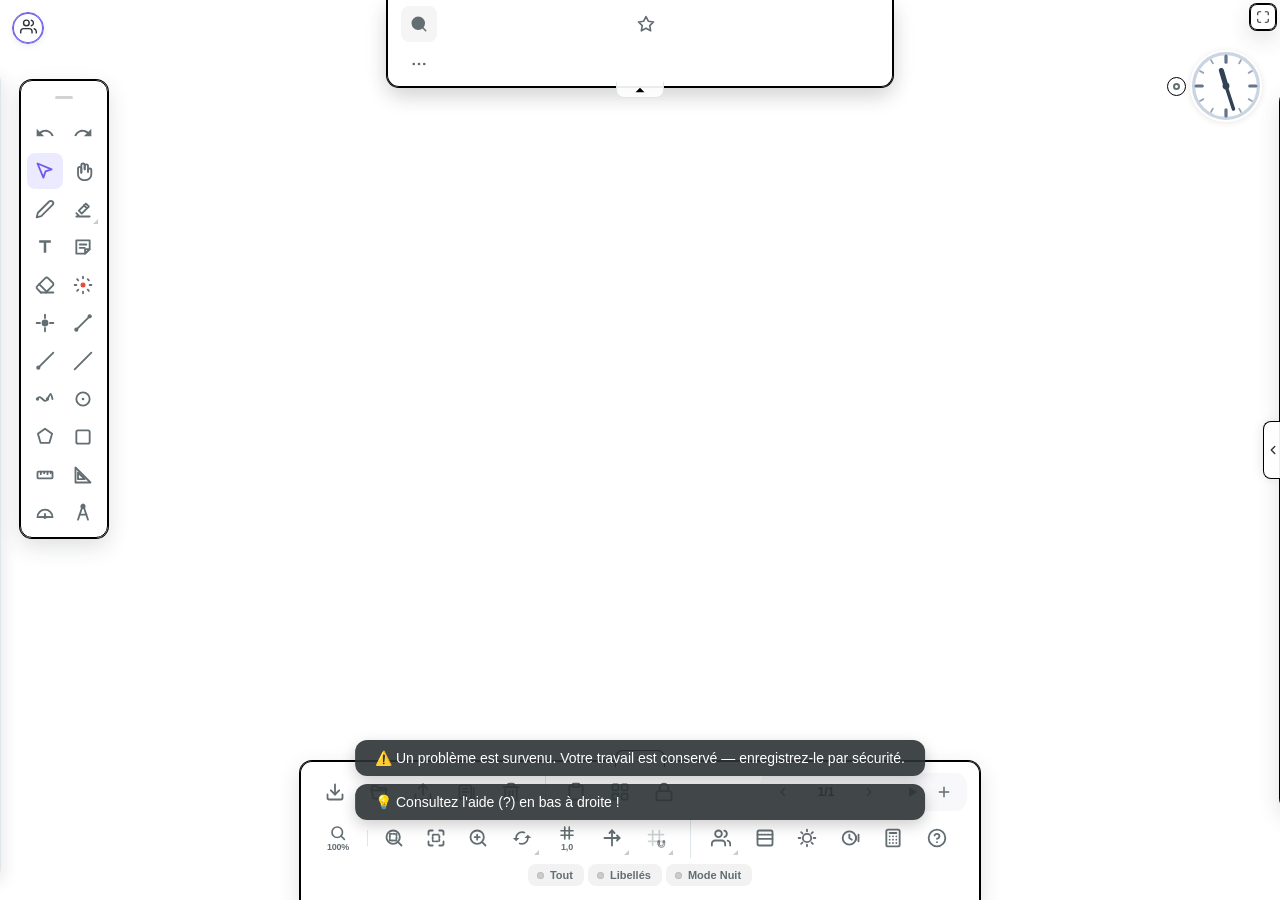
==== index.html @ c59e053b "Publier les séances par un relais, sans aucune clé Pour qu'un navigateur sans compte lise un fichier" ====
<!DOCTYPE html>
<html lang="fr">

<head>
    <meta charset="UTF-8">
    <meta name="viewport" content="width=device-width, initial-scale=1.0">
    <title>Au Tableau</title>

    <!-- MATHJAX N'EST PLUS CHARGÉ D'EMBLÉE. Il pèse 2,1 Mo à lui seul, sur les
         8,2 Mo du démarrage, et la plupart des séances ne composent jamais la
         moindre formule. Il se charge à la première formule rencontrée — voir
         `chargerMathJax()` dans script.js. Les polices, elles, restent
         déclarées ici : ouverte depuis un dossier, la page ne saurait pas les
         retrouver toute seule. -->
    <script src="./lib/jspdf/jspdf.umd.min.js?v=1"></script>
    <script src="./lib/pdf-lib/pdf-lib.min.js?v=1"></script>
    <script>window.jsPDF = window.jspdf.jsPDF;</script>
    <script src="./lib/pdfjs/pdf.min.js?v=1"></script>
    <script src="./lib/pdfjs/pdf.worker.embedded.js?v=1"></script>
    <script>
        window.getPdfWorkerUrl = function () {
            if (!window._pdfWorkerBlobUrl && window.PDF_WORKER_SOURCE) {
                const blob = new Blob([window.PDF_WORKER_SOURCE], { type: 'application/javascript' });
                window._pdfWorkerBlobUrl = URL.createObjectURL(blob);
            }
            return window._pdfWorkerBlobUrl;
        };
        pdfjsLib.GlobalWorkerOptions.workerSrc = window.getPdfWorkerUrl();
    </script>
    <script src="./lib/svg2pdf/svg2pdf.umd.min.js?v=1"></script>
    <script src="./lib/localforage/localforage.min.js?v=1"></script>
    <script src="./lib/qrcode/qrcode.min.js?v=1"></script>
    <script src="./lib/fonts/nunito-base64.js?v=1"></script>
    <link rel="stylesheet" href="style.css?v=172">
    <link rel="stylesheet" href="./lib/lecteur/montage.css?v=2">
</head>

<body>
    <!-- CONTENEUR DES POST-ITS HTML FLOTTANTS -->
    <div id="html-postits-container"></div>

    <canvas id="board" class="cursor-pointer"></canvas>
    <div id="evol-studio-ui" style="display:none; position:fixed; z-index:9999;">
        <div class="preset-bar">
            <button onclick="addPreset('simple')">Évol. Simple</button>
            <button onclick="addPreset('successive')">Successives</button>
            <button onclick="addPreset('reciproque')">+ Réciproque</button>
        </div>

        <div id="step-by-step-canvas" style="display:flex; align-items:center;">
        </div>
    </div>
    <div id="text-toolbar" class="toolbar" style="display: none;">

        <!-- Rangée principale : seulement l'essentiel, le reste est dans des tiroirs -->
        <button class="btn tt-tab" data-panel="para" title="Style de paragraphe">¶</button>

        <button class="btn btn-format" data-command="bold" title="Gras"><svg
                xmlns="http://www.w3.org/2000/svg" viewBox="0 0 24 24" width="16" height="16" stroke="currentColor"
                stroke-width="2" fill="none">
                <path d="M6 4h8a4 4 0 0 1 4 4 4 4 0 0 1-4 4H6z"></path>
                <path d="M6 12h9a4 4 0 0 1 4 4 4 4 0 0 1-4 4H6z"></path>
            </svg></button>
        <button class="btn btn-format" data-command="italic" title="Italique"><svg
                xmlns="http://www.w3.org/2000/svg" viewBox="0 0 24 24" width="18" height="18" stroke="currentColor"
                stroke-width="2" fill="none">
                <line x1="19" y1="4" x2="10" y2="4"></line>
                <line x1="14" y1="20" x2="5" y2="20"></line>
                <line x1="15" y1="4" x2="9" y2="20"></line>
            </svg></button>
        <button class="btn btn-format" data-command="underline" title="Souligné"><svg
                xmlns="http://www.w3.org/2000/svg" viewBox="0 0 24 24" width="18" height="18" stroke="currentColor"
                stroke-width="2" fill="none">
                <path d="M6 3v7a6 6 0 0 0 6 6 6 6 0 0 0 6-6V3"></path>
                <line x1="4" y1="21" x2="20" y2="21"></line>
            </svg></button>

        <button class="btn tt-tab" data-panel="list" title="Listes"><svg xmlns="http://www.w3.org/2000/svg"
                viewBox="0 0 24 24" width="16" height="16" stroke="currentColor" stroke-width="2" fill="none"
                stroke-linecap="round">
                <circle cx="4" cy="6" r="1.4" fill="currentColor" stroke="none"></circle>
                <circle cx="4" cy="12" r="1.4" fill="currentColor" stroke="none"></circle>
                <circle cx="4" cy="18" r="1.4" fill="currentColor" stroke="none"></circle>
                <line x1="9" y1="6" x2="21" y2="6"></line>
                <line x1="9" y1="12" x2="21" y2="12"></line>
                <line x1="9" y1="18" x2="21" y2="18"></line>
            </svg></button>

        <button class="btn tt-tab" data-panel="align" title="Alignement"><svg xmlns="http://www.w3.org/2000/svg"
                viewBox="0 0 24 24" width="16" height="16" stroke="currentColor" stroke-width="2" fill="none">
                <line x1="17" y1="10" x2="3" y2="10"></line>
                <line x1="21" y1="6" x2="3" y2="6"></line>
                <line x1="21" y1="14" x2="3" y2="14"></line>
                <line x1="17" y1="18" x2="3" y2="18"></line>
            </svg></button>

        <button class="btn tt-tab" data-panel="symb" title="Symboles : × ÷ ≠ ≤ « » …">Ω</button>

        <button class="btn tt-tab" data-panel="size" title="Taille, police, interligne">A<span
                class="tt-size-badge" id="text-size-display">24</span></button>

        <button class="btn tt-tab tt-tab-color" data-panel="color" title="Couleur"><span id="tt-color-dot"></span></button>

        <!-- OÙ VIT CETTE BARRE. « C'est super pénible d'avoir la barre de style
             qui suit le texte, et ça manque de cohérence avec le reste. » Elle
             se pose donc dans la barre du haut, avec tous les autres réglages,
             et ce bouton la rend au texte pour qui préférait l'avoir sous la
             main. Le choix est retenu d'une séance à l'autre. -->
        <button class="btn" id="tt-ancrer" title="Rendre la barre au texte : elle le suivra"><svg
                xmlns="http://www.w3.org/2000/svg" viewBox="0 0 24 24" width="17" height="17" fill="none"
                stroke="currentColor" stroke-width="2" stroke-linecap="round" stroke-linejoin="round"
                id="tt-ancrer-icone">
                <rect x="3" y="3" width="18" height="5" rx="1.5" />
                <path d="M12 12v8M9 17l3 3 3-3" />
            </svg></button>

        <!-- Tiroirs -->
        <div class="tt-panel" data-panel="para">
            <button class="btn tt-wide" data-block="p">Corps</button>
            <button class="btn tt-wide" data-block="h1" style="font-size:17px; font-weight:bold;">Titre</button>
            <button class="btn tt-wide" data-block="h2" style="font-size:14px; font-weight:bold;">Sous-titre</button>
        </div>

        <div class="tt-panel" data-panel="list">
            <button class="btn btn-list tt-wide" data-list="insertUnorderedList">• Puces</button>
            <button class="btn btn-list tt-wide" data-list="insertOrderedList">1. Numéros</button>
        </div>

        <div class="tt-panel" data-panel="align">
            <button class="btn btn-align" data-align="left" title="À gauche"><svg
                    xmlns="http://www.w3.org/2000/svg" viewBox="0 0 24 24" width="18" height="18" stroke="currentColor"
                    stroke-width="2" fill="none">
                    <line x1="17" y1="10" x2="3" y2="10"></line>
                    <line x1="21" y1="6" x2="3" y2="6"></line>
                    <line x1="21" y1="14" x2="3" y2="14"></line>
                    <line x1="17" y1="18" x2="3" y2="18"></line>
                </svg></button>
            <button class="btn btn-align" data-align="center" title="Centrer"><svg
                    xmlns="http://www.w3.org/2000/svg" viewBox="0 0 24 24" width="18" height="18" stroke="currentColor"
                    stroke-width="2" fill="none">
                    <line x1="18" y1="10" x2="6" y2="10"></line>
                    <line x1="21" y1="6" x2="3" y2="6"></line>
                    <line x1="21" y1="14" x2="3" y2="14"></line>
                    <line x1="18" y1="18" x2="6" y2="18"></line>
                </svg></button>
            <button class="btn btn-align" data-align="right" title="À droite"><svg
                    xmlns="http://www.w3.org/2000/svg" viewBox="0 0 24 24" width="18" height="18" stroke="currentColor"
                    stroke-width="2" fill="none">
                    <line x1="21" y1="10" x2="7" y2="10"></line>
                    <line x1="21" y1="6" x2="3" y2="6"></line>
                    <line x1="21" y1="14" x2="3" y2="14"></line>
                    <line x1="21" y1="18" x2="7" y2="18"></line>
                </svg></button>
            <!-- JUSTIFIER. « Il faut utiliser celle du haut, en rajoutant la
                 justification. » Les trois alignements existaient ; le
                 quatrième, celui qui donne un bloc à bords droits, manquait.
                 Il ne tire que les lignes qui se replient : la dernière ligne
                 d'un paragraphe reste ferrée à gauche, comme dans un livre. -->
            <button class="btn btn-align" data-align="justify" title="Justifier"><svg
                    xmlns="http://www.w3.org/2000/svg" viewBox="0 0 24 24" width="18" height="18" stroke="currentColor"
                    stroke-width="2" fill="none">
                    <line x1="21" y1="6" x2="3" y2="6"></line>
                    <line x1="21" y1="10" x2="3" y2="10"></line>
                    <line x1="21" y1="14" x2="3" y2="14"></line>
                    <line x1="15" y1="18" x2="3" y2="18"></line>
                </svg></button>
            <button class="btn" id="btn-text-snap" title="Aimant : aligner sur la grille">🧲</button>
        </div>

        <!-- Les caractères que le clavier ne donne pas : le vrai signe « fois »
             (×, et non la lettre x ni l'astérisque) et le vrai « divisé » (÷),
             puis ce qui revient tous les jours en français et en maths. -->
        <div class="tt-panel tt-symboles" data-panel="symb">
            <div class="tt-symb-titre">Calcul</div>
            <div class="tt-symb-grille">
                <button class="btn tt-symb" data-symbole="×" title="Multiplié">×</button>
                <button class="btn tt-symb" data-symbole="÷" title="Divisé">÷</button>
                <button class="btn tt-symb" data-symbole="±" title="Plus ou moins">±</button>
                <button class="btn tt-symb" data-symbole="≠" title="Différent de">≠</button>
                <button class="btn tt-symb" data-symbole="≈" title="Environ égal">≈</button>
                <button class="btn tt-symb" data-symbole="≤" title="Inférieur ou égal">≤</button>
                <button class="btn tt-symb" data-symbole="≥" title="Supérieur ou égal">≥</button>
                <button class="btn tt-symb" data-symbole="°" title="Degré">°</button>
                <button class="btn tt-symb" data-symbole="²" title="Au carré">²</button>
                <button class="btn tt-symb" data-symbole="³" title="Au cube">³</button>
                <button class="btn tt-symb" data-symbole="½" title="Un demi">½</button>
                <button class="btn tt-symb" data-symbole="¼" title="Un quart">¼</button>
                <button class="btn tt-symb" data-symbole="¾" title="Trois quarts">¾</button>
                <button class="btn tt-symb" data-symbole="√" title="Racine carrée">√</button>
                <button class="btn tt-symb" data-symbole="π" title="Pi">π</button>
                <button class="btn tt-symb" data-symbole="∞" title="Infini">∞</button>
                <button class="btn tt-symb" data-symbole="∈" title="Appartient à">∈</button>
                <button class="btn tt-symb" data-symbole="∅" title="Ensemble vide">∅</button>
                <button class="btn tt-symb" data-symbole="→" title="Flèche">→</button>
                <button class="btn tt-symb" data-symbole="⇒" title="Implique">⇒</button>
            </div>
            <div class="tt-symb-titre">Français</div>
            <div class="tt-symb-grille">
                <button class="btn tt-symb" data-symbole="«&nbsp;" title="Guillemet ouvrant">«</button>
                <button class="btn tt-symb" data-symbole="&nbsp;»" title="Guillemet fermant">»</button>
                <button class="btn tt-symb" data-symbole="…" title="Points de suspension">…</button>
                <button class="btn tt-symb" data-symbole="—" title="Tiret cadratin">—</button>
                <button class="btn tt-symb" data-symbole="’" title="Apostrophe courbe">’</button>
                <button class="btn tt-symb" data-symbole="œ" title="e dans l'o">œ</button>
                <button class="btn tt-symb" data-symbole="Œ" title="E dans l'O">Œ</button>
                <button class="btn tt-symb" data-symbole="æ" title="e dans l'a">æ</button>
                <button class="btn tt-symb" data-symbole="É" title="E accent aigu">É</button>
                <button class="btn tt-symb" data-symbole="È" title="E accent grave">È</button>
                <button class="btn tt-symb" data-symbole="Ê" title="E accent circonflexe">Ê</button>
                <button class="btn tt-symb" data-symbole="À" title="A accent grave">À</button>
                <button class="btn tt-symb" data-symbole="Ù" title="U accent grave">Ù</button>
                <button class="btn tt-symb" data-symbole="Ç" title="C cédille">Ç</button>
                <button class="btn tt-symb" data-symbole="€" title="Euro">€</button>
                <button class="btn tt-symb" data-symbole="✓" title="Juste">✓</button>
                <button class="btn tt-symb" data-symbole="✗" title="Faux">✗</button>
                <button class="btn tt-symb" data-symbole="•" title="Puce">•</button>
                <button class="btn tt-symb" data-symbole="★" title="Étoile">★</button>
                <button class="btn tt-symb" data-symbole="☞" title="Attention">☞</button>
            </div>
        </div>

        <div class="tt-panel" data-panel="size">
            <div class="tt-row"><span class="tt-label">Taille</span>
                <button class="btn" id="btn-size-down">−</button>
                <span class="tt-val" id="text-size-display-2">24</span>
                <button class="btn" id="btn-size-up">+</button>
            </div>
            <div class="tt-row"><span class="tt-label">Interligne</span>
                <button class="btn" id="btn-lh-down">−</button>
                <span class="tt-val" id="text-lh-display">29</span>
                <button class="btn" id="btn-lh-up">+</button>
            </div>
            <!-- LES POLICES SE MONTRENT. Un seul bouton « Aa » faisait défiler
                 les quatre à l'aveugle : rien ne disait qu'il y avait une
                 chasse fixe — celle qui aligne les chiffres en colonnes d'une
                 ligne à l'autre. Chaque police porte donc son nom, écrit dans
                 sa propre lettre, et celle qui sert est marquée. La famille
                 vit dans « data-police » et nulle part ailleurs : le script
                 en habille le bouton au démarrage. -->
            <div class="tt-row"><span class="tt-label">Police</span></div>
            <div class="tt-polices">
                <button class="btn tt-police" data-police="sans-serif">Bâton</button>
                <button class="btn tt-police" data-police="serif">Livre</button>
                <button class="btn tt-police" data-police="monospace"
                    data-tooltip="Chasse fixe : les chiffres s'alignent d'une ligne à l'autre">Chasse fixe</button>
                <button class="btn tt-police" data-police="'Comic Sans MS', cursive">Comic</button>
            </div>
        </div>

        <div class="tt-panel" data-panel="color">
            <input type="color" id="text-color-picker" title="Couleur" style="display:none;">
        </div>
    </div>
    </div>

    <!-- PAS DE « Tapez ici ». Le curseur qui clignote suffit a dire ou l'on
         ecrit, et sur un polycopie ce texte fantome se posait en travers de
         la page, parfois enorme quand on avait zoome. -->
    <div id="wysiwyg-text" contenteditable="true" spellcheck="false"></div>

    <!-- Barre du document : elle se pose SOUS le cadre de l'image ou du PDF
         sélectionné et le suit. Elle sépare les deux gestes qui se marchent
         dessus : régler le cadre, ou faire coulisser la page à l'intérieur.
         Les flèches n'apparaissent que pour un PDF feuilletable. -->
    <!-- La barre du document est un meuble à part : « bar-document », plus
         bas. Elle avait fusionné avec la barre de style, et choisir le crayon
         pendant qu'on tenait un polycopié y déversait tous les réglages du
         crayon par-dessus les pages, le plein écran et le découpage. Deux
         meubles, deux propos — et celui du document seul se met debout. -->

    <!-- Le volet du document : les pages en vignettes, et la recherche dans
         leur texte. Les deux répondent à la même question — « où est-ce ? » —
         alors ils partagent une liste : chercher ne fait que la filtrer. -->
    <div id="doc-volet">
        <div class="dv-tete">
            <strong id="dv-nom">Document</strong>
            <button id="dv-fermer" data-tooltip="Fermer le volet">✕</button>
        </div>
        <input type="search" id="dv-chercher" placeholder="Chercher dans le document…">
        <!-- LES REGLAGES DE LA PAGE VIVENT ICI, et non plus dans la barre.
             Ils s'y trouvaient tous en meme temps, sans un mot pour les
             nommer : dix-sept commandes pour un document, dont on n'en touche
             que quatre en cours. Ici ils ont leur nom, et la barre respire. -->
        <div id="dv-reglages">
            <div class="dv-titre">Réglages de la page</div>
            <button class="dv-reglage" id="dv-rogner">
                <svg viewBox="0 0 24 24" width="16" height="16" fill="none" stroke="currentColor" stroke-width="2"
                    stroke-linecap="round">
                    <path d="M6 2v14a2 2 0 0 0 2 2h14" />
                    <path d="M2 6h14a2 2 0 0 1 2 2v14" />
                </svg><span>Rogner la page</span></button>
            <button class="dv-reglage" id="dv-entiere">
                <svg viewBox="0 0 24 24" width="16" height="16" fill="none" stroke="currentColor" stroke-width="2"
                    stroke-linecap="round" stroke-linejoin="round">
                    <rect x="4" y="4" width="16" height="16" rx="2" />
                    <path d="M9 9L4 4M15 9l5-5M9 15l-5 5M15 15l5 5" />
                </svg><span>Montrer la page entière</span></button>
            <button class="dv-reglage" id="dv-proportions">
                <svg viewBox="0 0 24 24" width="16" height="16" fill="none" stroke="currentColor" stroke-width="2"
                    stroke-linecap="round" stroke-linejoin="round">
                    <rect x="3" y="5.5" width="18" height="13" rx="2" />
                    <path d="M8.5 15.5l7-5" />
                    <path d="M12.6 10.5h2.9v2.9" /><path d="M11.4 15.5H8.5v-2.9" />
                </svg><span>Garder les proportions</span></button>
            <button class="dv-reglage" id="dv-grille">
                <svg viewBox="0 0 24 24" width="16" height="16" fill="none" stroke="currentColor" stroke-width="1.6">
                    <path d="M2 8h20M2 16h20M8 2v20M16 2v20" opacity="0.55" />
                    <rect x="6.5" y="6.5" width="11" height="11" rx="1.5" fill="currentColor" fill-opacity="0.18"
                        stroke-width="1.8" />
                </svg><span>Passer sous le quadrillage</span></button>
            <!-- LA PILE ET L'OPACITÉ ARRIVENT DE LA BARRE DE STYLE. Un document
                 tenu faisait paraître TROIS barres empilées par-dessus la page :
                 la sienne, celle du style, et le menu de l'objet. Celle du style
                 ne portait plus, pour lui, que la pile, l'opacité et le
                 presse-papiers ; elle s'efface, et ce qui sert vraiment est ici,
                 avec un nom, dans la fiche de la page. -->
            <button class="dv-reglage" id="dv-devant">
                <svg viewBox="0 0 24 24" width="16" height="16" fill="none" stroke="currentColor" stroke-width="1.8"
                    stroke-linecap="round" stroke-linejoin="round">
                    <rect x="3" y="9" width="12" height="12" rx="2" opacity="0.45" />
                    <rect x="9" y="3" width="12" height="12" rx="2" fill="currentColor" fill-opacity="0.18" />
                </svg><span>Mettre devant</span></button>
            <button class="dv-reglage" id="dv-derriere">
                <svg viewBox="0 0 24 24" width="16" height="16" fill="none" stroke="currentColor" stroke-width="1.8"
                    stroke-linecap="round" stroke-linejoin="round">
                    <rect x="9" y="3" width="12" height="12" rx="2" opacity="0.45" />
                    <rect x="3" y="9" width="12" height="12" rx="2" fill="currentColor" fill-opacity="0.18" />
                </svg><span>Mettre derrière</span></button>
            <label class="dv-reglage dv-curseur" id="dv-opacite-boite">
                <svg viewBox="0 0 24 24" width="16" height="16" fill="none" stroke="currentColor" stroke-width="1.8">
                    <circle cx="12" cy="12" r="9" />
                    <path d="M12 3a9 9 0 0 0 0 18z" fill="currentColor" fill-opacity="0.35" stroke="none" />
                </svg><span>Opacité</span>
                <input type="range" id="dv-opacite" min="0.1" max="1" step="0.05" value="1"
                    data-tooltip="Rendre la page transparente pour écrire par-dessus">
            </label>
        </div>
        <div id="dv-etat"></div>
        <div id="dv-liste"></div>
    </div>

    <div id="quick-edit-menu">
        <!-- LES GESTES DE L'OUTIL QUI A FAIT L'OBJET. Une grille de Tableau
             Studio se règle ici — une ligne de plus, une colonne de moins, la
             couleur des traits — au lieu de rouvrir une fenêtre plein écran
             pour changer une seule chose, devant la classe. Rempli à la
             sélection, vide le reste du temps. -->
        <!-- Son pendant : voir la barre du document. Celle-ci agit sur l'objet
             en tant qu'objet, quel qu'il soit. -->
        <span class="barre-nom">L'objet</span>
        <div id="quick-plugin-actions"></div>
        <button class="btn-quick" id="btn-quick-lock" title="Verrouiller la position et l'édition">
            <svg xmlns="http://www.w3.org/2000/svg" id="icon-quick-lock" viewBox="0 0 24 24" fill="none"
                stroke="currentColor" stroke-width="2" stroke-linecap="round" stroke-linejoin="round">
                <rect x="3" y="11" width="18" height="11" rx="2" ry="2" />
                <path d="M7 11V7a5 5 0 0 1 9.9-1" />
            </svg>
        </button>



        <button class="btn-quick" id="btn-quick-duplicate" title="Dupliquer (Ctrl+D)">
            <svg xmlns="http://www.w3.org/2000/svg" viewBox="0 0 24 24" fill="none" stroke="currentColor"
                stroke-width="2" stroke-linecap="round" stroke-linejoin="round">
                <rect x="9" y="9" width="13" height="13" rx="2" ry="2" />
                <path d="M5 15H4a2 2 0 0 1-2-2V4a2 2 0 0 1 2-2h9a2 2 0 0 1 2 2v1" />
            </svg>
        </button>

        <div style="width: 1px; height: 16px; background: #dfe6e9; margin: 0 2px;"></div>

        <!-- TOURNER ET RETOURNER. Trois gestes qu'on refait vingt fois dans
             une séance : redresser une photo prise de travers, mettre une
             figure dans l'autre sens, et — en géométrie — construire le
             symétrique d'un tracé, qui est ici EXACT, puisque ce sont les
             points eux-mêmes qui se reflètent. -->
        <button class="btn-quick" id="btn-quick-rotate" title="Tourner d'un quart de tour (Maj : dans l'autre sens)">
            <svg xmlns="http://www.w3.org/2000/svg" viewBox="0 0 24 24" fill="none" stroke="currentColor"
                stroke-width="2" stroke-linecap="round" stroke-linejoin="round">
                <path d="M4 13a8 8 0 1 0 3-6.2" />
                <path d="M4 4v4h4" />
            </svg>
        </button>

        <button class="btn-quick" id="btn-quick-flip-h" title="Retourner de gauche à droite">
            <svg xmlns="http://www.w3.org/2000/svg" viewBox="0 0 24 24" fill="none" stroke="currentColor"
                stroke-width="2" stroke-linecap="round" stroke-linejoin="round">
                <path d="M12 3v18" stroke-dasharray="3 3" />
                <path d="M9 7L4 12l5 5z" />
                <path d="M15 7l5 5-5 5z" />
            </svg>
        </button>

        <button class="btn-quick" id="btn-quick-flip-v" title="Retourner de haut en bas">
            <svg xmlns="http://www.w3.org/2000/svg" viewBox="0 0 24 24" fill="none" stroke="currentColor"
                stroke-width="2" stroke-linecap="round" stroke-linejoin="round">
                <path d="M3 12h18" stroke-dasharray="3 3" />
                <path d="M7 9L12 4l5 5z" />
                <path d="M7 15l5 5 5-5z" />
            </svg>
        </button>

        <!-- UN LIEN SUR UNE FORME. « L'outil Texte ne permet pas de créer des
             liens cliquables. Pouvoir insérer un lien sur un texte ou sur une
             forme, ça pourrait être sympa. » Une adresse ÉCRITE se cliquait
             déjà ; un rectangle, une image, un tampon, non — et c'est
             pourtant ce qu'on entoure au tableau pour dire « allez voir là ».
             L'objet porte alors une petite chaîne à son coin. -->
        <button class="btn-quick" id="btn-quick-lien" title="Poser un lien sur cet objet">
            <svg xmlns="http://www.w3.org/2000/svg" viewBox="0 0 24 24" fill="none" stroke="currentColor"
                stroke-width="2" stroke-linecap="round" stroke-linejoin="round">
                <path d="M10 13a5 5 0 0 0 7.5.5l3-3a5 5 0 0 0-7-7l-1.7 1.7" />
                <path d="M14 11a5 5 0 0 0-7.5-.5l-3 3a5 5 0 0 0 7 7l1.7-1.7" />
            </svg>
        </button>

        <div style="width: 1px; height: 16px; background: #dfe6e9; margin: 0 2px;"></div>

        <button class="btn-quick danger" id="btn-quick-delete" title="Supprimer">
            <svg xmlns="http://www.w3.org/2000/svg" viewBox="0 0 24 24" fill="none" stroke="currentColor"
                stroke-width="2" stroke-linecap="round" stroke-linejoin="round">
                <path d="M3 6h18" />
                <path d="M19 6v14a2 2 0 0 1-2 2H7a2 2 0 0 1-2-2V6m3 0V4a2 2 0 0 1 2-2h4a2 2 0 0 1 2 2v2" />
            </svg>
        </button>
    </div>

    <!-- Rideau : masque une partie du tableau, on fait glisser les poignées
         pour révéler au fur et à mesure. Spot : éclaire une seule zone. -->
    <div id="rideau" hidden>
        <div class="rideau-poignee" data-bord="haut"></div>
        <div class="rideau-poignee" data-bord="bas"></div>
        <div class="rideau-poignee" data-bord="gauche"></div>
        <div class="rideau-poignee" data-bord="droite"></div>
    </div>
    <div id="spot-calque" hidden><div id="spot-trou"></div></div>
    <!-- SUIVRE LA PAGE, OU RESTER À L'ÉCRAN.
         « Une icône pour ne montrer qu'une partie du PDF, pratique pour un
         exercice. » Le rideau le faisait déjà — mais il masque l'ÉCRAN : dès
         qu'on déplace la page ou qu'on zoome, le cache est à côté de ce qu'il
         cachait. Ce n'était donc pas un bouton à ajouter aux barres, c'était
         cet outil-ci à rendre solidaire de la page.
         L'INTERRUPTEUR VIT AVEC LE RIDEAU, à côté de sa croix : il ne paraît
         que quand un cache est posé, et les barres ne gagnent pas un pixel. -->
    <button id="masque-accrocher" data-tooltip="Le cache reste à l'écran : le tableau glisse dessous">
        <svg xmlns="http://www.w3.org/2000/svg" viewBox="0 0 24 24" width="20" height="20" fill="none"
            stroke="currentColor" stroke-width="2.2" stroke-linecap="round" stroke-linejoin="round">
            <path d="M5 4h14v16H5z" opacity="0.45" />
            <path d="M9 9h6v6H9z" fill="currentColor" stroke="none" opacity="0.85" />
            <path d="M12 2v2M12 20v2" />
        </svg>
    </button>
    <button id="masque-fermer" title="Fermer le rideau / le projecteur (Échap)">
        <svg xmlns="http://www.w3.org/2000/svg" viewBox="0 0 24 24" width="22" height="22" fill="none"
            stroke="currentColor" stroke-width="2.4" stroke-linecap="round">
            <path d="M18 6L6 18M6 6l12 12" />
        </svg>
    </button>

    <!-- Astuce du jour : une par jour au démarrage, retrouvable dans l'aide -->
    <div id="astuce-modal" class="modal-backdrop" style="display:none;">
        <div class="modal-box" style="max-width: 460px;">
            <h3 class="modal-title" style="color:#6c5ce7;">💡 <span id="astuce-titre"></span></h3>
            <div class="modal-text" id="astuce-texte" style="line-height:1.6;"></div>
            <div style="display:flex; align-items:center; justify-content:space-between; gap:10px; margin-top:18px;">
                <span id="astuce-compte" style="font-size:12px; color:#b2bec3;"></span>
                <div style="display:flex; gap:8px;">
                    <button class="btn-action secondary" onclick="montrerAstuce(false, 1)">Astuce suivante</button>
                    <button class="btn-action primary" style="background:#6c5ce7;" onclick="fermerAstuce()">J'ai compris</button>
                </div>
            </div>
            <div style="margin-top:12px; text-align:center;">
                <button class="rp-choix" style="display:inline-block; width:auto; font-size:12px; color:#b2bec3;"
                    onclick="basculerAstuces(); fermerAstuce();">Ne plus afficher au démarrage</button>
            </div>
        </div>
    </div>

    <div id="toast-container"></div>
    <!-- LA DATE, RÉDUITE À ELLE-MÊME. Elle traînait cinq boutons derrière elle
         (poignée, couleur, deux tailles, roue) pour un simple bandeau de date :
         c'était lourd, et la couleur comme la taille se règlent déjà dans la
         barre de style dès qu'on clique dans le titre. Il ne reste que la
         pastille. On la déplace en la tirant, on ouvre ses réglages d'un
         double-clic — et au doigt, où le double-clic est incommode, une roue
         apparaît. -->
    <!-- LA BANDE DU LECTEUR. Elle ne s'ouvre que sur demande, et elle rend le
         tableau exactement comme elle l'a trouvé quand on la referme. -->
    <!-- LE TIROIR À MORCEAUX. Un bout découpé se posait aussitôt sur le
         tableau, à côté du document : sur une page pleine, il tombait sur ce
         qui s'y trouvait déjà. On les range ici en découpant, et on les sort
         un par un là où on les veut — découper et placer sont deux gestes,
         qui n'ont pas à se faire en même temps. -->
    <div id="bande-morceaux" role="group" aria-label="Morceaux découpés" hidden>
        <button class="bm-poignee" id="bm-poignee"
            data-tooltip="Déplacer le tiroir — double-clic pour le remettre en place">⠿</button>
        <!-- LE TIROIR DIT CE QU'IL ATTEND. « ✂ 3 » ne disait rien : on
             découpait, les vignettes arrivaient, et l'on restait devant sans
             savoir quoi en faire. Il porte maintenant le mot, et la phrase du
             geste qu'on ne devine pas — glisser une vignette. -->
        <span class="bm-titre">✂ <b id="bm-compte">0</b> <span id="bm-mot">morceaux</span>
            <i>glissez-en un où vous le voulez</i></span>
        <div class="bm-rail" id="bm-rail"></div>
        <!-- LA PAGE DU TABLEAU, DEPUIS LE TIROIR. On découpe un poly sur la
             page 1 et l'on veut coller les exercices sur la page 2 : sans
             cela il fallait aller chercher la pagination dans le tiroir du
             bas, en espérant que les morceaux survivent au voyage. Ils le
             font — le tiroir n'appartient à aucune page — mais encore
             fallait-il oser. -->
        <span class="bm-pages" role="group" aria-label="Page du tableau">
            <button class="bm-btn bm-mini" id="bm-page-prec" data-tooltip="Page précédente du tableau">◀</button>
            <b id="bm-page">1/1</b>
            <button class="bm-btn bm-mini" id="bm-page-suiv" data-tooltip="Page suivante du tableau">▶</button>
            <button class="bm-btn bm-mini" id="bm-page-plus" data-tooltip="Nouvelle page de tableau, vierge">＋</button>
        </span>
        <!-- Le libellé suit la page : « Poser à côté » là où il y a déjà
             quelque chose, « Poser » sur une page vierge. Son infobulle aussi,
             et c'est « majLeBoutonPoser » qui la pose : rien d'écrit ici, qui
             serait effacé au chargement sans avoir jamais paru. -->
        <button class="bm-btn" id="bm-ranger">⇥ Poser</button>
        <button class="bm-btn bm-vider" id="bm-vider" data-tooltip="Vider le tiroir — les morceaux déjà posés restent">✕</button>
    </div>

    <div id="bande-lecture" role="group" aria-label="Lecteur : rejouer le tableau">
        <!-- LA POIGNÉE. On déplace la bande où l'on veut ; un double-clic la
             remet à sa place, au-dessus du tiroir du bas. -->
        <button class="lec-btn lec-poignee" id="lecture-poignee"
            data-tooltip="Déplacer la bande — double-clic pour la remettre en place"><svg viewBox="0 0 24 24"
                width="16" height="16" fill="currentColor" aria-hidden="true">
                <circle cx="9" cy="6" r="1.6" /><circle cx="15" cy="6" r="1.6" />
                <circle cx="9" cy="12" r="1.6" /><circle cx="15" cy="12" r="1.6" />
                <circle cx="9" cy="18" r="1.6" /><circle cx="15" cy="18" r="1.6" />
            </svg></button>
        <button class="lec-btn" id="lecture-debut" data-tooltip="Revenir au début"><svg viewBox="0 0 24 24"
                width="18" height="18" fill="currentColor">
                <path d="M6 5.5h2.2v13H6v-13zm12 0v13l-8.5-6.5L18 5.5z" />
            </svg></button>
        <button class="lec-btn" id="lecture-prec" data-tooltip="Étape précédente (Maj + Espace)"><svg
                viewBox="0 0 24 24" width="18" height="18" fill="currentColor">
                <path d="M15 5.5v13L6.5 12 15 5.5z" />
            </svg></button>
        <button class="lec-btn lec-jouer" id="lecture-jouer" data-tooltip="Lire ou mettre en pause"
            aria-label="Lire"><svg viewBox="0 0 24 24" width="20" height="20" fill="currentColor">
                <path class="ico-lire" d="M8 5.5v13l11-6.5-11-6.5z" />
                <path class="ico-pause" d="M7 5.5h3.4v13H7v-13zm6.6 0H17v13h-3.4v-13z" />
            </svg></button>
        <button class="lec-btn" id="lecture-suiv" data-tooltip="Étape suivante (Espace)"><svg viewBox="0 0 24 24"
                width="18" height="18" fill="currentColor">
                <path d="M9 5.5L17.5 12 9 18.5v-13z" />
            </svg></button>
        <button class="lec-btn" id="lecture-boucle" aria-pressed="false"
            data-tooltip="Rejouer en boucle, tant que la classe recopie"><svg viewBox="0 0 24 24" width="17"
                height="17" fill="none" stroke="currentColor" stroke-width="2" stroke-linecap="round"
                stroke-linejoin="round">
                <path d="M17 2l4 4-4 4" />
                <path d="M3 12v-2a4 4 0 0 1 4-4h14" />
                <path d="M7 22l-4-4 4-4" />
                <path d="M21 12v2a4 4 0 0 1-4 4H3" />
            </svg></button>
        <input type="range" id="lecture-curseur" min="0" max="0" value="0" step="1"
            aria-label="Position dans la séance">
        <span id="lecture-compte" class="mono-lec">1 / 1</span>
        <span id="lecture-duree" class="lec-duree">fin</span>
        <!-- LE CURSEUR DE VITESSE EST LOGARITHMIQUE : ses cent crans donnent
             autant de place au très lent qu'au très vif. C'est le facteur ET
             la durée d'une étape qui s'affichent, parce que c'est la durée
             qu'on choisit vraiment. -->
        <span class="lec-vit-boite" title="Vitesse de lecture">
            <svg viewBox="0 0 24 24" width="15" height="15" fill="none" stroke="currentColor" stroke-width="2"
                stroke-linecap="round" stroke-linejoin="round" aria-hidden="true">
                <path d="M12 20a8 8 0 1 1 8-8" />
                <path d="M12 12l4.5-3" />
            </svg>
            <input type="range" id="lecture-vitesse" min="0" max="100" step="1" value="59"
                aria-label="Vitesse de lecture">
            <span id="lecture-vitesse-lue" class="mono-lec">×1 · 700 ms</span>
        </span>
        <!-- LE PASSAGE D'UNE ÉTAPE À L'AUTRE. Sec, le saut se lit mal quand un
             seul trait change : un fondu ou un balayage montrent QUE quelque
             chose vient de se passer. -->
        <select id="lecture-transition" class="lec-choix" aria-label="Passage d'une étape à l'autre"
            title="Passage d'une étape à l'autre">
            <option value="aucune">Net</option>
            <option value="fondu">Fondu</option>
            <option value="balayage">Balayage</option>
        </select>
        <span class="lec-note">Espace : une étape</span>
        <button class="lec-btn" id="lecture-reduire" aria-pressed="false"
            data-tooltip="Réduire la bande : ne garder que la lecture"><svg viewBox="0 0 24 24" width="16"
                height="16" fill="none" stroke="currentColor" stroke-width="2" stroke-linecap="round">
                <path class="ico-reduire" d="M5 12h14" />
                <path class="ico-etendre" d="M5 12h14M12 5v14" />
            </svg></button>
        <button class="lec-btn lec-fermer" id="lecture-fermer" data-tooltip="Fermer le lecteur et revenir au tableau"><svg
                viewBox="0 0 24 24" width="17" height="17" fill="none" stroke="currentColor" stroke-width="2"
                stroke-linecap="round">
                <path d="M6 6l12 12M18 6L6 18" />
            </svg></button>
    </div>

    <div class="project-name-wrapper" id="project-name-wrapper">
        <input type="text" id="project-name-input" class="project-name-input" placeholder="Titre du tableau..."
            data-tooltip="Glissez pour la déplacer — double-clic pour ses réglages ; un clic sur l'horloge permet de l'agrandir" />
        <!-- L'ENREGISTREMENT SE VOIT, IL NE SE DEVINE PAS. Le tableau se sauve
             tout seul depuis toujours, mais rien ne le disait : on cliquait le
             disque du tiroir par précaution, sans savoir si c'était utile. Un
             état, pas un bouton — et un clic dessus ouvre la liste. -->
        <!-- Sans « title » écrit ici : « updateUnsavedIndicator » dit où en est
             vraiment l'enregistrement, et l'écrase dès le chargement. -->
        <button id="etat-enregistrement" type="button">
            <!-- Le mot vient de « updateUnsavedIndicator » — « Enregistré »,
                 « Enregistré il y a 3 min », « Enregistrement… » — et il n'est
                 plus montré : il vit dans l'infobulle. Écrit ici, il serait une
                 phrase que personne ne lit. -->
            <span class="etat-point"></span><span class="etat-mot" id="etat-mot"></span>
        </button>
        <!-- L'HORLOGE À AIGUILLES, à la place de la pastille rouge qui occupait
             ce coin. Celle-ci s'allumait au premier geste et ne s'éteignait
             qu'en enregistrant un tableau nommé : allumée en permanence, elle
             ne signalait plus rien. Un cadran, lui, se lit de loin — et une
             classe de sixième a encore à apprendre à lire l'heure dessus. -->
        <!-- La boîte porte la poignée : un <svg> ne peut pas contenir de
             bouton HTML, et la poignée doit rester cliquable. -->
        <div id="titre-horloge-boite">
        <svg id="titre-horloge" viewBox="0 0 40 40" width="72" height="72" aria-hidden="true">
            <circle class="th-cadran" cx="20" cy="20" r="18" />
            <!-- Douze repères, les quatre quarts plus marqués : une horloge de
                 classe sert à APPRENDRE à lire l'heure, il lui faut ses heures. -->
            <g class="th-reperes">
                <line class="th-quart" x1="20.0" y1="3.4" x2="20.0" y2="6.8" />
                <line x1="28.3" y1="5.6" x2="27.3" y2="7.4" />
                <line x1="34.4" y1="11.7" x2="32.6" y2="12.7" />
                <line class="th-quart" x1="36.6" y1="20.0" x2="33.2" y2="20.0" />
                <line x1="34.4" y1="28.3" x2="32.6" y2="27.3" />
                <line x1="28.3" y1="34.4" x2="27.3" y2="32.6" />
                <line class="th-quart" x1="20.0" y1="36.6" x2="20.0" y2="33.2" />
                <line x1="11.7" y1="34.4" x2="12.7" y2="32.6" />
                <line x1="5.6" y1="28.3" x2="7.4" y2="27.3" />
                <line class="th-quart" x1="3.4" y1="20.0" x2="6.8" y2="20.0" />
                <line x1="5.6" y1="11.7" x2="7.4" y2="12.7" />
                <line x1="11.7" y1="5.6" x2="12.7" y2="7.4" />
            </g>
            <line class="th-heure" id="th-heure" x1="20" y1="20" x2="20" y2="11" />
            <line class="th-minute" id="th-minute" x1="20" y1="20" x2="20" y2="6.5" />
            <circle class="th-axe" cx="20" cy="20" r="1.9" />
        </svg>
        <!-- UN CLIC pose un cadre autour du cadran et fait paraître cette
             poignée : on tire, l'horloge grandit. Sans clic, elle reste
             invisible — une poignée qui traîne en permanence sur une horloge
             de classe n'aurait rien à faire là. -->
        <button type="button" id="th-poignee" tabindex="-1"
            aria-label="Tirez pour agrandir ou réduire l'horloge"></button>
        </div>
        <div id="project-title-controls-right" class="title-controls title-controls-right">
            <button id="btn-reglages-date" class="title-btn" title="Réglages de la date"
                onclick="basculerReglagesDate(event)">
                <svg xmlns="http://www.w3.org/2000/svg" viewBox="0 0 24 24" width="13" height="13" fill="none"
                    stroke="currentColor" stroke-width="2" stroke-linecap="round" stroke-linejoin="round">
                    <circle cx="12" cy="12" r="2.9"></circle>
                    <path d="M9.64 6.16L9.77 2.35L14.23 2.35L14.36 6.16A6.3 6.3 0 0 1 15.88 7.04L19.24 5.25L21.47 9.11L18.24 11.12A6.3 6.3 0 0 1 18.24 12.88L21.47 14.89L19.24 18.75L15.88 16.96A6.3 6.3 0 0 1 14.36 17.84L14.23 21.65L9.77 21.65L9.64 17.84A6.3 6.3 0 0 1 8.12 16.96L4.76 18.75L2.53 14.89L5.76 12.88A6.3 6.3 0 0 1 5.76 11.12L2.53 9.11L4.76 5.25L8.12 7.04A6.3 6.3 0 0 1 9.64 6.16Z"></path>
                </svg>
            </button>
            <div id="reglages-date" class="reglages-popup">
                <div class="rp-titre">Format de la date</div>
                <button class="rp-choix" data-format="long">Mardi 26 août 2026</button>
                <button class="rp-choix" data-format="moyen">26 août 2026</button>
                <button class="rp-choix" data-format="court">Mardi 26 août</button>
                <button class="rp-choix" data-format="chiffres">26/08/2026</button>
                <!-- « On pourrait avoir la date au-dessus, 02/06/26. » L'année
                     sur deux chiffres : c'est le format qu'on écrit au tableau
                     quand la place manque, et celui qui tient au-dessus d'un
                     cadran sans l'élargir. -->
                <button class="rp-choix" data-format="bref">26/08/26</button>
                <!-- Les deux vont chacune de leur côté : l'horloge seule, sans
                     la date, est une demande courante en fin d'heure. -->
                <div class="rp-titre">Afficher</div>
                <button class="rp-choix" id="rd-date">Afficher la date</button>
                <button class="rp-choix" id="rd-heure">Afficher l'heure</button>
                <!-- Le cadran REMPLACE les chiffres, il ne s'y ajoute pas. Et le
                     choix se voit toujours : caché tant que l'heure était
                     éteinte, personne ne le trouvait. -->
                <div id="rd-forme-heure">
                    <button class="rp-choix rp-sous" data-horloge="chiffres">En chiffres</button>
                    <button class="rp-choix rp-sous" data-horloge="aiguilles">À aiguilles</button>
                    <!-- ELLE NE PARAÎT QU'AVEC LE CADRAN, et c'est voulu : sans
                         cadran, « au-dessus du cadran » promettrait un geste qui
                         n'arrive pas — ce que ce tableau tient pour pire que de
                         se taire. Son voisin « chiffres / aiguilles », lui, reste
                         visible même l'heure éteinte : c'est un choix qu'on fait
                         AVANT d'allumer, et caché, personne ne le trouvait. -->
                    <button class="rp-choix rp-sous" id="rd-date-dessus"
                        style="display:none;">Date au-dessus du cadran</button>
                </div>
                <div class="rp-titre">&nbsp;</div>
                <button class="rp-choix" id="rd-remettre">Remettre la date du jour</button>
                <button class="rp-choix" id="rd-replacer">Remettre en haut à droite</button>
            </div>
        </div>
    </div>

    <!-- LA CLASSE DU MOMENT. On fait cours à une classe à la fois, et rien sur
         le tableau ne disait laquelle : il fallait ouvrir « Mes classes » pour
         s'en souvenir, et re-choisir la classe dans chacun des outils. La
         pastille la nomme, et son menu mène droit au geste voulu — l'appel,
         les points, le bilan.
         SOUS LA DATE, à gauche : dans la barre du titre, elle passait sous le
         tiroir des plugins dès que l'écran se resserre — sur 1100 px, ce
         tiroir commence à 225 px et mange déjà la fin du titre. -->
    <div id="classe-boite">
        <!-- Sans infobulle écrite ici : « majPastilleDeClasse » y nomme la
             classe du moment, ou dit qu'aucune n'est choisie. -->
        <button type="button" id="classe-pastille">
            <!-- UN DESSIN, ET NON UN EMOJI. « Les petits bonhommes ne sont pas
                 centrés. » L'encre d'un emoji ne s'assied pas au centre de sa
                 boîte de ligne, et le décalage change avec la police système :
                 aucune marge ne le rattrape partout. Il ignorait aussi la
                 couleur, si bien que le survol annoncé par cette pastille
                 n'arrivait jamais. Ce tracé-ci est centré sur (12, 12) dans sa
                 boîte, et il prend « currentColor ». -->
            <span class="cp-ico"><svg viewBox="0 0 24 24" width="17" height="17" fill="none"
                    stroke="currentColor" stroke-width="2" stroke-linecap="round" stroke-linejoin="round">
                    <path d="M17 21v-2a4 4 0 0 0-4-4H5a4 4 0 0 0-4 4v2" />
                    <circle cx="9" cy="7" r="4" />
                    <path d="M23 21v-2a4 4 0 0 0-3-3.87" />
                    <path d="M16 3.13a4 4 0 0 1 0 7.75" />
                </svg></span><span class="cp-nom">Classe</span><span class="cp-chevron">▾</span>
        </button>
        <div id="classe-menu" hidden></div>
    </div>

    <div id="canvas-container"></div>
    <div id="drop-overlay">Relâchez l'image ou le PDF ici</div>
    <div id="custom-bars-container"></div>
    <div id="drag-ghost"><svg xmlns="http://www.w3.org/2000/svg" class="ico sm" viewBox="0 0 24 24"></svg></div>
    <!-- CE QU'ON VOIT DE L'ÉCRAN, quand les barres sont rangées. Sans ces
         boutons-là, l'affichage réduit était un cul-de-sac : la seule
         commande qui le règle vit dans le tiroir du bas, lequel est
         justement caché. Trois temps — tout, les barres seules, le tableau
         nu — et le plein écran du navigateur à côté. -->
    <!-- =========================================================
         LES QUATRE DU COIN, RANGÉS PAR FAMILLE
         « Je ne comprends pas le fonctionnement des 4. » Ils
         répondaient à deux questions sans rapport, et l'ordre les
         mélangeait : affichage, projection, fenêtre, affichage.
         Deux familles, dans cet ordre, séparées par un trait :

           CE QU'ON VOIT DE L'APPLICATION — le cycle d'affichage,
           et la croix qui ramène tout d'un coup ;
           CE QUI PASSE EN GRAND — la page projetée, et la fenêtre
           du navigateur.

         L'ordre a une seconde raison, mesurable : les deux
         dernières sont les seules à paraître sur l'écran
         ordinaire. Rangées à droite, contre le coin, elles ne
         bougent pas d'un pixel quand les deux autres arrivent.
         ========================================================= -->
    <div id="barre-ecran">
        <!-- Son nom vient de « majLePointDAffichage », qui le change avec l'état :
             écrit ici, il serait une seconde source de vérité, effacée au
             chargement. -->
        <button id="btn-ecran-suite">
            <svg xmlns="http://www.w3.org/2000/svg" class="ico sm" viewBox="0 0 24 24" fill="none"
                stroke="currentColor" stroke-width="2" stroke-linecap="round" stroke-linejoin="round"
                id="icone-ecran-suite">
                <rect x="3" y="4" width="18" height="16" rx="2" />
                <line x1="3" y1="9" x2="21" y2="9" />
            </svg>
        </button>
        <button id="exit-focus-cross" onclick="poserLAffichage(0)" data-tooltip="Tout remettre (Échap)">
            <svg xmlns="http://www.w3.org/2000/svg" class="ico sm" viewBox="0 0 24 24" fill="none" stroke="currentColor"
                stroke-width="2" stroke-linecap="round">
                <line x1="18" y1="6" x2="6" y2="18" />
                <line x1="6" y1="6" x2="18" y2="18" />
            </svg>
        </button>
        <!-- Le trait ne paraît qu'avec la famille de gauche : seul, il
             ne séparerait rien. -->
        <span id="ecran-sep"></span>
        <!-- PRÉSENTER, TOUJOURS AU MÊME PIXEL. « Ce qui me sert le plus, c'est
             quand même le bouton plein écran. » Il vivait dans la barre du
             document, qui paraît et disparaît avec la sélection : on prenait
             le crayon, la barre s'en allait, et il fallait recliquer la page
             pour retrouver le bouton le plus utilisé de l'application. Ici, il
             ne bouge plus — et il agit sur la page qu'on a sous les yeux,
             qu'on la tienne ou non.
             SON ICÔNE N'EST PLUS « QUATRE COINS » : lui et son voisin
             portaient tous deux les quatre coins de l'agrandi, et à quatorze
             pixels rien ne les séparait. Celui-ci projette LA PAGE — une page
             sur un écran ; les quatre coins restent au geste qui agrandit
             vraiment la fenêtre. -->
        <!-- LES PAGES DU TABLEAU, QUAND IL N'Y A PLUS DE BARRE.
             « Quand aucune barre d'outils, si j'ai bien compris, juste les
             touches des pages ; c'est bien ça ? Tu veux le mettre où ? »
             Les touches suffisent au clavier — mais un tableau de classe se
             touche du doigt, et un doigt n'a pas de Page↑. Sans ces deux
             flèches, poser les exercices sur une page neuve devient un
             cul-de-sac sur l'écran même où l'on s'en sert.
             Elles ne paraissent QUE là où rien d'autre ne mène aux pages :
             tableau nu, et plus d'une page. Le reste du temps, ce coin
             n'a pas trois boutons de plus. -->
        <span id="ecran-pages" style="display:none;">
            <button id="btn-ecran-page-prec" data-tooltip="Page précédente du tableau">◀</button>
            <!-- Vide : « majLesPagesDeLEcran » y met le rang. -->
            <span id="ecran-page-rang"></span>
            <button id="btn-ecran-page-suiv" data-tooltip="Page suivante du tableau">▶</button>
        </span>
        <!-- LE CHEMIN DU RETOUR, ET IL MONTRE OÙ IL MÈNE.
             « On pourrait mettre aussi une petite vignette à côté du plein
             écran pour revenir au document d'avant. »
             Il avait d'abord été posé dans la barre du document — et c'était
             l'erreur que son voisin « Projeter » avait déjà faite : cette
             barre paraît et disparaît avec la sélection, donc elle n'est plus
             là au moment précis où l'on veut revenir, quand on vient de ranger
             ses morceaux et qu'on ne tient plus rien. Ici, il ne bouge pas.
             Il ne paraît que s'il y a où revenir, et il ne dit pas le nom du
             document : il le MONTRE. Une vignette n'a pas besoin d'infobulle
             pour dire où elle va, mais elle en porte une quand même — les
             icônes muettes sont des rébus, et celle-ci reste une image de
             quelques pixels. Sa touche vient de « RACCOURCIS_PARTOUT », pas
             d'ici : une seule vérité par raccourci. -->
        <button id="btn-ecran-retour" style="display:none;"
            data-tooltip="Revenir au document d'avant, là où on l'a laissé">
            <canvas id="vignette-retour" width="60" height="44"></canvas>
        </button>
        <!-- Son nom vient de « majBoutonPresenterDeLEcran », pour la même raison. -->
        <button id="btn-ecran-presenter">
            <!-- Vide : c'est « ICONES_PLEIN_ECRAN » qui le remplit, et qui
                 l'échange quand on projette. Un dessin écrit ici serait une
                 seconde source de vérité, effacée dès le chargement. -->
            <svg xmlns="http://www.w3.org/2000/svg" class="ico sm" viewBox="0 0 24 24" fill="none"
                stroke="currentColor" stroke-width="2" stroke-linecap="round" stroke-linejoin="round"
                id="icone-ecran-presenter"></svg>
        </button>
        <button id="btn-ecran-plein" data-tooltip="Plein écran du navigateur">
            <svg xmlns="http://www.w3.org/2000/svg" class="ico sm" viewBox="0 0 24 24" fill="none"
                stroke="currentColor" stroke-width="2" stroke-linecap="round" stroke-linejoin="round"
                id="icone-ecran-plein">
                <path d="M8 3H5a2 2 0 0 0-2 2v3m18 0V5a2 2 0 0 0-2-2h-3m0 18h3a2 2 0 0 0 2-2v-3M3 16v3a2 2 0 0 0 2 2h3" />
            </svg>
        </button>
    </div>

    <div id="help-modal" class="modal-backdrop" style="display: none;">
        <div class="modal-box help-content" style="max-height: 80vh; overflow-y: auto; max-width: 600px;">
            <div style="display: flex; justify-content: space-between; align-items: center; margin-bottom: 20px;">
                <h2 class="modal-title" style="margin: 0;"><svg xmlns="http://www.w3.org/2000/svg" viewBox="0 0 24 24" width="24" height="24" class="stroke-icon"><circle cx="12" cy="12" r="10" /><path d="M9.09 9a3 3 0 0 1 5.83 1c0 2-3 3-3 3" /><path d="M12 17h.01" /></svg> Aide Complète</h2>
                <button id="btn-start-tour" class="btn-action primary" style="font-size: 13px; padding: 6px 12px;">▶ Démonstration</button>
            </div>

            <!-- On cherche, on ne navigue pas : un seul champ filtre toute
                 l'aide à la frappe, et les rubriques défilent d'une traite,
                 leur titre restant collé en haut tant qu'on les parcourt. -->
            <div class="aide-chercher">
                <svg viewBox="0 0 24 24" width="16" height="16" fill="none" stroke="currentColor"
                     stroke-width="2" stroke-linecap="round"><circle cx="11" cy="11" r="7" /><path d="M20 20l-3.5-3.5" /></svg>
                <input type="search" id="aide-recherche" placeholder="Chercher : « post-it », « Ctrl », « PDF »…"
                       autocomplete="off" spellcheck="false">
                <button type="button" id="aide-vider" title="Effacer">✕</button>
            </div>
            <div id="aide-rien" class="aide-rien" hidden>Rien ne correspond à cette recherche.</div>

            <!-- Ce que vous savez déjà : la barre monte à mesure que les
                 raccourcis passent dans les doigts. -->
            <div class="aide-progres" id="aide-progres"></div>

            <div class="aide-pages" id="aide-pages">
                <div class="aide-section">
                    <h3 style="color: var(--accent); margin-top: 0;">▶ La démonstration</h3>
                    <p style="font-size: 13px; line-height: 1.6; margin-top: 0;">
                        Elle se joue <b>sur ce tableau</b>, en quatre minutes environ. <b>Rien n'est
                        simulé</b> : ni image, ni film, ni faux bouton. Une main va jusqu'à la vraie
                        icône, appuie — et le tableau fait vraiment ce qu'elle raconte. Elle se
                        déroule sur <b>une page à elle</b>, retirée en sortant : votre travail n'est
                        pas touché, et vos classes ne sont ni lues ni modifiées.
                    </p>
                    <!-- LE SOMMAIRE EST ÉCRIT À PARTIR DES CHAPITRES, jamais recopié à
                         côté : une ligne ajoutée au programme s'ajoute ici toute seule,
                         et ne peut pas mentir sur ce que la démonstration montre. -->
                    <ol id="demo-sommaire" style="font-size: 13px; line-height: 1.7; margin: 8px 0 10px 18px;"></ol>
                    <p style="font-size: 13px; line-height: 1.6;">
                        <b>☰</b> ouvre la liste des chapitres pour aller droit à celui qu'on veut ;
                        le <b>curseur</b> de la barre porte un jalon par chapitre ; <b>⏮ ⏸ ⏭</b> et
                        <b>✕</b> pour sortir. La <b>vitesse</b> se règle du demi au double pendant
                        qu'on regarde. La pause <b>suspend</b> : on repart où l'on s'était arrêté.
                        Au clavier : <b>←</b> <b>→</b>, <b>espace</b>, <b>Échap</b>.
                    </p>
                    <p style="font-size: 13px; line-height: 1.6;">
                        Pendant la démonstration, la souris ne touche plus le tableau — seule la
                        barre répond. Sans cela, un geste de la vraie main se mêlerait à celui de
                        la visite.
                    </p>
                </div>
                <div class="aide-section">
                    <h3 style="color: var(--accent); margin-top: 0;">📐 Navigation</h3>
                    <ul style="font-size: 13px; line-height: 1.6;">
                        <li><strong>Deux barres, deux propos :</strong> celle du <b>document</b>
                            ne parle que du PDF ou de l'image qu'on tient — pages, plein écran,
                            découpage, annotation — et c'est la <b>seule</b> qui se met <b>debout</b>,
                            au bord droit : une page est haute et étroite, là où le tableau est large.
                            Celle du <b>style</b> règle l'outil ou l'objet du moment (couleur,
                            épaisseur, taille du texte) et revient toujours à sa place, juste en
                            dessous. Prendre le crayon pendant qu'on tient un polycopié ne déverse
                            donc plus les réglages du crayon dans la barre du document.</li>
                        <li><strong>Écrire à la suite :</strong> avec l'outil <b>Texte</b> en main, un clic
                            ailleurs <b>pose la ligne écrite et en rouvre une</b> à l'endroit désigné : on
                            tape aussitôt. Il n'y a plus à sortir de l'outil, le reprendre, puis
                            re-cliquer. Et un clic <b>sur une ligne déjà écrite la rouvre</b> : on corrige
                            le mot tout de suite, sans double-clic ni changement d'outil. Pour la déplacer,
                            c'est la <b>flèche</b>. <b>Échap</b> referme pour de bon.</li>
                        <li><strong>Rejouer la séance :</strong> le bouton <b>▶</b>, à côté du numéro de page en
                            bas, rouvre ce qui a été fait au tableau depuis l'ouverture. Une bande apparaît :
                            <b>lecture automatique</b> (trois vitesses), <b>barre d'espace</b> pour avancer d'une
                            étape à la fois — <b>Maj+Espace</b> pour reculer — et un curseur pour aller droit à un
                            moment. Rejouer <b>n'abîme rien</b> : rien n'est écrit, et fermer la bande rend le
                            tableau exactement comme vous l'aviez laissé. Attention : le lecteur ne montre que la
                            <b>séance en cours</b> — fermer l'application efface ce qu'il rejoue.</li>
                        <li><strong>Panoramique :</strong> Espace + gliss, ou 2 doigts</li>
                        <li><strong>Zoom :</strong> Molette souris, ou pincer 2 doigts</li>
                        <li><strong>Sélection :</strong> Clic, ou glisser une boîte. <b>Ctrl+clic</b> (Cmd sur Mac)
                            ajoute ou retire un objet de la sélection sans repartir de zéro.</li>
                        <li><strong>Agrandir une fenêtre :</strong> chaque fenêtre d'outil — « Mes classes », les
                            points, le tableur, les générateurs… — porte deux commandes dans son coin bas-droit :
                            le <b>plein écran</b> et une <b>poignée</b> à tirer. Un <b>double-clic sur la barre de
                            titre</b> fait aussi le plein écran, <b>Échap</b> en sort. La taille choisie est retenue :
                            la fenêtre rouvrira comme vous l'avez laissée.</li>
                    </ul>
                </div>
                <div class="aide-section">
                    <h3 style="color: var(--accent); margin-top: 0;">✏️ Dessiner</h3>
                    <ul style="font-size: 13px; line-height: 1.6;">
                        <li><strong>Tracé Libre :</strong> Cliquer & dessiner</li>
                        <li><strong>Surligneur :</strong> Même que tracé, effet transparent</li>
                        <li><strong>Le zoom va de 20 % à 4000 %,</strong> et il y glisse au lieu d'y sauter : le
                            point du tableau qui est sous le pointeur y reste pendant tout le mouvement. La course du
                            curseur est <b>logarithmique</b> — un même déplacement multiplie toujours par le même
                            facteur, en haut comme en bas de l'échelle.</li>
                        <li><strong>L'épaisseur est celle du tableau :</strong> un trait grossit et maigrit avec le
                            zoom, comme le texte et comme le document — on s'approche, le trait s'épaissit, comme
                            sur du papier. Zoomé, votre crayon écrit donc plus gras qu'à l'échelle 1 : c'est la
                            même épaisseur <em>sur la page</em>. Seuls les repères de l'interface — cadres de
                            sélection, poignées, guides — gardent une taille fixe à l'écran.</li>
                        <li><strong>Reconnaissance :</strong> Dessinez + maintenez 1s à la fin</li>
                        <li><strong>Post-it (N) :</strong> glissez un cadre, il devient un papier où l'on écrit.
                            Son en-tête règle la couleur, la police et la taille.</li>
                        <li><strong>Copier, couper, dupliquer :</strong> trois boutons dans la barre qui apparaît
                            quand un objet est sélectionné — c'est le seul moment où ces gestes ont un sens.
                            Raccourcis <b>Ctrl+C / Ctrl+X / Ctrl+D</b>. La copie garde sa géométrie : un segment
                            collé s'appuie sur ses propres points.</li>
                        <li><strong>Coller :</strong> son bouton est dans la <b>barre du bas</b>, à côté de « Mes
                            classes » — on colle justement quand rien n'est sélectionné, et la barre de sélection
                            n'est pas là à ce moment. Raccourci <b>Ctrl+V</b>.</li>
                        <li><strong>Réordonner les pages :</strong> cliquez sur « 1/3 » en bas pour ouvrir le trieur
                            de diapositives, puis <b>tirez une vignette</b> pour la déplacer — au doigt comme à la
                            souris. Un repère bleu montre où la page atterrira ; relâcher loin du trieur annule.</li>
                        <li><strong>Ancre d'un post-it :</strong> l'épingle de sa barre choisit à quoi il tient.
                            <b>📌 attaché au tableau</b> — il suit quand vous vous déplacez et grandit avec le zoom :
                            c'est ce qu'il faut pour une consigne posée à côté d'un exercice. <b>📍 fixé à l'écran</b>
                            — il ne bouge plus d'un pixel : c'est ce qu'il faut pour le plan de l'heure, qui doit
                            rester sous les yeux. Un liséré bleu distingue le second.</li>
                        <li><strong>Titre d'un post-it :</strong> <b>double-cliquez sur sa barre</b> pour le nommer —
                            trois papiers jaunes se ressemblent tous. Videz le champ pour le rendre anonyme.</li>
                        <li><strong>Copier / coller dans un post-it :</strong> les deux boutons de la barre copient
                            tout le contenu et collent à la suite. Un texte venu d'un traitement de texte arrive
                            souvent avec une ligne vide entre chaque ligne : elles sont retirées, et les puces de
                            début de ligne aussi. En mode liste, chaque ligne collée devient une tâche.</li>
                        <li><strong>Post-it en liste à cocher :</strong> le bouton ☑ de l'en-tête transforme la note
                            en <b>liste de tâches</b> — chaque ligne écrite devient une case à cocher, et l'en-tête
                            compte ce qui est fait. <b>Entrée</b> ouvre la ligne suivante, <b>Retour arrière</b> sur
                            une ligne vide la referme. Le même bouton ramène à la note libre, sans rien perdre :
                            les tâches redeviennent des lignes, celles qui étaient faites gardent un ✔.</li>
                    </ul>
                </div>
                <div class="aide-section">
                    <h3 style="color: var(--accent); margin-top: 0;">🔷 Formes</h3>
                    <ul style="font-size: 13px; line-height: 1.6;">
                        <li><strong>Cercle, Rectangle :</strong> Cliquer & glisser</li>
                        <li><strong>Polygone :</strong> Clic multiple, double-clic pour finir</li>
                        <li><strong>Courbe :</strong> Clic multiple + lisse automatique</li>
                    </ul>
                </div>
                <div class="aide-section">
                    <h3 style="color: var(--accent); margin-top: 0;">🗺️ Atelier cartes</h3>
                    <ul style="font-size: 13px; line-height: 1.6;">
                        <li><strong>Le fond de carte est fourni avec l'application</strong> — 220 pays, noms
                            français, six continents. Rien n'est demandé à un serveur : la géographie marche
                            sans connexion. (Contours : Natural Earth, domaine public.)</li>
                        <li><strong>Choisir, colorier :</strong> le monde ou un continent, puis on clique les pays.
                            Chaque <b>légende</b> a sa couleur et son intitulé ; un pays n'appartient qu'à une
                            légende, et recliquer l'enlève. Le champ de recherche trouve un pays par son nom,
                            accents ou pas.</li>
                        <li><strong>Une note par pays :</strong> ce que vous écrivez ne se dessine pas sur la
                            carte — la classe le voit en <b>passant dessus</b> (ou en y posant le doigt sur
                            tablette), avec le nom du pays et sa légende.</li>
                        <li><strong>Deux projections :</strong> Robinson, celle des atlas scolaires, ou la
                            projection plate. Un <b>double-clic</b> sur la carte posée rouvre l'atelier ;
                            elle garde sa place et sa taille.</li>
                    </ul>
                </div>
                <div class="aide-section">
                    <h3 style="color: var(--accent); margin-top: 0;">📅 La date du tableau</h3>
                    <ul style="font-size: 13px; line-height: 1.6;">
                        <li><strong>Elle n'est qu'une pastille</strong>, en haut à droite, avec son cadran à
                            aiguilles. Plus de boutons
                            autour : deux gestes suffisent. <b>Glissez-la</b> pour la poser où vous voulez — la
                            place est retenue d'une séance à l'autre — et <b>double-cliquez dessus</b> pour ouvrir
                            ses réglages. Sur tablette, où la double-tape est incommode, une <b>roue ⚙</b>
                            apparaît à côté et fait la même chose.</li>
                        <li><strong>Dans ses réglages :</strong> quatre formats de date (« Mardi 26 août 2026 »,
                            « 26 août 2026 », « Mardi 26 août », « 26/08/2026 »), <b>afficher la date</b>,
                            <b>afficher l'heure</b> — les deux sont indépendantes, on peut avoir
                            <b>l'horloge seule</b> pendant un devoir — « remettre la date du jour » si l'on a
                            écrit un titre à la main, et « remettre en haut à droite » si on l'a posée trop loin.
                            Tout se retient, et l'heure se met à jour toute seule.</li>
                        <li><strong>L'horloge à aiguilles s'agrandit.</strong> Elle s'ouvre assez grande pour se
                            lire du fond de la classe ; <b>un clic dessus</b> pose un cadre et une poignée, qu'on
                            <b>tire</b> pour la grossir jusqu'à remplir un coin du tableau. La taille est retenue.
                            <b>Maintenir et bouger</b> déplace toujours le bloc entier, comme avant.</li>
                        <li><strong>Un titre écrit à la main n'est jamais remplacé</strong> par la date. Sa
                            couleur et sa taille se règlent dans la <b>barre de style</b>, qui apparaît dès que
                            l'on clique dans le titre.</li>
                    </ul>
                </div>
                <div class="aide-section">
                    <h3 style="color: var(--accent); margin-top: 0;">📜 Atelier frises</h3>
                    <ul style="font-size: 13px; line-height: 1.6;">
                        <li><b>On écrit sur la frise :</b> un clic sur une période ouvre un champ posé
                            <b>dessus</b> — le nom se tape là où on le lit. Il se tapait dans une case large de
                            six caractères, à droite, coincée entre la couleur et deux années.</li>
                        <li><b>On tire les frontières :</b> à l'échelle du temps, la limite entre deux périodes
                            se prend à la souris ou au doigt et se déplace. Les deux dates qui se touchaient
                            suivent ensemble — deux périodes contiguës le restent. Le panneau de droite montre
                            les dates atteintes, et permet toujours d'en poser une exacte au clavier.
                            En <b>cases égales</b>, il n'y a rien à tirer : la largeur ne dit plus la durée.</li>
                        <li><b>La hauteur des bandes se règle</b> (rubrique Affichage) : 46 pixels conviennent à
                            deux mots, mais au vidéoprojecteur une bande plus épaisse se lit du fond de la
                            classe — et le nom grossit avec elle.</li>
                        <li><strong>Des modèles prêts à poser :</strong> les grandes périodes de l'histoire, le
                            XXe siècle, la Révolution française, l'Antiquité, le Moyen Âge, les régimes politiques
                            français depuis 1789, la Seconde Guerre mondiale — et une frise vide. Les dates sont
                            celles de l'usage scolaire ; elles se corrigent d'un clic.</li>
                        <li><strong>Une frise dit d'abord une durée :</strong> par défaut la largeur d'une période
                            est <b>à l'échelle du temps</b> — la Grande Guerre est un mince trait à côté de la
                            guerre froide. « Cases de largeur égale » est là pour les frises dont les durées sont
                            incomparables (le Moyen Âge à côté de la Révolution).</li>
                        <li><strong>Ce qui coexiste se voit :</strong> l'Égypte, la Grèce et Rome ne se suivent pas.
                            Les périodes qui se recouvrent dans le temps sont réparties sur des <b>voies
                            superposées</b>, automatiquement.</li>
                        <li><strong>Quatre styles :</strong> flèche du temps, bandeau, ruban arrondi, axe et jalons.
                            Des <b>événements</b> datés se posent sous la frise, chacun sur le premier rang libre
                            pour qu'aucune étiquette n'en recouvre une autre. Un double-clic rouvre l'atelier.</li>
                        <li><strong>Les années avant notre ère</strong> se tapent en négatif (−3300) et s'écrivent
                            en clair : « 3300 av. J.-C. ».</li>
                    </ul>
                </div>
                <div class="aide-section">
                    <h3 style="color: var(--accent); margin-top: 0;">🛠️ Outils</h3>
                    <ul style="font-size: 13px; line-height: 1.6;">
                        <li><strong>Le trait autour des barres et des fenêtres :</strong> il est <b>noir</b>
                            parce que c'est la couleur choisie, pas parce qu'il est écrit en dur — la
                            <b>couleur des contours</b>, dans les réglages d'apparence, la change pour tout :
                            les barres, les tiroirs, les modales, et les <b>fenêtres des outils</b>, qui
                            portent désormais le même trait que le reste. « Contours francs » l'adoucit pour
                            qui travaille le nez sur l'écran.</li>
                        <li><strong>Règle/Équerre :</strong> Glisser pour positionner</li>
                        <li><strong>Rapporteur :</strong> on l'attrape par son disque, on le tourne par les
                            pastilles ↻ de ses deux bouts. Le crayon <b>longe sa jupe</b> pour tracer la ligne
                            de base, et son <b>bord arrondi</b> pour suivre l'arc. Le <b>cadenas 🔒 le cloue</b> :
                            il ne bouge plus, et un glissement <b>depuis son centre</b> trace la demi-droite,
                            l'angle s'affichant pendant le geste. Les deux autres boutons retournent les
                            graduations et affichent la <b>double lecture</b>.</li>
                        <li><strong>Compas :</strong> deux pastilles disent où le prendre — ↻ au-dessus de la tête
                            pour le tourner, <b>↔ à côté de la molette pour l'ouvrir</b>. Pendant qu'on ouvre,
                            l'écartement s'affiche en centimètres. Revenir sur ses pas n'efface pas l'arc
                            déjà tracé.</li>
                    <li><b>Un point SUR une figure :</b> prenez l'outil Point et approchez le curseur d'un
                        cercle ou d'une droite — un <b>fantôme</b> montre où il va tomber, et le clic le pose
                        exactement dessus. Cela marche <b>même quand l'aimant est éteint</b> : ce n'est pas une
                        commodité de placement, c'est le geste lui-même. La figure passe avant le quadrillage —
                        un trait qu'on a dessiné est plus précis qu'un carreau du papier.</li>
                    <li><b>Aimant :</b> il commande le <b>quadrillage</b> et les <b>instruments</b> ; l'accroche
                        aux points, aux intersections et aux figures, elle, n'a pas besoin de lui (on la coupe par
                        sa troisième source si l'on veut vraiment placer à main libre). L'équerre presque parallèle
                        à une droite s'y colle et glisse dessus ; la pointe du compas se pose sur le zéro de la
                        règle et son écartement se lit sur les graduations.</li>
                    <li><b>Déplacer un instrument :</b> même en plein tracé — l'outil en cours n'est pas perdu.</li>
                    <li><b>Rideau :</b> masquer le tableau, glisser les poignées pour dévoiler</li>
                        <li><b>Projecteur :</b> n'éclairer qu'une zone (molette ou pincement pour la taille)</li>
                        <li><b>Raccourcis de dossier :</b> dans l'explorateur, l'étoile ☆ de la barre garde le
                            dossier où vous êtes. Une bande de raccourcis apparaît sous la barre : un clic y ramène,
                            source et chemin complets compris. La croix d'une puce la retire. Ils restent dans ce
                            navigateur.</li>
                        </ul>
                </div>

                <!-- MES CLASSES. Ces rubriques vivaient au milieu de la règle
                     et du compas : on cherchait « mes classes » dans les
                     outils de dessin. Elles ont maintenant leur place. -->
                <div class="aide-section">
                    <h3 style="color: var(--accent); margin-top: 0;">👥 Mes classes</h3>
                    <ul style="font-size: 13px; line-height: 1.6;">
                        <li><b>La classe du moment :</b> la pastille <b>👥</b> dans le coin du tableau dit à
                            quelle classe vous faites cours. Un clic ouvre la liste : le nom mène aux points, et
                            trois raccourcis mènent droit au geste — <b>✓</b> l'appel, <b>🏅</b> les points,
                            <b>📊</b> le bilan. La classe choisie est retenue d'une séance à l'autre, dans tous
                            les outils. <b>Aucune n'est choisie d'office</b> : on prépare un cours le dimanche
                            soir sans avoir de classe devant soi, et « — Aucune classe pour le moment — » rend
                            la pastille au repos.</li>
                        <li><b>L'appel au tableau, sans rien ouvrir :</b> le <b>✓</b> d'une classe déroule ses
                            élèves dans la pastille elle-même. Un clic sur un nom le note absent, un autre le
                            rend présent, « Tous présents » efface l'appel — et le tableau reste visible
                            derrière. C'est le geste de début d'heure, en trois secondes.</li>
                        <li><b>Une fenêtre, des onglets :</b> « Mes classes » tient dans une seule fenêtre.
                            En haut, un onglet par classe ; en dessous, quatre vues de la classe choisie, dans
                            l'ordre où l'on s'en sert — <b>🏅 Points</b> et <b>📊 Bilan</b>, qui servent à chaque
                            heure, puis <b>🪑 Plan de classe</b>, qu'on fait une fois dans l'année, et
                            <b>👥 Élèves</b>, qu'on remplit à la rentrée. La fenêtre s'ouvre sur les points ; une
                            classe qui n'a pas encore d'élèves s'ouvre sur sa liste.</li>
                        <li><b>Pour essayer sans rien saisir :</b> tant qu'aucune classe n'existe, un bouton
                            propose une <b>classe de démonstration</b> — 24 élèves et six semaines de points,
                            avec des cas exprès : des oublis à répétition, des soldes négatifs, un élève souvent
                            absent, trois qui n'ont rien. De quoi voir à quoi ressemble un bilan avant d'y passer
                            sa soirée.</li>
                        <li><b>Ranger et gérer les classes :</b> <b>A→Z</b> remet les élèves dans l'ordre
                            alphabétique (une liste collée depuis un logiciel de vie scolaire arrive en désordre).
                            <b>⧉</b> duplique la classe avec ses élèves, ses avatars et ses mémos, mais sans les
                            points ni les badges de l'an dernier. <b>📦</b> l'archive plutôt que de la supprimer.
                            <b>📝</b> sur une ligne note ce qu'il faut avoir en tête pour un élève — tiers-temps,
                            placement, PAP. <b>Copier une classe demande son nom</b> : il propose
                            « 4A — groupe 2 », pour que cinq copies ne s'appellent pas toutes « 4A (copie) ».</li>
                        <li><b>La fiche d'un élève :</b> dans la vue Points, <b>quand aucun bouton n'est armé</b>,
                            un clic sur une carte ouvre sa fiche — points, badges, oublis et récompenses avec
                            leurs dates. Ce qui est plus personnel — absences et mémo — se trouve derrière
                            <b>🔒 Autres informations</b>, replié : la fiche s'ouvre souvent devant l'élève, et
                            parfois devant toute la classe au vidéoprojecteur. Le bouton <b>PDF</b> de la fiche
                            en sort le bilan d'un seul élève, dates comprises.</li>
                        <li><b>Points de classe :</b> choisissez d'abord ce que vous donnez — <b>bonus</b>,
                            <b>malus</b>, un badge, un oubli — puis désignez les élèves. <b>Rien n'est armé par
                            défaut</b> : sans cela, un clic pour regarder une fiche donnait un point.
                            <b>« ➖ Retirer »</b> corrige une erreur : les compteurs de chaque carte deviennent
                            cliquables, et l'on ôte un point vert, un point rouge ou une étoile sans toucher au
                            reste. La flèche <b>↶</b> annule le dernier geste, points et badges compris.</li>
                        <li><b>Un point à toute la classe :</b> le bouton <b>« 👥 +1 à tous »</b> donne le point
                            courant à tous les élèves présents d'un coup — les absents ne reçoivent rien, et un
                            seul <b>↶</b> défait toute la fournée.</li>
                        <li><b>Badges :</b> la bande du haut en propose une dizaine, prêts à l'emploi. On en prend
                            un d'un clic puis on désigne les élèves ; ou on le <b>fait glisser sur un avatar</b>,
                            au doigt comme à la souris. Une pastille posée se reprend de la même façon : sur un
                            autre élève pour la déplacer, hors des cartes pour l'ôter — un clic dessus suffit
                            aussi. <b>« ＋ Nouveau »</b> crée le vôtre (nom, symbole, couleur) ; les réglages ⚙️
                            permettent de modifier ceux qui existent ou de les écarter de la bande.</li>
                        <li><b>Noter un oubli depuis le bilan :</b> chaque nature a sa colonne, et
                            <b>un clic sur une case ajoute un oubli</b> de cette nature, daté du jour. C'est le
                            geste qu'on faisait sur un cahier : on relit le bilan, on se souvient d'un oubli, on
                            le note là où on le lit. Le sélecteur <b>＋ Ajouter / － Retirer</b> de l'en-tête
                            change ce que le clic fait — de quoi reprendre un oubli posé sur la mauvaise ligne —
                            et le <b>↶</b> défait le dernier geste.</li>
                        <li><b>Ce qui s'est passé aujourd'hui :</b> au-dessus des cartes, une ligne compte les
                            absents, les bonus, les malus, les badges et les oublis <b>du jour</b>. Elle ne
                            paraît que s'il s'est passé quelque chose.</li>
                        <li><b>La répétition se dit tout de suite :</b> en notant un oubli qui en suit d'autres
                            sur les cours précédents, le message le dit — « 3 cours de suite ». On l'apprenait
                            au bilan, en fin de trimestre ; c'est au moment de le noter que cela sert.</li>
                        <li><b>Exporter le bilan :</b> <b>PDF</b> pour la feuille qu'on pose sur une table —
                            un vrai tableau, colonnes bordées, en-tête sur fond gris et une ligne sur deux
                            teintée, l'en-tête étant repris en haut de chaque page — ou <b>CSV</b> pour le
                            tableur du conseil de classe, une ligne par élève, les dates comprises, avec les
                            points-virgules et les accents qu'attend un tableur français. La fiche d'un élève
                            s'imprime de la même façon, ses relevés en colonnes datées.</li>
                        <li><b>Le bilan :</b> chaque oubli est écrit en toutes lettres avec son décompte, et un
                            <b>↻</b> signale les récidives sur des cours qui se suivent — une signature oubliée
                            deux fois d'affilée ne se lit pas comme deux oublis épars. Un <b>liseré rouge</b>
                            marque les séries <b>encore en cours</b>. Les dates sont au survol de chaque nombre,
                            et un clic sur la ligne ouvre la fiche de l'élève.</li>
                        <li><b>L'appel :</b> le ✓ de chaque ligne note un élève absent pour la journée — ou, plus
                            vite, un clic sur sa chaise dans le <b>plan de classe en mode « En classe »</b>.
                            Il n'est pas supprimé : il garde ses points, ses badges et sa place, sa ligne est
                            simplement barrée. Le <b>tirage au sort</b> ne le désigne plus et les <b>groupes</b>
                            ne comptent plus sur lui. L'appel ne vaut que pour la journée : <b>il s'efface tout
                            seul le lendemain</b> — mais la date, elle, reste au bilan.</li>
                        <li><b>À ne pas mettre ensemble :</b> sous la liste, désignez deux élèves et cliquez
                            « Séparer ». L'<b>atelier groupes</b> les tiendra à l'écart à chaque tirage, y compris
                            quand vous relancez, sans déséquilibrer les îlots. S'il n'y a pas assez d'îlots pour y
                            arriver, il le dit.</li>
                        <li><b>Sauvegarder ses classes :</b> « Mes classes » a deux boutons, <b>💾 Sauvegarder</b>
                            et <b>📂 Restaurer</b>. Le fichier emporte tout : élèves, avatars et photos, points,
                            étoiles, badges portés et badges que vous avez créés, places du premier rang. À la
                            relecture, <b>« Compléter »</b> n'ajoute que ce qui manque et ne touche à rien de ce
                            que vous avez déjà ; <b>« Tout remplacer »</b> écrase. La sauvegarde complète de
                            l'application emporte désormais les classes elle aussi.</li>
                    </ul>
                </div>

                <div class="aide-section">
                    <h3 style="color: var(--accent); margin-top: 0;">🪑 Le plan de classe</h3>
                    <ul style="font-size: 13px; line-height: 1.6;">
                        <li><b>Deux moments, deux modes.</b> <b>🛠️ Organiser</b>, c'est préparer la salle, au
                            calme : poser les tables et les îlots, placer les élèves. <b>👋 En classe</b>, c'est
                            s'en servir pendant l'heure. Le mode choisi est retenu avec la classe.</li>
                        <li><b>Organiser :</b> ajoutez des tables (simple, double, îlot de 4 ou 6) et le bureau du
                            professeur, ou partez d'un <b>modèle de salle</b>. Les élèves se glissent de la
                            colonne de droite vers une place, et d'une place à l'autre ; les déposer à droite les
                            retire. La poignée d'une table la déplace, le <b>−</b> et le <b>+</b> changent son
                            nombre de places.</li>
                        <li><b>Remplir automatiquement :</b> par ordre alphabétique, dans l'ordre de la liste ou
                            au hasard, puis dans le sens qui correspond à votre salle — <b>par rangée</b> ou
                            <b>par colonne</b>, de <b>gauche à droite</b> ou de <b>droite à gauche</b> : la porte
                            n'est pas du même côté partout. <b>Priorité 1er rang ⭐</b> place d'abord les élèves
                            que vous avez marqués comme tels.</li>
                        <li><b>En classe — l'appel sur les chaises :</b> un clic sur une place marque l'élève
                            absent, un second le rend présent. C'est le geste du début d'heure : on regarde la
                            salle et on tape les chaises vides, au lieu de chercher un nom dans une liste
                            alphabétique. Le compte « 22 présents, 3 absents » se met à jour, et la colonne de
                            droite donne la liste des absents, à recopier dans le logiciel de vie scolaire.</li>
                        <li><b>En classe — interroger :</b> <b>🎲 Au hasard</b> désigne une place, pas une ligne
                            d'une liste. <b>Chacun son tour</b> : personne n'est repris tant que tout le monde
                            n'est pas passé, et les absents ne sortent jamais du chapeau. Le bouton <b>↺</b>
                            remet tout le monde dedans.</li>
                        <li><b>En classe — donner un point depuis la place :</b> sous <b>Donner</b>, armez
                            <b>➕ Bonus</b>, <b>➖ Malus</b> ou l'un des quatre oublis ; le clic sur une place le
                            donne alors à cet élève, au lieu de faire l'appel. Une ligne en haut de la colonne
                            dit toujours <b>ce que le clic fera</b>. <b>Rien n'est armé au départ</b>, et un
                            second clic sur le bouton désarme. Ce sont les mêmes points que la feuille de points
                            — mêmes compteurs, mêmes dates, même <b>↶</b> pour annuler — et un élève noté absent
                            ne reçoit rien.</li>
                        <li><b>En classe — où en est chacun :</b> le solde de points de l'élève s'affiche sur sa
                            place, en vert ou en rouge. Et <b>rien ne bouge</b> : ni les tables, ni les élèves,
                            ni les corbeilles — on montre le plan sans risquer de le défaire.</li>
                        <li><b>Voir la salle en entier :</b> le curseur de zoom flotte en bas à droite du plan ;
                            <b>⤢</b> fait entrer la salle entière dans le cadre. À la <b>molette</b>, on zoome
                            sous le pointeur ; sur un écran tactile, <b>deux doigts</b> pincent pour la taille et
                            glissent pour se déplacer. <b>Glisser à côté des tables</b> pousse le plan, sans
                            avoir à prendre d'outil — l'outil <b>Main</b> permet en plus de le pousser en
                            passant par-dessus les tables.</li>
                        <li><b>Sortir le plan :</b> <b>📄 Export PDF</b> pour la version papier — celle qu'on
                            pose sur le bureau au premier cours — et <b>🖼️ Tamponner sur le tableau</b> pour le
                            poser comme image sur le tableau et écrire dessus.</li>
                    </ul>
                </div>

                <!-- LA SÉANCE. Le même cours, plusieurs classes : c'est la
                     question qu'on se pose le lundi soir, et la réponse tenait
                     dans deux boutons que rien n'expliquait. -->
                <div class="aide-section">
                    <h3 style="color: var(--accent); margin-top: 0;">🎬 La séance : un cours, plusieurs classes</h3>
                    <ul style="font-size: 13px; line-height: 1.6;">
                        <li><b>Le problème :</b> vous faites le même cours à quatre classes. Un tableau porte deux
                            choses mêlées — la <b>préparation</b> (l'énoncé, le document, la figure posée avant
                            l'heure) et la <b>trace du cours</b> (ce qui a été écrit devant les élèves). Pour
                            recommencer avec la classe suivante, il fallait rouvrir la précédente et effacer à la
                            main, en espérant ne pas effacer l'énoncé au passage.</li>
                        <li><b>1. Avant le cours :</b> préparez votre tableau, puis menu <b>Exporter</b> →
                            <b>« Garder ce tableau comme préparation »</b>. Rien ne change à l'écran : on retient
                            simplement l'état d'avant les élèves.</li>
                        <li><b>2. Pendant le cours :</b> faites cours normalement. Tout ce que vous écrivez
                            s'ajoute par-dessus et <b>ne touche pas</b> à la préparation.</li>
                        <li><b>3. Pour la classe suivante :</b> menu <b>Exporter</b> →
                            <b>« Refaire cette séance avec une autre classe »</b>, ou le bouton <b>👥</b> de la
                            séance dans l'explorateur à droite. Choisissez la classe : la séance en cours est
                            enregistrée, puis <b>un nouveau tableau s'ouvre</b>, reparti de la préparation seule,
                            nommé « Thalès — 4e 2 ». La séance de la première classe ne bouge pas.</li>
                        <li><b>Reconnaître une séance prête :</b> dans l'explorateur, elle porte un <b>📌</b> et
                            son bouton 👥 est en couleur. Sans préparation gardée, il n'y a rien à rappeler et
                            l'application le dit.</li>
                        <li><b>Les séances d'une même famille</b> restent liées entre elles, quelle que soit celle
                            dont vous repartez : la liste des classes indique celles où le cours a
                            <b>déjà été fait</b>.</li>
                        <li><b>Ce que la nouvelle séance n'emporte pas :</b> ni l'historique d'annulation, ni le
                            <b>film</b> de la précédente. Rejouer devant la 4e 2 la construction faite devant la
                            4e 1 n'aurait pas de sens ; le film de la nouvelle séance se remplit tout seul en la
                            faisant.</li>
                    </ul>
                </div>

                <div class="aide-section">
                    <h3 style="color: var(--accent); margin-top: 0;">📄 Fichiers</h3>
                    <ul style="font-size: 13px; line-height: 1.6;">
                        <li><strong>Les liens se cliquent :</strong> écrivez ou collez une adresse dans un
                            bloc de texte — <b>https://…</b> ou <b>www.…</b> — elle se colore et se souligne
                            toute seule, et un clic l'ouvre dans un nouvel onglet. C'est <b>l'adresse</b> qui
                            se clique, pas le bloc : le reste de la phrase se sélectionne comme d'habitude,
                            et <b>glisser un bloc qui contient une adresse ne l'ouvre pas</b> — on déplace,
                            on n'ouvre pas.<br>
                            On ne devine rien : sans <b>http</b> ni <b>www</b>, ce n'est pas une adresse —
                            sinon « 1.5 » et « M.Dupont » en deviendraient. Et un lien n'ouvre <b>que le
                            web</b> : un tableau se partage par un fichier, et une adresse d'un autre genre
                            qui s'y serait glissée s'exécuterait chez celui qui clique.</li>
                        <li><strong>Tableau de numération :</strong> quatre cases — <b>milliards</b>,
                            millions, milliers, et la <b>partie décimale</b> d'un seul tenant (dixièmes,
                            centièmes, millièmes). Les <b>unités</b> ne se retirent pas : c'est autour
                            d'elles que le tableau se construit, et la virgule se place à leur droite.<br>
                            Un tableau de numération n'a pas de trou : ses colonnes sont des puissances de
                            dix <b>consécutives</b>. Cocher les milliards sans les millions ferait lire un
                            nombre faux — les chiffres resteraient côte à côte sans valoir ce qu'ils
                            semblent valoir. Ce qui manque entre une classe cochée et la virgule est donc
                            <b>comblé</b>.<br>
                            Quatre <b>modèles</b> pour le même tableau : <i>Couleurs</i> pour projeter,
                            <i>Pastel</i> où chaque classe a sa teinte sur toute la hauteur,
                            <i>Sobre</i> en noir et blanc pour photocopier, <i>Ardoise</i> sur fond
                            sombre. Le modèle reste avec le tableau : « Modifier » rouvre sur celui
                            qu'on avait choisi.</li>
                        <li><strong>Audio et vidéo :</strong> glissez un MP3 ou une vidéo sur le tableau, un
                            lecteur s'ouvre. Sa rangée du milieu ne porte que ce qu'on cherche en direct :
                            piste précédente, <b>saut en arrière</b>, lecture, saut en avant, piste
                            suivante. Le saut vaut <b>5 secondes</b> — le nombre est écrit sur le bouton,
                            et un <b>appui long</b> le fait passer à 10, 15, 30, puis 3 : aucune fenêtre à
                            ouvrir, aucun clavier, et le réglage est retenu.<br>
                            Les <b>repères A et B</b>, pour rejouer un passage en boucle, ne paraissent que
                            si on les demande — le bouton <b>A-B</b> les montre et les range. En dessous :
                            le volume, la <b>vitesse</b> — un bouton qui tourne sur 1×, 0,75×, 1,25×,
                            1,5×, parce que personne ne vise 1,3× — et le mode de boucle.<br>
                            <b>Renommez la piste d'un double-clic sur son titre :</b> un nom de fichier
                            comme « 2021_06_09_15_14_42 » n'apprend rien à personne, et c'est là qu'on
                            écrit « Dictée n°3 ». Entrée valide, Échap renonce, et la liste suit — le nom
                            appartient à la piste.<br>
                            <b>La liste ne paraît qu'à partir de deux pistes</b> : seule, elle ne ferait
                            que redire le titre. Le chevron de l'en-tête, qui les compte, la replie et la
                            rouvre. Dedans, un <b>double-clic</b> lit une piste, un <b>glisser</b> la
                            réordonne, la <b>croix</b> la retire — et la <b>tirer hors du lecteur</b> lui
                            ouvre un <b>second lecteur</b>, posé là où on l'a lâchée. C'est ce qu'il faut
                            pour comparer deux extraits : deux lecteurs, deux boutons, sous les yeux.<br>
                            <b>Cinq habillages</b>, par le bouton <b>⊟</b> de l'en-tête du lecteur — le
                            même lecteur, les mêmes boutons, une autre mise en page, et le changement se
                            voit aussitôt sur tous les lecteurs ouverts. <b>Tableau blanc</b> (par défaut) :
                            grandes cibles et un mot sous chaque icône, pour un écran qu'on touche du
                            doigt et pour qu'un élève s'en serve. <b>Papier</b> : clair et posé, à la
                            mesure du reste de l'application. <b>Cartouche</b> : fond sombre et chrono
                            géant, pour projeter et se lire du fond de la classe. <b>Réglette</b> : une
                            seule ligne, qui ne mange presque rien du tableau — les repères A-B n'y sont
                            pas, faute de hauteur pour leurs deux poignées. <b>Cadran</b> : la
                            progression fait le tour du bouton de lecture, sans barre ; la barre revient
                            si l'on demande les repères A-B, qui ont besoin d'une ligne droite.<br>
                            En <b>Réglette</b>, l'en-tête n'est plus une bande où saisir la fenêtre : une
                            <b>poignée</b> paraît alors tout à gauche, et c'est par elle qu'on déplace le
                            lecteur.</li>
                        <li><strong>Importer PDF :</strong> Menu Importer ou glisser-déposer. Par défaut le
                            <b>document feuilletable</b> — posé en un seul objet sur le tableau. L'autre mode,
                            une page de tableau par page du document, se choisit dans le menu Importer.</li>
                        <li><strong>Prendre un morceau — deux exercices côte à côte :</strong> le bouton
                            <b>✂ Découper</b> de la barre du document, puis on <b>trace un rectangle</b> sur la
                            page : le morceau part dans le <b>tiroir</b>, en bas de l'écran. On découpe ainsi
                            tout ce qu'on veut d'affilée — les ciseaux restent pris tant qu'on n'a pas fini,
                            <b>Échap</b> les repose.<br>
            <b>Une fois qu'ils sont au tiroir</b>, deux chemins. On <b>glisse une vignette</b>
                            à l'endroit voulu du tableau (un simple clic la pose au milieu de l'écran) ;
                            ou bien le bouton du tiroir les range tous d'un coup, <b>à droite du
                            document</b> — jamais dessus — et <b>la vue va les chercher</b> : on voit
                            aussitôt le résultat. Il dit où ça va : <b>⇥ Poser à côté</b> là où il y a
                            déjà quelque chose, <b>⇥ Poser</b> sur une page vierge — et il suit le
                            changement de page tout seul. Ils sont alors <b>agrandis autant que la place le
                            permet</b>, tous du même facteur, parce qu'un exercice au quart de sa page ne
                            se lit pas depuis le fond de la classe ; la disposition est choisie pour cela
                            — trois bandes larges s'empilent, trois exercices étroits se rangent côte à
                            côte. Ils restent <b>tenus</b> après la pose : un seul geste les déplace tous
                            si la place ne convient pas.<br>
                            <b>Coller sur une autre page du tableau :</b> le tiroir porte sa propre
                            pagination — <b>◀ 2/3 ▶</b> et <b>＋</b> pour une page vierge. Le tiroir ne
                            tient à aucune page, il traverse : on découpe le poly sur la page 1, on ouvre
                            une page blanche, on pose. C'est le geste de qui refait une fiche
                            d'exercices.<br>
                            <b>Agrandi, un morceau redemande sa page.</b> Posé trois fois plus grand, il
                            montrerait trois fois les mêmes pixels — du flou projeté au mur. Il garde donc
                            le lien vers son PDF et fait <b>rendre à nouveau sa page</b>, à la finesse
                            qu'il lui faut. Le document d'à côté profite de la même image : six morceaux
                            d'un poly ne pèsent toujours pas six pages, et le document montré petit ne
                            ramène pas la page à sa taille — c'est le plus exigeant des deux qui décide.<br>
                            La <b>croix d'une vignette</b> jette ce morceau-là ; le <b>✕</b> du bout de la
                            bande vide tout le tiroir. Dans les deux cas, ce qui est déjà posé reste.
                            Le tiroir est un lieu de passage : il ne se sauvegarde pas, contrairement aux
                            morceaux posés sur le tableau. Sa poignée se déplace, un double-clic la remet
                            en place.<br>
                            <b>Ce qu'on jette ne revient pas :</b> un morceau écarté par sa croix, ou un
                            tiroir vidé, ne sera plus reproposé par le repérage — qui retrouverait sinon les
                            mêmes blocs à chaque appui. Et relancer le repérage sur une page déjà lue
                            n'ajoute rien en double.<br>
                            <b>On ne pose pas à côté d'une page qu'on projette :</b> en plein écran, le
                            pourtour de la page est peint sombre et la vue ne peut pas la quitter — un
                            morceau posé à côté y tomberait dans le noir, hors d'atteinte. Poser à côté
                            <b>quitte donc le plein écran</b>. Un morceau lâché <b>sur</b> la page
                            projetée, lui, s'y voit très bien : la présentation continue.<br>
                            <b>Le plein écran du navigateur :</b> présenter le prend, sortir du cycle le
                            rend — ce qu'un geste ouvre, il le referme. Si vous étiez déjà en plein écran
                            avant de présenter, on ne vous en sort pas.<br>
                            <b>Poser termine le découpage :</b> les ciseaux se reposent, et l'on peut
                            reprendre en main ce qu'on vient de poser. Tant qu'ils sont armés, le curseur
                            est une <b>croix</b> — c'est ce qui annonce un tracé. <b>Prendre un outil les
                            range aussi</b> : on ne découpe plus quand on croit dessiner.<br>
                            <b>⌁ Repérer</b> fait le travail tout seul : la page est relue, on y cherche les
                            <b>bandes restées blanches</b> — celles qui séparent deux exercices, franchement
                            plus hautes que l'espace entre deux lignes — et tous les blocs partent au tiroir
                            d'un coup, colonnes comprises. Ce n'est qu'une proposition : on jette d'un doigt
                            ce qui n'était pas un exercice, puis « Tout poser ». Sur une page d'un seul
                            tenant, il le dit et ne range rien.<br>
                            Un morceau n'est pas une nouvelle image : il montre la <b>même page</b>, cadrée
                            autrement. Six morceaux d'un poly ne pèsent donc pas six pages, et le bouton
                            <b>✂ de rognage</b> les retaille — on peut rendre à un morceau ce qu'on lui a coupé
                            de trop, sans le refaire. Ce qu'on avait écrit sur le document ne part pas avec :
                            on découpe l'énoncé, pas la correction de l'an dernier.</li>
                        <li><strong>Cadrer, plutôt que déformer :</strong> une image ou un PDF qu'on vient de poser
                            s'ajuste d'abord en <b>ouvrant ou fermant ses bords</b> : on montre ce qu'on veut, sans
                            changer la taille de ce qui est écrit dessus. Le bouton ✂ de la barre du document rend
                            le redimensionnement quand on en a besoin.</li>
                        <li><strong>« Montrer la page entière » fait l'aller ET le retour :</strong> le
                            réglage du volet ouvre le cadre sur toute la page, et <b>le même bouton ramène
                            au cadrage</b> — il dit alors « Revenir au cadrage d'avant », ou « Revenir au
                            morceau découpé ». Sur un exercice découpé, l'aller simple faisait perdre le
                            découpage pour avoir voulu jeter un œil au reste de la page.<br>
                            Un <b>morceau est un document comme un autre</b> : il garde toute la barre —
                            le plein écran, sa sortie, le cadrage. Et le <b>présenter ne l'ouvre pas en
                            pleine page</b> : son cadrage EST le découpage.</li>
                        <li><strong>Le cadrage d'un PDF, de page en page :</strong> un découpage posé sur une page
                            vaut pour les suivantes — l'en-tête coupé une fois reste coupé. Il ne suit pas une page
                            d'un autre format (une planche à l'italienne au milieu d'un document à la française) :
                            celle-là est montrée en entier. Et dès qu'un document est rogné, la barre propose
                            <b>⛶ Montrer la page entière</b> : le cadre garde sa place sur le tableau, mais on
                            revoit tout.</li>
                        <li><strong>Feuilleter un PDF :</strong> ◀ ▶, ou <b>←</b> <b>→</b> et <b>Page↑</b> <b>Page↓</b>
                            au clavier, ou un <b>balayage à deux doigts</b> sur tablette (vers la gauche pour
                            avancer). Le numéro de page est un champ : tapez-le, Entrée, vous y êtes. Les pages
                            voisines sont préparées d'avance — tourner une page est instantané.</li>
                        <li><strong>Les pages et la recherche :</strong> le bouton ▤ ouvre un volet de vignettes ;
                            un clic sur l'une d'elles y va. Le champ du haut cherche un mot <b>dans le texte du
                            document</b> — accents et majuscules indifférents : la liste ne garde que les pages où
                            il figure, avec un extrait, et l'on voit le mot surligné sur la page.</li>
                        <li><strong>Chaque page garde ce qu'on écrit dessus :</strong> un trait ou un bloc de texte
                            posé sur la page 3 réapparaît avec la page 3, et ne se voit pas sur la 4. Rien n'est
                            supprimé — seulement rangé avec sa page.</li>
                        <li><strong>Ce qu'on pose sur le document lui appartient — la règle :</strong> c'est le
                            <b>milieu</b> de ce qu'on trace qui décide, avec une petite tolérance (une flèche partie
                            de la marge appartient encore à la page). Ce qu'on pose <b>à côté</b> reste au tableau :
                            il ne bouge pas avec le document et se voit quelle que soit la page ouverte.
                            Tous les outils suivent cette règle : crayon, surligneur, texte, segment, droite,
                            cercle, rectangle, polygone, courbe et arc.</li>
                        <li><strong>L'annotation colle au document :</strong> traits et blocs de texte écrits dessus
                            partent avec lui quand on le déplace, le tourne ou l'agrandit — et suivent aussi la page
                            quand elle <b>coulisse ou grossit dans son cadre</b> (mode <b>Page</b>), ce qui n'est pas
                            le zoom du tableau. Le document retiré, l'annotation reste mais redevient libre.</li>
                        <li><strong>Repérer les zones à remplir</strong> — le bouton est <b>dans la barre du
                            document</b>, celui avec les lignes pointillées, et il ne paraît que sur un PDF.
                            L'application <b>regarde la page</b> plutôt que de lire le fichier : elle repère les
                            traits, les <b>pointillés</b> et les <b>cases vides</b>. Prenez l'outil <b>Texte</b> :
                            les zones s'éclairent, et le clic dans l'une d'elles ouvre le bloc <b>à son bord
                            gauche, à sa taille</b> — plus besoin de viser au pixel ni de régler la police.
                            Si le PDF porte de <b>vrais champs de formulaire</b>, ce sont eux qui servent : il n'y
                            a rien à deviner. Et comme la méthode travaille sur l'image de la page, elle vaut
                            aussi bien pour un document <b>scanné</b> que pour un PDF vectoriel.
                            L'écriture se met d'emblée à la <b>taille du document</b> — celle de sa police la
                            plus répandue.</li>
                        <li><strong>D'un trou au suivant :</strong> une fois dans une zone, la touche
                            <b>Tabulation</b> valide et ouvre la suivante (<b>Maj+Tab</b> revient en arrière).
                            L'ordre suit la lecture : <b>colonne par colonne</b> sur un poly en trois colonnes,
                            <b>rangée par rangée</b> dans un tableau — les deux se distinguent à ce que les cases
                            d'un tableau s'alignent en hauteur, pas les colonnes d'une page.</li>
                        <li><strong>Retoucher les zones</strong> — aucune détection n'est parfaite. Un
                            <b>appui long</b> sur le bouton des zones ouvre la retouche : on <b>trace un
                            rectangle</b> pour ajouter ce qui manque, on <b>glisse</b> une zone pour la replacer,
                            on tire ses <b>coins</b> pour l'ajuster, <b>Suppr</b> efface celle qu'on tient.
                            Trois boutons paraissent alors : <b>Trier</b> remet l'ordre de lecture,
                            <b>Numéroter</b> laisse le fixer soi-même en cliquant les zones dans l'ordre voulu,
                            et <b>✓</b> referme (comme <b>Échap</b>). Les retouches sont gardées avec le
                            document, page par page, et la détection ne repasse jamais dessus.</li>
                        <li><strong>Zoomer sans pixelliser :</strong> la page est redessinée à la finesse qu'on lui
                            demande, dans les deux sens — jusqu'à douze fois sa taille naturelle en zoomant, et plus
                            légère en dézoomant, ce qui évite le grain.</li>
                        <li><strong>Un document tenu n'a qu'UNE barre.</strong> En haut, fixe, la barre du
                            <b>document</b> : ses pages, le plein écran, <b>Cadre</b> / <b>Page</b>, de quoi
                            écrire dessus, les zones, les ciseaux, le rognage. Au-dessus de l'objet, un petit
                            menu flottant : les <b>actions</b> — verrouiller, dupliquer, supprimer, qui
                            <b>s'effacent pendant qu'on projette</b> : on montre la page, on ne la retouche
                            pas, et la corbeille à un doigt du bord, devant la classe, n'est pas un service.
                            Un appui sur le bouton du plein écran les rend. Et c'est
                            tout : la barre de <b>style</b> s'efface quand on tient un document, car elle n'y
                            portait plus que la pile, l'opacité et le presse-papiers — la <b>pile</b> et
                            l'<b>opacité</b> sont maintenant dans le <b>volet</b> de la page, avec un nom, à
                            côté du rognage et des proportions ; le presse-papiers reste au clavier
                            (<b>Ctrl+C</b>, <b>Ctrl+X</b>, <b>Ctrl+V</b>) et la duplication dans le menu de
                            l'objet. La barre de style revient dès qu'on prend un <b>outil</b> pour écrire sur
                            la page : c'est là qu'on choisit sa couleur et son épaisseur. En <b>plein écran</b>,
                            la barre du document descend en bas : la page occupe alors tout le haut.<br>
                            <b>Elle se signale quand elle change de place :</b> elle passe du haut au bas
                            en plein écran, se met debout, se range sous un tiroir qui s'ouvre — à chaque
                            fois elle réapparaissait ailleurs sans rien dire, et on la cherchait. Un halo
                            bref part de son contour, le temps d'y poser les yeux.<br>
                            Elle ne porte <b>que des icônes</b> : sept boutons écrivaient leur nom et la
                            barre traversait l'écran. Le mot est dans l'<b>infobulle</b> — elle dit la même
                            chose, et plus longuement, sans rien coûter tant qu'on ne la demande pas.
                            Chaque bouton en a une : une icône muette ne serait qu'un rébus.</li>
                        <li><strong>La barre debout, au bord droit :</strong> le bouton <b>⊟</b> de sa
                            poignée la met en colonne. Ce n'est pas une coquetterie : un tableau est en
                            16/9, une page en 1/1,41 — quand la page occupe toute la hauteur, il reste de
                            chaque côté une colonne large de plus d'un demi-écran que rien n'occupera
                            jamais, tandis qu'une barre à plat mange de la <b>hauteur</b>, la dimension
                            qui fixe la taille de la page. Debout, elle tient en quatre-vingts pixels et ne
                            coûte rien. La pagination y reste une ligne — <b>◀ 3 /9 ▶</b> ne se lit pas en
                            colonne. Le choix est retenu d'une séance à l'autre, et rien ne le fait tout
                            seul : une barre qui pivote d'elle-même, on la cherche. Sur un document
                            <b>paysage</b>, c'est l'inverse — gardez-la à plat.</li>
                        <li><strong>Deux options contre l'encombrement</strong> (roue crantée du tiroir du
                            haut, rubrique <b>Encombrement</b>). Aucune n'est active au départ : c'est vous
                            qui décidez.<br>
                            <b>Tiroirs refermés tout seuls</b> — le tiroir des plugins et celui du bas se
                            referment dès que vous <b>retournez au tableau</b> (un simple appui dessus).
                            On y va chercher un outil, on revient écrire, et ils cessent de manger le tiers
                            de l'écran. Leurs chevrons suivent : rien ne disparaît, tout se rouvre d'un
                            clic.<br>
                            <b>Barre d'outils réduite</b> — la barre de gauche ne garde que les gestes du
                            quotidien, jusqu'à la <b>gomme</b> et au <b>pointeur laser</b> ; la géométrie et
                            les instruments s'effacent. Indispensables en cours de maths, encombrants pour
                            qui vient écrire trois lignes. La coupure se fait d'après <b>votre</b> barre :
                            tout ce qui suit la gomme et le laser, où que vous les ayez rangés. Le
                            <b>coin inférieur droit</b> — la poignée qui redimensionne d'ordinaire — ramène
                            tout d'un geste, et éteint l'option du même coup, puisque vous l'avez
                            redemandée.</li>
                        <li><strong>L'apparence tient derrière sa pastille :</strong> la couleur, l'épaisseur du
                            trait et l'opacité se règlent dans la fenêtre qu'ouvre le rond de couleur. Deux
                            curseurs posés à même la barre la faisaient longue de moitié, pour des réglages
                            qu'on touche une fois par séance.</li>
                        <li><strong>Pour un document :</strong> <b>Cadre</b> déplace et ouvre les bords,
                            <b>Page</b> fait coulisser et zoomer la page à l'intérieur (molette) ; puis le
                            passage sous le quadrillage, les proportions et le rognage. <b>Cadre</b> et
                            <b>Page</b> ne se proposent que sur une image importée ou un document : faire
                            coulisser une page à l'intérieur d'un pion d'échecs n'aurait pas de sens.</li>
                        <li><strong>Écrire sur un document :</strong> dès qu'un document est en main, sa barre
                            offre <b>Crayon</b>, <b>Texte</b> et <b>Sélection</b> — au premier clic, sans
                            aller chercher le crayon à l'autre bout de l'écran pour revenir écrire sur la
                            page. Prendre l'un d'eux ne fait pas disparaître la barre : elle continue de
                            parler de CE document, on change d'outil ou de page sans le rechercher, et
                            <b>Sélection</b> le rend en main. En mode Focus (l'interrupteur <b>Focus</b>, ou
                            <b>D</b> sur un document sélectionné) les barres d'outils s'effacent et ceux-ci
                            sont alors les seuls disponibles. La barre de style revient avec l'outil, pour
                            choisir sa couleur et son épaisseur ; <b>Sélection</b> rend le document en main.</li>
                        <li><strong>Le plein écran est un cycle à trois temps :</strong> le bouton <b>⛶</b>,
                            en tête de la barre du document, ou la touche <b>D</b>.<br>
                            <b>1.</b> La page seule : tout s'efface, elle prend l'écran. C'est ce qu'on montre.<br>
                            <b>2.</b> La page <b>et les barres</b> : elle reste en grand, les outils reviennent
                            par-dessus. C'est là qu'on écrit sur ce qu'on projette, sans rien quitter.<br>
                            <b>3.</b> La sortie : on retrouve son tableau, et le navigateur son état d'avant.<br>
                            L'icône du bouton dit à chaque fois où il mène ; <b>Échap</b> sort tout de suite.
                            Un second <b>D</b> passe en <b>toute la largeur</b> — la page d'un bord à l'autre,
                            on défile. Pendant la présentation, <b>Cadre / coulisser</b> et <b>⌁ Repérer</b>
                            s'effacent de la barre : on est là pour montrer la page, pas pour la débiter.</li>
                        <li><strong>Ce qu'on écrit sur une page appartient à cette page :</strong> l'encre,
                            les blocs de texte, les figures et les <b>points</b> se collent au document. Ils
                            le suivent quand on le déplace, grandissent avec lui quand on tire une poignée,
                            tournent avec lui — et sur un PDF feuilletable, ils appartiennent à LEUR page.
                            <b>Une page rognée s'arrête à son cadre</b> : ce qui était écrit sur la partie
                            retirée s'en va avec elle, au lieu de rester étalé autour. Sur une page entière,
                            en revanche, un trait qui déborde dans la marge reste : on l'a voulu là.</li>
                        <li><strong>Un document posé mesure ce qu'il mesure :</strong> une page <b>A4</b>
                            fait <b>21 × 29,7 cm</b> sur le tableau — posez la <b>règle virtuelle</b> en travers,
                            elle le lit. La taille vient du fichier lui-même, pas de la place qu'il reste à
                            l'écran ni de la finesse de rendu choisie. Une page est souvent plus grande que
                            ce qu'on voit : on recule alors juste assez pour la voir en entier, sans jamais
                            s'approcher — le travail déjà posé ne bouge pas.</li>
                        <li><strong>Descendre dans la page, en plein écran :</strong> une fois présenté, le
                            document se conduit comme dans un lecteur de PDF. La <b>molette défile</b> et
                            <b>Ctrl+molette zoome</b> (c'est l'inverse du tableau, et l'usage de tous les
                            lecteurs) ; <b>glisser prend la page</b> comme une main, puisque les barres sont
                            effacées. Au clavier : <b>Page↓</b> (<b>PgSuiv</b>) et la <b>barre d'espace</b> descendent d'un
                            écran — moins un doigt de recouvrement, on ne perd pas la ligne qu'on lisait —,
                            <b>Page↑</b> (<b>PgPréc</b>) et <b>Maj+espace</b> remontent, les <b>flèches ↑ ↓</b> font un petit
                            pas, <b>Origine</b> et <b>Fin</b> vont au haut et au bas de la page.<br>
                            Arrivé en bas, <b>Page↓ tourne la page</b> et repart de son haut : on parcourt tout
                            le document sans jamais quitter le plein écran. Les <b>flèches ← →</b>, elles,
                            tournent tout de suite — c'est le geste du présentateur. Et la page ne peut pas
                            sortir de l'écran : ni la molette, ni le zoom, ni le glisser ne laissent le tableau
                            vide.</li>
                        <li><strong>Ouvrir un fichier :</strong> une fenêtre déplaçable, réductible et dimensionnable —
                            au choix votre ordinateur (glisser-déposer, parcourir, ou ouvrir un dossier et le parcourir
                            sur place), Google Drive, ou votre nuage Nextcloud. Quatre présentations (liste,
                            détails, aperçus, mosaïque), recherche et tri. Le bouton <b>—</b> la range en icône dans
                            la barre des réductions, en bas à gauche.</li>
                        <li><strong>Parcourir votre ordinateur sans quitter la fenêtre :</strong> dans « Ouvrir un
                            fichier », le bouton <b>« Parcourir un dossier ici »</b>. Le navigateur demande une fois
                            l'autorisation d'ouvrir le dossier — c'est sa fenêtre à lui, aucun site ne peut l'éviter.
                            Ensuite tout se passe dans la fenêtre d'Au Tableau : dossiers, aperçus, recherche, tri.
                            (Chrome et Edge le savent faire ; Firefox et Safari, non.)<br>
                            Le navigateur <b>refuse</b> certains dossiers, quel que soit le site : la racine d'un
                            disque, votre dossier personnel, les dossiers du système. Son message parle de
                            « fichiers système », mais c'est l'emplacement qui le gêne, pas le contenu : choisissez
                            un dossier plus bas, <b>Documents ▸ Cours</b> par exemple.</li>
                        <li><strong>Relier Dropbox :</strong> cliquez « Dropbox » dans la fenêtre d'ouverture. Il
                            demande une <b>clé d'application</b> — sur dropbox.com/developers/apps, créez une app
                            « Scoped access » et relevez l'<b>App key</b>. Elle identifie l'application, pas votre
                            compte : chacun se connecte ensuite à son propre Dropbox. Ne recopiez <b>jamais</b>
                            l'App secret, il n'a pas sa place dans une page web et n'est pas nécessaire ici.
                            La fenêtre vous donne l'adresse exacte à déclarer dans « Redirect URIs ».</li>
                        <li><strong>Relier votre nuage (Nextcloud) :</strong> cliquez « Le nuage » dans la fenêtre
                            d'ouverture. Il demande deux choses, <b>les vôtres</b> : l'adresse WebDAV affichée en bas
                            de votre page « Fichiers », et un <b>mot de passe d'application</b>
                            (Paramètres → Sécurité → Créer un nouveau mot de passe d'application) — jamais le mot de
                            passe du compte, celui-ci se révoque d'un clic. Les deux restent dans ce navigateur, sur
                            cet ordinateur : ils ne sont ni envoyés ailleurs, ni partagés. Chaque collègue met les
                            siens, puisque chacun a son serveur et son compte.</li>
                        <li><strong>Importer un document :</strong> Word (.docx), LibreOffice (.odt) ou texte (.txt, .csv) —
                            titres, gras, italique et listes sont conservés</li>
                        <li><strong>Coller (Ctrl+V) :</strong> une image, ou du texte venu de Word / LibreOffice / d'une
                            page web — il devient un bloc de texte posé sur le tableau. <b>Ctrl+Maj+V</b> ne colle que le
                            texte, sans la mise en forme.</li>
                        <li><strong>Exporter :</strong> Menu Exporter en PNG/PDF</li>
                        <li><strong>Enregistrer avec ou sans les fichiers :</strong> « Complet » emporte les images
                            dans le fichier ; « Léger » ne garde que les tracés, et le poids annoncé est celui du
                            fichier qui sera vraiment écrit. Un tableau rouvert sans ses images ne perd rien
                            d'autre : chaque image manquante se voit en pointillés, avec le nom du fichier attendu,
                            et le menu Importer propose <b>« Retrouver les images manquantes »</b> — choisissez les
                            fichiers d'origine, ils se rattachent par leur nom.</li>
                        <li><strong>Sauvegarder :</strong> Auto-sauvegarde local</li>
                    </ul>
                </div>
                <div class="aide-section">
                    <h3 style="color: var(--accent); margin-top: 0;">📱 Tactile (Tablette)</h3>
                    <ul style="font-size: 13px; line-height: 1.6;">
                        <li><strong>Panoramique :</strong> 2 doigts glissés</li>
                        <li><strong>Zoom :</strong> Pincer/écarter 2 doigts</li>
                        <li><strong>Long-press :</strong> Menu contextuel (1.5s)</li>
                    </ul>
                </div>

                <div class="aide-section">
                <h3 style="color: var(--accent); margin-top: 0;">⌨️ Raccourcis</h3>

                <div class="aide-sous-titre">Choisir un outil</div>
                <div class="aide-raccourcis" id="aide-raccourcis-outils"></div>

                <div class="aide-sous-titre">Un geste, une touche</div>
                <div class="aide-raccourcis" id="aide-raccourcis-gestes"></div>

                <div class="aide-sous-titre">Combinaisons</div>
                <div class="aide-raccourcis" id="aide-raccourcis-combines"></div>
                <div class="aide-note" style="margin-top:6px; font-size:11px; color:var(--muted);">
                    Pour la couleur, c'est bien la touche <b>Contrôle</b>, même sur Mac :
                    Cmd+Maj+chiffre y déclenche la copie d'écran. La couleur va au mot surligné,
                    sinon à la suite de ce que vous tapez — jamais à ce qui est déjà écrit.
                </div>

                <div class="aide-sous-titre">Pendant qu'on écrit un texte</div>
                <div class="aide-raccourcis" id="aide-remplacements-texte"></div>
                <div class="aide-note" style="margin-top:6px; font-size:11px; color:var(--muted);">
                    Le symbole arrive à la frappe. Un <code>Retour arrière</code> juste après rend
                    ce que vous aviez tapé — c'est ainsi qu'on écrit une vraie astérisque.
                    Le tiroir <code>Ω</code> de la barre d'édition en contient bien d'autres.
                </div>

                <div class="aide-sous-titre">Partout</div>
                <div class="aide-raccourcis" id="aide-raccourcis-partout"></div>
                <div class="aide-note" style="margin-top:12px; font-size:11px; color:var(--muted);">
                    Les touches ne fonctionnent que sur le tableau : pendant que vous écrivez dans
                    un texte ou une fenêtre, elles restent des lettres ordinaires.
                </div>
                <div style="margin-top:10px;"><button class="btn-action secondary" style="font-size:12px; padding:6px 12px;"
                        onclick="document.getElementById('help-modal').style.display='none'; montrerAstuce(true);">💡 Voir les astuces</button></div>
                </div>
            </div>

            <div style="margin-top: 15px; display: flex; gap: 10px;">
                <button class="btn-action secondary" onclick="document.getElementById('help-modal').style.display='none'" style="flex:1;">Fermer</button>
                <button class="btn-action primary" id="btn-help-tour" style="flex:1; background: #6c5ce7;">▶ Lancer la démonstration</button>
            </div>
        </div>
    </div>

    <!-- ==================================================================
         LA DÉMONSTRATION
         Elle remplace l'ancienne « visite guidée », qui montrait les quatre
         coins de l'écran avec des bulles et n'apprenait aucun geste. Ici la
         main appuie sur les VRAIES icônes et le tableau fait vraiment ce
         qu'on raconte : rien n'est simulé, ni image ni film.
         ================================================================== -->
    <div id="demo-voile"></div>
    <div id="demo-main"><div id="demo-main-mot"></div></div>
    <!-- ON DOIT VOIR SUR QUOI ELLE APPUIE. La main allait sur le bouton et le
         bouton changeait, mais rien ne disait « c'est ICI que le clic a eu
         lieu » : le regard arrivait trop tard. L'onde part du point touché et
         s'élargit, comme un doigt sur une vitre. -->
    <div id="demo-clic"></div>
    <!-- ET LES COMBINAISONS DE TOUCHES. « Ctrl+Z revient en arrière » se
         disait dans la phrase, et le tableau revenait en arrière tout seul :
         on voyait l'effet sans jamais voir le geste. Les touches se montrent
         maintenant, frappées l'une après l'autre. -->
    <div id="demo-touches"></div>
    <div id="demo-barre">
        <div class="demo-rang" id="demo-rang">1/9</div>
        <div class="demo-texte">
            <div id="demo-titre"></div>
            <div id="demo-dit"></div>
            <!-- Le curseur porte un jalon par chapitre : on parcourt d'un
                 geste au lieu d'appuyer neuf fois sur ⏭. -->
            <input type="range" id="demo-curseur" min="0" max="100" step="1" value="0"
                aria-label="Aller à un moment de la démonstration">
        </div>
        <div class="demo-vitesse" title="Vitesse de la démonstration">
            <svg viewBox="0 0 24 24" fill="none" stroke="currentColor" stroke-width="2"
                 stroke-linecap="round" stroke-linejoin="round" aria-hidden="true">
                <circle cx="12" cy="12" r="9"></circle><path d="M12 7v5l3 2"></path>
            </svg>
            <input type="range" id="demo-vitesse" min="0.5" max="2" step="0.25" value="1"
                aria-label="Vitesse de la démonstration">
            <span id="demo-vitesse-mot">×1</span>
        </div>
        <div class="demo-boutons">
            <button id="demo-chapitres" data-tooltip="Choisir le chapitre">☰</button>
            <button id="demo-prec" data-tooltip="Chapitre précédent">⏮</button>
            <button id="demo-pause" data-tooltip="Pause">⏸</button>
            <button id="demo-suiv" data-tooltip="Chapitre suivant">⏭</button>
            <button id="demo-stop" data-tooltip="Quitter la démonstration">✕</button>
            <div id="demo-liste">
                <div class="demo-liste-titre">Chapitres</div>
            </div>
        </div>
    </div>

    <div id="demo-invite" class="modal-backdrop" style="display: none;">
        <div class="modal-box">
            <h2 class="modal-title" style="margin-top:0;">Bienvenue au tableau</h2>
            <p style="font-size:14px; line-height:1.6; color:var(--muted); margin:0;">
                Une <b>démonstration</b> peut vous montrer l'application en marche, sur ce tableau
                même : la main appuie sur les vraies icônes et le tableau fait vraiment ce qu'elle
                raconte. Neuf chapitres, quatre minutes — et l'on peut aller droit à celui qu'on
                veut, régler la vitesse, ou sortir à tout moment.
            </p>
            <ul class="demo-invite-liste" id="demo-invite-liste"></ul>
            <p style="font-size:12px; color:var(--muted); margin:6px 0 0;">
                Elle se joue sur une page à elle : votre travail n'est pas touché. Vous la
                retrouverez ensuite dans l'aide <b>(?)</b>.
            </p>
            <div style="margin-top: 18px; display: flex; gap: 10px;">
                <button class="btn-action secondary" id="demo-invite-non" style="flex:1;">Plus tard</button>
                <button class="btn-action primary" id="demo-invite-oui" style="flex:1;">▶ Voir la démonstration</button>
            </div>
        </div>
    </div>

    <div id="confirm-modal" class="modal-backdrop">
        <div class="modal-box">
            <h3 class="modal-title" id="confirm-title" style="color: #d63031;">Attention</h3>
            <div class="modal-text" id="confirm-text">Voulez-vous vraiment faire cela ?</div>
            <div style="display: flex; gap: 10px; margin-top: 20px;">
                <button class="btn-action secondary" id="confirm-cancel-btn" onclick="triggerConfirmCancel()" style="flex:1;">Annuler</button>
                <button class="btn-action primary" id="confirm-yes-btn" style="flex:1;">Confirmer</button>
            </div>
        </div>
    </div>
    
    <div id="workspace-options-modal" class="modal-backdrop">
        <div class="modal-box">
            <h3 class="modal-title" id="ws-options-title" style="color: #0984e3;">Options d'export</h3>
            <div class="modal-text" id="ws-options-text">Voulez-vous aussi inclure l'interface et vos préférences ?</div>
            <div style="display: flex; gap: 10px; margin-top: 20px;">
                <button class="btn-action secondary" onclick="document.getElementById('workspace-options-modal').style.display='none'" style="flex:1;">Annuler l'export</button>
                <button class="btn-action primary" id="ws-options-no-btn" style="flex:1; background: #636e72;">Seulement Tableaux</button>
                <button class="btn-action primary" id="ws-options-yes-btn" style="flex:1;">Oui, tout inclure</button>
            </div>
        </div>
    </div>

    <!-- LE PREMIER ÉCRAN. On ouvrait l'application sur un tableau blanc, sans
         un mot : un collègue qui découvre ne sait ni par où commencer, ni où
         ira ce qu'il écrit. Trois portes, et la phrase qui manque. Il ne
         paraît qu'une fois. -->
    <div id="premier-ecran" class="modal-backdrop" style="display: none;">
        <div class="modal-box premier-boite">
            <h3 class="modal-title premier-titre">Bienvenue au tableau</h3>
            <div class="premier-texte">
                Tout ce que vous écrivez est enregistré <b>tout seul, sur cet ordinateur</b>.
                Rien ne part sur Internet. Quand une séance mérite d'être retrouvée,
                rangez-la dans <b>Mes tableaux</b> — le tiroir de droite.
            </div>
            <div class="premier-portes">
                <button class="premier-porte" id="premier-ecrire">
                    <b>Commencer à écrire</b>
                    <span>Une page blanche, tout de suite</span>
                </button>
                <button class="premier-porte" id="premier-ouvrir">
                    <b>Ouvrir un tableau</b>
                    <span>Voir ce qui est rangé dans Mes tableaux</span>
                </button>
                <button class="premier-porte" id="premier-demo">
                    <b>Faire le tour du propriétaire</b>
                    <span>Une démonstration de deux minutes</span>
                </button>
            </div>
        </div>
    </div>

    <div id="restore-modal" class="modal-backdrop">
        <div class="modal-box">
            <h3 class="modal-title" style="color: #0984e3;"><svg xmlns="http://www.w3.org/2000/svg" viewBox="0 0 24 24"
                    width="24" height="24" class="stroke-icon">
                    <path d="M20 6h-8l-2-2H4c-1.1 0-2 .9-2 2v12c0 1.1.9 2 2 2h16c1.1 0 2-.9 2-2V8c0-1.1-.9-2-2-2z" />
                </svg> Sauvegarde trouvée</h3>
            <div class="modal-text">Votre dernière séance a été retrouvée sur cet ordinateur —
                elle s'était enregistrée toute seule. La reprendre, ou repartir d'une page blanche ?
                <b id="restore-quand"></b>
                <span class="modal-note">Repartir d'une page blanche ne l'efface pas : elle rejoint
                    « Mes tableaux », dans le tiroir de droite.</span></div>
            <div class="export-actions-grid" style="display:flex;">
                <button class="btn-action secondary" onclick="cancelRestore()" style="flex:1;">Nouveau tableau</button>
                <button class="btn-action primary" onclick="confirmRestore()"
                    style="background:#0984e3; flex:1;">Restaurer</button>
            </div>
        </div>
    </div>

    <div id="custom-prompt-modal"
        style="display: none; position: absolute; left: 200px; top: 150px; width: 320px; z-index: 20000; flex-direction: column; background: #ffffff; border-radius: 10px; box-shadow: 0 15px 40px rgba(0,0,0,0.3); border: 1px solid #dfe6e9; overflow: hidden;">
        <div class="drag-handle-prompt"
            style="height: 35px; background: #1e272e; color: #dfe6e9; display: flex; align-items: center; padding: 0 15px; font-size: 13px; font-weight: bold; cursor: grab; user-select: none;">
            <span id="custom-prompt-title">Titre</span>
        </div>
        <div class="prompt-corps" style="padding: 15px;">
            <!-- Seuls les RÉGLAGES défilent quand la boîte ne tient pas dans
                 l'écran : l'aperçu et les deux boutons restent sous les yeux. -->
            <div class="prompt-reglages">
                <div id="custom-prompt-inputs" style="display:flex; flex-direction:column; gap:10px; margin-bottom:15px;">
                </div>
            </div>
            <div id="custom-prompt-preview"
                style="width: 100%; height: 140px; background: #f1f2f6; border: 2px dashed #b2bec3; border-radius: 8px; margin-bottom: 15px; display: flex; align-items: center; justify-content: center; overflow: hidden;">
            </div>
            <div class="export-actions-grid" style="display:flex;">
                <button class="btn-action secondary" id="custom-prompt-cancel" style="flex:1;">Annuler</button>
                <button class="btn-action primary" id="custom-prompt-ok" style="flex:1; background: #6c5ce7;">Créer le
                    tampon</button>
            </div>
        </div>
    </div>

    <div id="time-widget">
        <div class="tw-header drag-handle-time">
            <svg xmlns="http://www.w3.org/2000/svg" viewBox="0 0 24 24" width="16" height="16"
                style="fill:none; stroke:#636e72; stroke-width:2;">
                <circle cx="12" cy="12" r="10" />
                <polyline points="12 6 12 12 16 14" />
            </svg>
            <span class="tw-title">Chrono & Volume</span>
            <button class="tw-btn" id="btn-tw-vol" title="Sonomètre & Réglages"><svg xmlns="http://www.w3.org/2000/svg"
                    viewBox="0 0 24 24">
                    <path
                        d="M3 9v6h4l5 5V4L7 9H3zm13.5 3c0-1.77-1.02-3.29-2.5-4.03v8.05c1.48-.73 2.5-2.25 2.5-4.02zM14 3.23v2.06c2.89.86 5 3.54 5 6.71s-2.11 5.85-5 6.71v2.06c4.01-.91 7-4.49 7-8.77s-2.99-7.86-7-8.77z" />
                </svg></button>
            <button class="tw-btn" id="btn-tw-min" title="Réduire"><svg xmlns="http://www.w3.org/2000/svg"
                    viewBox="0 0 24 24">
                    <path d="M19 13H5v-2h14v2z" />
                </svg></button>
            <button class="tw-btn" id="btn-tw-fs" title="Agrandir l'horloge"><svg xmlns="http://www.w3.org/2000/svg"
                    viewBox="0 0 24 24">
                    <path d="M7 14H5v5h5v-2H7v-3zm-2-4h2V7h3V5H5v5zm12 7h-3v2h5v-5h-2v3zM14 5v2h3v3h2V5h-5z" />
                </svg></button>
            <button class="tw-btn danger" id="btn-tw-close" title="Fermer"><svg xmlns="http://www.w3.org/2000/svg"
                    viewBox="0 0 24 24">
                    <path
                        d="M19 6.41L17.59 5 12 10.59 6.41 5 5 6.41 10.59 12 5 17.59 6.41 19 12 13.41 17.59 19 19 17.59 13.41 12z" />
                </svg></button>
        </div>

        <div class="tw-tabs">
            <button class="tw-tab active" data-tab="clock">Horloge</button>
            <button class="tw-tab" data-tab="stopwatch">Chrono</button>
            <button class="tw-tab" data-tab="timer">Minuteur</button>
        </div>

        <div class="tw-display-wrap">
            <div id="tw-time">00:00:00</div>
            <div id="tw-inputs">
                <input type="number" id="tw-min" class="tw-input" value="05" min="0" max="99"> <span
                    style="font-size:32px; font-weight:bold;">:</span>
                <input type="number" id="tw-sec" class="tw-input" value="00" min="0" max="59">
            </div>
        </div>

        <div class="tw-controls" id="tw-controls" style="display:none;">
            <button class="tw-action primary" id="btn-tw-play">Démarrer</button>
            <button class="tw-action secondary" id="btn-tw-pause" style="display:none;">Pause</button>
            <button class="tw-action secondary" id="btn-tw-lap" style="display:none;">Tour</button>
            <button class="tw-action secondary" id="btn-tw-reset">Reset</button>
        </div>

        <div id="tw-alarm" style="display:none;">
            <div class="tw-alarm-row">
                <span class="tw-alarm-label">🔔 Sonnerie</span>
                <select id="tw-alarm-sound" class="tw-select tw-alarm-select">
                    <option value="carillon">Carillon</option>
                    <option value="bip">Bips</option>
                    <option value="minuterie">Minuteur de cuisine</option>
                    <option value="alarme">Alarme</option>
                    <option value="none">Aucune</option>
                </select>
                <button class="tw-action secondary tw-alarm-test" id="btn-tw-alarm-test"
                    title="Écouter la sonnerie">▶</button>
            </div>
            <label class="tw-alarm-check">
                <input type="checkbox" id="tw-alarm-countdown"> Bip des 5 dernières secondes
            </label>
        </div>

        <div id="tw-laps"></div>

        <div id="tw-sound">
            <div class="tw-sound-row">
                <button class="tw-action secondary" id="btn-tw-mic" style="font-size:11px; padding:6px 10px;">🎙️
                    Micro</button>
                <div class="tw-sound-bar">
                    <div id="tw-sound-fill"></div>
                    <div id="tw-sound-thresh"></div>
                </div>
                <span id="tw-emoji" style="font-size:20px;">😊</span>
            </div>

            <div class="tw-sound-settings">
                <div class="tw-setting-group">
                    <div class="tw-setting-label"><span>Tolérance de bruit :</span></div>
                    <input type="range" id="tw-slider-thresh" min="5" max="95" value="75"
                        style="width:100%; cursor:pointer;">
                </div>

                <div class="tw-setting-group">
                    <div class="tw-setting-label"><span>Délai avant sanction :</span><span id="tw-grace-val"
                            style="color:#0984e3;">3s</span></div>
                    <input type="range" id="tw-slider-grace" min="1" max="10" value="3"
                        style="width:100%; cursor:pointer;">
                </div>

                <select id="tw-penalty-mode" class="tw-select">
                    <option value="alert">🚨 Alerte Visuelle (Rouge)</option>
                    <option value="pause">⏸️ Suspendre le Minuteur</option>
                    <option value="malus">⏱️ Retirer du Temps (-)</option>
                </select>

                <div id="tw-malus-box"
                    style="display:none; justify-content:center; align-items:center; gap:5px; background:#fdf0ef; padding:6px; border-radius:4px; border:1px solid #fab1a0;">
                    <span style="font-size:12px; font-weight:bold; color:#d63031;">Malus : -</span>
                    <input type="number" id="tw-malus-sec" value="10" min="1" max="60"
                        style="width:45px; font-size:13px; font-weight:bold; padding:2px 4px; border:1px solid #fab1a0; border-radius:4px; text-align:center; outline:none;">
                    <span style="font-size:12px; font-weight:bold; color:#d63031;">sec</span>
                </div>
            </div>
        </div>
    </div>
    <div id="calc-widget" class="widget-floating" style="display: none; left: 150px; top: 150px;">
        <div class="drag-handle-calc">
            <span>CASIO FX-92 (Émulation)</span>
            <button id="btn-calc-close" title="Fermer">✕</button>
        </div>
        <div class="calc-screen-container">
            <div class="calc-screen">
                <div id="calc-indicators"
                    style="font-size: 10px; color: #555; text-align: left; height: 12px; display: flex; gap: 8px; font-weight: bold;">
                    <span id="ind-shift" style="opacity: 0;">SHIFT</span>
                    <span id="ind-angle">DEG</span>
                </div>
                <div id="calc-expr"></div>
                <div id="calc-res">0</div>
            </div>
        </div>
        <div class="calc-grid">
            <button class="calc-btn action shift" id="btn-calc-shift">SHIFT</button>
            <button class="calc-btn action" id="btn-calc-deg">DEG</button>
            <button class="calc-btn action" id="btn-calc-up" title="Historique Haut">▲</button>
            <button class="calc-btn action" id="btn-calc-down" title="Historique Bas">▼</button>
            <button class="calc-btn fn">π</button>

            <button class="calc-btn fn" title="Fraction / Convertir">a/b</button>
            <button class="calc-btn fn shiftable" data-shift="∛">√</button>
            <button class="calc-btn fn shiftable" data-shift="x³">x²</button>
            <button class="calc-btn fn">^</button>
            <button class="calc-btn fn" title="Puissance de 10">×10ˣ</button>

            <button class="calc-btn fn shiftable" data-shift="arcsin">sin</button>
            <button class="calc-btn fn shiftable" data-shift="arccos">cos</button>
            <button class="calc-btn fn shiftable" data-shift="arctan">tan</button>
            <button class="calc-btn fn">(</button>
            <button class="calc-btn fn">)</button>

            <button class="calc-btn num">7</button>
            <button class="calc-btn num">8</button>
            <button class="calc-btn num">9</button>
            <button class="calc-btn action">DEL</button>
            <button class="calc-btn action red">AC</button>

            <button class="calc-btn num">4</button>
            <button class="calc-btn num">5</button>
            <button class="calc-btn num">6</button>
            <button class="calc-btn op">×</button>
            <button class="calc-btn op">÷</button>

            <button class="calc-btn num">1</button>
            <button class="calc-btn num">2</button>
            <button class="calc-btn num">3</button>
            <button class="calc-btn op">+</button>
            <button class="calc-btn op">-</button>

            <button class="calc-btn num">0</button>
            <button class="calc-btn num">.</button>
            <button class="calc-btn num" title="Signe Négatif">(-)</button>
            <button class="calc-btn num">Ans</button>
            <button class="calc-btn equal">=</button>
        </div>
    </div>

    <div class="toolbar vertical" id="bar-tools">
        <div class="toolbar-badge" title="Ouvrir Outils">
            <svg xmlns="http://www.w3.org/2000/svg" viewBox="0 0 24 24" class="stroke-icon" fill="none"
                stroke="currentColor" stroke-width="2" stroke-linecap="round" stroke-linejoin="round">
                <circle cx="12" cy="12" r="3"></circle>
                <path
                    d="M9.64 6.16L9.77 2.35L14.23 2.35L14.36 6.16A6.3 6.3 0 0 1 15.88 7.04L19.24 5.25L21.47 9.11L18.24 11.12A6.3 6.3 0 0 1 18.24 12.88L21.47 14.89L19.24 18.75L15.88 16.96A6.3 6.3 0 0 1 14.36 17.84L14.23 21.65L9.77 21.65L9.64 17.84A6.3 6.3 0 0 1 8.12 16.96L4.76 18.75L2.53 14.89L5.76 12.88A6.3 6.3 0 0 1 5.76 11.12L2.53 9.11L4.76 5.25L8.12 7.04A6.3 6.3 0 0 1 9.64 6.16Z">
                </path>
            </svg>
        </div>
        <div class="drag-wrapper" style="justify-content: flex-end; width: 100%; padding: 0 5px;">
            <button class="btn-minimize" title="Réduire"><svg xmlns="http://www.w3.org/2000/svg" viewBox="0 0 24 24">
                    <line x1="5" y1="12" x2="19" y2="12" />
                </svg></button>
        </div>

        <div class="divider" style="margin-top: -5px; margin-bottom: 10px;"></div>

        <div class="tools-grid">
            <button class="btn" id="btn-undo" title="Annuler (Ctrl+Z)"><svg xmlns="http://www.w3.org/2000/svg"
                    viewBox="0 0 24 24">
                    <path
                        d="M12.5 8c-2.65 0-5.05.99-6.9 2.6L2 7v9h9l-3.62-3.62c1.39-1.16 3.16-1.88 5.12-1.88 3.54 0 6.55 2.31 7.6 5.5l2.37-.78C20.48 11.03 16.84 8 12.5 8z" />
                </svg></button>
            <button class="btn" id="btn-redo" title="Refaire (Ctrl+Y)"><svg xmlns="http://www.w3.org/2000/svg"
                    viewBox="0 0 24 24">
                    <path
                        d="M11.5 8c2.65 0 5.05.99 6.9 2.6L22 7v9h-9l3.62-3.62c-1.39-1.16-3.16-1.88-5.12-1.88-3.54 0-6.55 2.31-7.6 5.5l-2.37-.78C3.52 11.03 7.16 8 11.5 8z" />
                </svg></button>

            <button class="btn active" data-mode="pointer" title="Sélectionner / Déplacer (Pointeur)"><svg
                    xmlns="http://www.w3.org/2000/svg" viewBox="0 0 24 24" class="stroke-icon">
                    <path d="M3 3l7.07 16.97 2.51-7.39 7.39-2.51L3 3z" />
                </svg></button>
            <button class="btn" data-mode="move" title="Panoramique (Main) - Raccourci: Espace"><svg
                    xmlns="http://www.w3.org/2000/svg" viewBox="0 0 24 24" class="stroke-icon">
                    <path d="M10 14V5a2 2 0 0 1 4 0v5" />
                    <path d="M14 10V6a2 2 0 0 1 4 0v7" />
                    <path d="M18 13v-2a2 2 0 0 1 4 0v5a7 7 0 0 1-7 7h-2a7 7 0 0 1-7-7V9a2 2 0 0 1 4 0v5" />
                </svg></button>
            <button class="btn" data-mode="freehand" title="Tracé Libre (Maintenez pour redresser !)"><svg
                    xmlns="http://www.w3.org/2000/svg" viewBox="0 0 24 24" class="stroke-icon">
                    <path d="M17 3a2.828 2.828 0 1 1 4 4L7.5 20.5 2 22l1.5-5.5L17 3z" />
                </svg></button>
            <button class="btn" id="btn-surligneur" data-mode="highlighter"
                title="Surligneur — appui long : bout rond ou carré"><svg xmlns="http://www.w3.org/2000/svg"
                    viewBox="0 0 24 24" class="stroke-icon">
                    <path d="M4 21h16M7 14l3.5 3.5L19 9 15.5 5.5 7 14zM4 17l3 3M13 7.5l3.5 3.5" />
                </svg></button>

            <button class="btn" data-mode="text" title="Texte & Maths (ex: $x^2$)"><svg
                    xmlns="http://www.w3.org/2000/svg" viewBox="0 0 24 24">
                    <path d="M5 4v3h5.5v12h3V7H19V4z" />
                </svg></button>
            <button class="btn" data-mode="postit" title="Post-it"><svg xmlns="http://www.w3.org/2000/svg"
                    viewBox="0 0 24 24" class="stroke-icon" fill="none" stroke="currentColor" stroke-width="2"
                    stroke-linecap="round" stroke-linejoin="round">
                    <path d="M4 4h16v10.5L14.5 20H4z" />
                    <path d="M14.5 14.5V20l5.5-5.5z" />
                    <line x1="8" y1="9" x2="16" y2="9" />
                    <line x1="8" y1="13" x2="14" y2="13" />
                </svg></button>

            <button class="btn danger" data-mode="eraser" title="Gomme"><svg xmlns="http://www.w3.org/2000/svg"
                    viewBox="0 0 24 24" class="stroke-icon">
                    <path d="m7 21-4.3-4.3c-1-1-1-2.5 0-3.4l9.6-9.6c1-1 2.5-1 3.4 0l5.6 5.6c1 1 1 2.5 0 3.4L13 21" />
                    <path d="M22 21H7" />
                    <path d="m5 11 9 9" />
                </svg></button>
            <button class="btn" data-mode="laser" title="Pointeur Laser"><svg xmlns="http://www.w3.org/2000/svg"
                    viewBox="0 0 24 24" class="stroke-icon">
                    <path
                        d="M12 2v2M12 20v2M2 12h2M20 12h2M4.93 4.93l1.41 1.41M17.66 17.66l1.41 1.41M4.93 19.07l1.41-1.41M17.66 4.93l1.41 1.41" />
                    <circle cx="12" cy="12" r="3" fill="#e74c3c" stroke="none" />
                </svg></button>
            <button class="btn" data-mode="point" title="Point"><svg xmlns="http://www.w3.org/2000/svg"
                    viewBox="0 0 24 24" class="stroke-icon">
                    <circle cx="12" cy="12" r="3" fill="currentColor" />
                    <path d="M12 2v4M12 18v4M2 12h4M18 12h4" />
                </svg></button>

            <button class="btn" data-mode="segment" title="Segment"><svg xmlns="http://www.w3.org/2000/svg"
                    viewBox="0 0 24 24" class="stroke-icon">
                    <line x1="4" y1="20" x2="20" y2="4" />
                    <circle cx="4" cy="20" r="2.5" fill="currentColor" stroke="none" />
                    <circle cx="20" cy="4" r="2.5" fill="currentColor" stroke="none" />
                </svg></button>
            <button class="btn" data-mode="demi-droite" title="Demi-droite"><svg xmlns="http://www.w3.org/2000/svg"
                    viewBox="0 0 24 24" class="stroke-icon">
                    <line x1="4" y1="20" x2="22" y2="2" />
                    <circle cx="4" cy="20" r="2.5" fill="currentColor" stroke="none" />
                </svg></button>

            <button class="btn" data-mode="droite" title="Droite"><svg xmlns="http://www.w3.org/2000/svg"
                    viewBox="0 0 24 24" class="stroke-icon">
                    <line x1="2" y1="22" x2="22" y2="2" />
                </svg></button>
            <button class="btn" data-mode="curve" title="Courbe Lisse"><svg xmlns="http://www.w3.org/2000/svg"
                    viewBox="0 0 24 24" class="stroke-icon">
                    <path d="M3 12c4-8 8 8 12 0s4-8 6 0" />
                    <circle cx="3" cy="12" r="2" fill="currentColor" stroke="none" />
                    <circle cx="15" cy="12" r="2" fill="currentColor" stroke="none" />
                </svg></button>

            <!-- Les deux façons de tracer un cercle sont dessinées ici toutes les
                 deux ; « body.cercle-libre » choisit laquelle se montre. Reprendre
                 le bouton quand on tient déjà l'outil passe de l'une à l'autre. -->
            <button class="btn" data-mode="circle" title="Cercle — recliquer change sa façon"><svg
                    xmlns="http://www.w3.org/2000/svg" viewBox="0 0 24 24" class="stroke-icon">
                    <circle class="ico-cercle-points" cx="12" cy="12" r="8" />
                    <circle class="ico-cercle-points" cx="12" cy="12" r="1.5" fill="currentColor" stroke="none" />
                    <ellipse class="ico-cercle-libre" cx="12" cy="12" rx="9.5" ry="6.5" />
                </svg></button>
            <button class="btn" data-mode="polygon" title="Polygone / Ligne brisée"><svg
                    xmlns="http://www.w3.org/2000/svg" viewBox="0 0 24 24" class="stroke-icon">
                    <path d="M12 2l8.5 6.2-3.2 10.8H6.7L3.5 8.2z" />
                </svg></button>

            <button class="btn" data-mode="rectangle" title="Rectangle"><svg xmlns="http://www.w3.org/2000/svg"
                    viewBox="0 0 24 24" class="stroke-icon">
                    <rect x="4" y="4" width="16" height="16" rx="2" />
                </svg></button>
            <div></div> <!-- Empty cell for grid layout to match screenshot -->

            <button class="btn" id="btn-ruler" data-widget="ruler" title="Règle">
                <svg xmlns="http://www.w3.org/2000/svg" viewBox="0 0 24 24" class="stroke-icon" fill="none"
                    stroke="currentColor" stroke-width="2" stroke-linecap="round" stroke-linejoin="round">
                    <rect x="3" y="8" width="18" height="8" rx="1" />
                    <path d="M7 8v3 M11 8v2 M15 8v3 M19 8v2" />
                </svg>
            </button>
            <button class="btn" id="btn-setsquare" data-widget="setsquare" title="Équerre">
                <svg xmlns="http://www.w3.org/2000/svg" viewBox="0 0 24 24" class="stroke-icon" fill="none"
                    stroke="currentColor" stroke-width="2" stroke-linecap="round" stroke-linejoin="round">
                    <path d="M3 21L21 21L3 3Z" />
                    <path d="M6 17L14 17L6 9Z" />
                </svg>
            </button>

            <button class="btn" id="btn-protractor" data-widget="protractor" title="Rapporteur">
                <svg xmlns="http://www.w3.org/2000/svg" viewBox="0 0 24 24" class="stroke-icon" fill="none"
                    stroke="currentColor" stroke-width="2" stroke-linecap="round" stroke-linejoin="round">
                    <path d="M21 17a9 9 0 0 0-18 0Z" />
                    <path d="M12 17v-4" />
                    <circle cx="12" cy="17" r="1" fill="currentColor" />
                    <path d="M6 17h12" />
                </svg>
            </button>
            <button class="btn" id="btn-compass" data-widget="compass" title="Compas">
                <svg xmlns="http://www.w3.org/2000/svg" viewBox="0 0 24 24" class="stroke-icon" fill="none"
                    stroke="currentColor" stroke-width="2" stroke-linecap="round" stroke-linejoin="round">
                    <path d="M12 2L6 20" />
                    <path d="M12 2L18 20" />
                    <path d="M8 14L16 14" />
                    <circle cx="12" cy="4" r="2" />
                </svg>
            </button>
        </div>
            </div>

    <div class="drawer drawer-h drawer-top" id="bar-plugins">
        <div class="drawer-header">
            <!-- LES DEUX COMMANDES DU TIROIR, L'UNE SOUS L'AUTRE. Côte à
                 côte elles prenaient deux colonnes au bord gauche, et
                 poussaient la rangée des rubriques à cinquante pixels de son
                 centre. Empilées, elles n'en prennent qu'une — et comme la
                 colonne sort du flux, elle se loge dans le blanc qui existe
                 déjà à gauche de la grille : le tiroir ne gagne pas un pixel
                 de haut. -->
            <div id="tiroir-commandes">
            <div id="plugin-search-wrap">
                <button class="btn" id="plugin-search-btn" type="button" data-tooltip="Rechercher un outil"
                    onclick="togglePluginSearch()">
                    <svg xmlns="http://www.w3.org/2000/svg" class="ico sm" viewBox="0 0 24 24" stroke="currentColor"
                        fill="none" stroke-width="2" stroke-linecap="round" stroke-linejoin="round">
                        <circle cx="11" cy="11" r="8"></circle>
                        <line x1="21" y1="21" x2="16.65" y2="16.65"></line>
                    </svg>
                </button>
                <input type="text" id="plugin-search-input" class="plugin-search-input"
                    placeholder="Rechercher un outil..." oninput="filterPluginSearch(this.value)"
                    onkeydown="handlePluginSearchKeydown(event)">
                <div id="plugin-search-results" class="plugin-search-results"></div>
            </div>

            <!-- CE QU'ON OUVRE UNE FOIS PAR TRIMESTRE NE MÉRITE PAS UN BOUTON
                 À L'ANNÉE. « L'icône paramètre, loupe et composer prennent de
                 l'espace. » La loupe reste : on cherche un outil en plein
                 cours, et souvent. Les deux autres — régler l'affichage,
                 composer une panoplie — se font une fois et ne se refont
                 plus ; elles passent derrière un seul « ⋯ », et « Composer une
                 barre » devient une entrée du menu — rangée sous
                 « Encombrement », auprès de « Barre d'outils réduite » —
                 plutôt qu'un menu dans un menu. -->
            <div id="reglages-barre-wrap">
                <button class="btn" id="btn-reglages-barre" type="button"
                    data-tooltip="Réglages et barres d'outils"
                    onclick="basculerReglagesBarre(event)">
                    <svg xmlns="http://www.w3.org/2000/svg" class="ico sm" viewBox="0 0 24 24"
                        fill="currentColor" stroke="none">
                        <circle cx="5" cy="12" r="1.8"></circle>
                        <circle cx="12" cy="12" r="1.8"></circle>
                        <circle cx="19" cy="12" r="1.8"></circle>
                    </svg>
                </button>
                <!-- QUATRE RUBRIQUES, PLUS SEPT. Le menu comptait un titre par
                     réglage ou presque — « Titre du tableau », « Annotations »,
                     « Documents », « Astuces » — et l'on parcourait plus de
                     titres que de choix. Ce qui se règle une fois pour toutes
                     tient en trois familles, plus ce qui sert à découvrir. -->
                <div id="reglages-barre" class="reglages-popup">
                    <div class="rp-titre">Apparence</div>
                    <button class="rp-choix" data-libelles="non">Icônes seules</button>
                    <button class="rp-choix" data-libelles="oui">Icônes et noms</button>
                    <button class="rp-choix" data-libelles="couleur">Noms et couleurs</button>
                    <button class="rp-choix" id="rp-contours"
                        title="Un trait franc autour des barres et des fenêtres : elles se détachent d'un document blanc projeté en grand, au lieu d'y disparaître">Contours francs</button>
                    <!-- LE TRAIT EST NOIR PARCE QUE C'EST LA COULEUR CHOISIE,
                         et non parce qu'il est écrit en dur : qui la veut
                         bleue, ou assortie à son école, la change ici — les
                         barres, les fenêtres, les tiroirs et les fenêtres des
                         outils la suivent toutes. -->
                    <label class="rp-couleur" id="rp-contour-boite"
                        title="La couleur du trait autour des barres et des fenêtres">
                        <input type="color" id="rp-contour-couleur" value="#000000">
                        <span>Couleur des contours</span>
                        <button type="button" class="rp-rendre" id="rp-contour-rendre"
                            style="display:none;">Noir</button>
                    </label>
                    <button class="rp-choix" id="rp-date">Afficher la date</button>

                    <div class="rp-titre">Sur le tableau</div>
                    <button class="rp-choix" id="rp-encre-accrochee"
                        title="Un trait posé sur un texte ou une image le suit quand on le déplace">Encre accrochée à l'objet</button>
                    <button class="rp-choix" id="rp-zones"
                        title="Sur un PDF vectoriel, repérer les lignes et les cases à remplir : l'outil Texte les éclaire, et le clic y pose le bloc à la bonne taille">Repérer les zones à remplir</button>
                    <!-- LE POLYCOPIÉ DÉPOSÉ PART EN GRAND. On dépose le PDF,
                         puis on le met en plein écran pour la classe : deux
                         gestes qui n'en font qu'un pour qui enchaîne toujours
                         les deux. Éteint par défaut — poser un document ne doit
                         pas emporter l'écran sans qu'on l'ait demandé. -->
                    <button class="rp-choix" id="rp-pdf-en-grand"
                        title="Projeter le PDF dès qu'il arrive, sur toute la largeur — qu'on le dépose ou qu'on l'importe">Projeter le PDF à l'ouverture</button>

                    <div class="rp-titre">Encombrement</div>
                    <button class="rp-choix" id="rp-tiroirs-auto"
                        title="Les tiroirs du haut et du bas se referment dès qu'on retourne au tableau">Tiroirs refermés tout seuls</button>
                    <button class="rp-choix" id="rp-barre-courte"
                        title="Ne garder que les gestes du quotidien : la géométrie et les instruments s'effacent. La poignée du coin inférieur droit les ramène">Barre d'outils réduite</button>
                    <!-- COMPOSER UNE BARRE SANS LA GLISSER OUTIL PAR OUTIL.
                         « Ce qui serait au top, pour compléter le glisser-
                         déposer, c'est d'avoir un menu de création de barres
                         d'outils qui affiche une liste d'outils cochables et
                         propose une localisation pour la disposition par
                         défaut. » On n'utilise le plus souvent qu'une fraction
                         des outils : vingt glissers pour une panoplie, c'est
                         dix-neuf de trop.
                         ELLE EST RANGÉE DANS « ENCOMBREMENT », et non sous une
                         cinquième rubrique à elle : choisir ses vingt outils
                         parmi deux cents, c'est exactement la même décision que
                         « Barre d'outils réduite », juste prise à la main. Le
                         menu comptait déjà plus de titres que de choix ; on ne
                         lui en rend pas un. -->
                    <button class="rp-choix" id="btn-composer-barre" type="button"
                        onclick="ouvrirLeCompositeurDeBarre()">Composer une barre d'outils…</button>
                    <!-- L'ASTUCE DU DÉMARRAGE EST UN ENCOMBREMENT, elle aussi :
                         c'est ce que l'application s'autorise à mettre devant
                         vous sans qu'on le lui demande, comme un tiroir qui se
                         referme tout seul. Elle rejoint donc ses semblables,
                         et la rubrique « Découvrir » disparaît. -->
                    <button class="rp-choix" id="rp-astuces">Astuce au démarrage</button>

                    <!-- PLUS DE RUBRIQUE « DÉCOUVRIR » ICI. Elle portait trois
                         entrées, dont DEUX QUI EXISTAIENT DÉJÀ DANS L'AIDE —
                         « ▶ Démonstration » en tête de la fenêtre, et « 💡 Voir
                         les astuces » plus bas. Ce n'étaient donc pas des
                         réglages mal rangés, c'étaient des doublons : on les
                         retire d'ici, où ils allongeaient un menu qui débordait
                         déjà de l'écran, et on ne perd rien. La troisième,
                         « Astuce au démarrage », est le seul vrai réglage des
                         trois : elle est passée sous « Encombrement ». -->
                </div>
            </div>
            </div>
            <div class="drawer-header-main">
                <div style="display: none;">
                </div>
                <div id="favorites-toolbar">
                    <div id="favorites-list"></div>
                </div>
            </div>
            <div class="tool-categories" id="plugin-tabs" style="justify-content: center; width: 100%;"></div>
        </div>

        <div class="tool-pool" id="plugins-grid"></div>

        <button class="drawer-toggle" type="button" data-target="bar-plugins"
            aria-label="Réduire ou agrandir les plugins" onclick="togglePluginDrawer(event)">
            <svg xmlns="http://www.w3.org/2000/svg" class="ico sm" id="plugin-chev" viewBox="0 0 24 24">
                <polyline points="18 15 12 9 6 15" />
            </svg>
        </button>
    </div>

    <div id="bottom-drawer" class="drawer drawer-h">
        <div class="drawer-toggle" data-tooltip="Réduire / Agrandir" onclick="toggleBottomDrawer(event)">
            <svg xmlns="http://www.w3.org/2000/svg" class="ico sm" id="bot-chev" viewBox="0 0 24 24">
                <polyline points="6 9 12 15 18 9" />
            </svg>
        </div>
        <div class="bottom-workspace-rows" id="workspace-tools-row">
            <!-- Les champs de fichier, invisibles : ce sont eux que les boutons
                 « Importer » et « Ouvrir » déclenchent. -->
            <input type="file" id="workspace-loader-global" accept=".autableau,.json" style="display:none;"
                onchange="importWorkspace(this.files[0]); this.value='';">
            <input type="file" id="file-loader" accept=".prof,.json" style="display:none;">
            <input type="file" id="doc-loader" accept=".txt,.md,.csv,.docx,.odt" multiple style="display:none;">
            <input type="file" id="retrouver-loader" accept="image/*" multiple style="display:none;">
            <input type="file" id="pdf-loader" accept=".pdf,image/*,audio/mpeg,audio/mp3,.mp3,video/*,.mp4,.webm,.mov,.txt,.md,.csv,.docx,.odt" multiple style="display:none;">
        <div class="tool-pool bottom-workspace-row">
                <div class="tiroir-groupe">
                    <div class="tiroir-boutons">
                    <div class="popup-wrapper">
                <button class="btn" id="btn-import-menu" data-tooltip="Importer">
                    <svg xmlns="http://www.w3.org/2000/svg" viewBox="0 0 24 24" class="stroke-icon">
                        <path d="M21 15v4a2 2 0 0 1-2 2H5a2 2 0 0 1-2-2v-4"></path>
                        <polyline points="7 10 12 15 17 10"></polyline>
                        <line x1="12" y1="15" x2="12" y2="3"></line>
                    </svg>
                </button>
                <div class="popup-content popup-menu" id="import-popup-menu" style="min-width: 220px;">
                    <div style="padding: 8px 12px; font-size: 11px; font-weight: bold; color: #b2bec3; text-transform: uppercase; letter-spacing: 0.5px;">Importer</div>
                    <button class="menu-item" onclick="document.getElementById('workspace-loader-global').click()"><span class="icon"><svg xmlns="http://www.w3.org/2000/svg" viewBox="0 0 24 24" width="16" height="16" fill="none" stroke="currentColor" stroke-width="2" stroke-linecap="round" stroke-linejoin="round"><rect x="3" y="3" width="18" height="18" rx="2" ry="2"></rect><line x1="3" y1="9" x2="21" y2="9"></line><line x1="9" y1="21" x2="9" y2="9"></line></svg></span> Importer tous les tableaux (.autableau)</button>
                    <button class="menu-item" id="btn-import-pdf"><span class="icon"><svg xmlns="http://www.w3.org/2000/svg" viewBox="0 0 24 24" width="16" height="16" fill="none" stroke="currentColor" stroke-width="2" stroke-linecap="round" stroke-linejoin="round"><path d="M14 2H6a2 2 0 0 0-2 2v16a2 2 0 0 0 2 2h12a2 2 0 0 0 2-2V8z"></path><polyline points="14 2 14 8 20 8"></polyline><line x1="16" y1="13" x2="8" y2="13"></line><line x1="16" y1="17" x2="8" y2="17"></line><polyline points="10 9 9 9 8 9"></polyline></svg></span> Importer Média (PDF, Image, MP3, Vidéo...)</button>
                    <button class="menu-item" id="btn-import-doc"><span class="icon"><svg xmlns="http://www.w3.org/2000/svg" viewBox="0 0 24 24" width="16" height="16" fill="none" stroke="currentColor" stroke-width="2" stroke-linecap="round" stroke-linejoin="round"><path d="M14 2H6a2 2 0 0 0-2 2v16a2 2 0 0 0 2 2h12a2 2 0 0 0 2-2V8z"></path><polyline points="14 2 14 8 20 8"></polyline><line x1="16" y1="13" x2="8" y2="13"></line><line x1="16" y1="17" x2="8" y2="17"></line><line x1="10" y1="9" x2="8" y2="9"></line></svg></span> Importer un document (Word, LibreOffice, texte)</button>
                    <button class="menu-item" id="btn-drive"><span class="icon"><svg xmlns="http://www.w3.org/2000/svg" viewBox="0 0 24 24" width="16" height="16" fill="none" stroke="currentColor" stroke-width="2" stroke-linecap="round" stroke-linejoin="round"><path d="M8 3L2 14l3 5 6-11z"></path><path d="M16 3H8l6 11h8z"></path><path d="M5 19h14l3-5H8z"></path></svg></span> Ouvrir un fichier (ordinateur ou nuage)</button>
                    <button class="menu-item" id="btn-retrouver-images"><span class="icon"><svg xmlns="http://www.w3.org/2000/svg" viewBox="0 0 24 24" width="16" height="16" fill="none" stroke="currentColor" stroke-width="2" stroke-linecap="round" stroke-linejoin="round"><rect x="3" y="3" width="18" height="18" rx="2"></rect><circle cx="8.5" cy="8.5" r="1.5"></circle><polyline points="21 15 16 10 5 21"></polyline></svg></span> Retrouver les images manquantes</button>
                    <button class="menu-item" id="btn-load"><span class="icon"><svg xmlns="http://www.w3.org/2000/svg" viewBox="0 0 24 24" width="16" height="16" fill="none" stroke="currentColor" stroke-width="2" stroke-linecap="round" stroke-linejoin="round"><path d="M22 19a2 2 0 0 1-2 2H4a2 2 0 0 1-2-2V5a2 2 0 0 1 2-2h5l2 3h9a2 2 0 0 1 2 2z"></path></svg></span> Ouvrir un tableau (.prof)</button>
                </div>
            </div>
                    <button class="btn" id="btn-explorateur" data-tooltip="Ouvrir un fichier (ordinateur ou nuage)"><svg
                        xmlns="http://www.w3.org/2000/svg" viewBox="0 0 24 24" class="stroke-icon">
                        <path d="M3 7a2 2 0 0 1 2-2h4l2 2h8a2 2 0 0 1 2 2v1H3Z" />
                        <path d="M3 10h18l-1.6 8.2A2 2 0 0 1 17.4 20H6.6a2 2 0 0 1-2-1.8Z" />
                    </svg></button>
                    <div class="popup-wrapper">
                <button class="btn" id="btn-export-menu" data-tooltip="Exporter">
                    <svg xmlns="http://www.w3.org/2000/svg" viewBox="0 0 24 24" class="stroke-icon">
                        <path d="M21 15v4a2 2 0 0 1-2 2H5a2 2 0 0 1-2-2v-4"></path>
                        <polyline points="17 8 12 3 7 8"></polyline>
                        <line x1="12" y1="3" x2="12" y2="15"></line>
                    </svg>
                </button>
                <div class="popup-content popup-menu" id="export-popup-menu" style="min-width: 220px;">
                    <div style="padding: 8px 12px; font-size: 11px; font-weight: bold; color: #b2bec3; text-transform: uppercase; letter-spacing: 0.5px;">Exporter</div>
                    <button class="menu-item" id="btn-export-page"><span class="icon"><svg xmlns="http://www.w3.org/2000/svg" viewBox="0 0 24 24" width="16" height="16" fill="none" stroke="currentColor" stroke-width="2" stroke-linecap="round" stroke-linejoin="round"><rect x="3" y="3" width="18" height="18" rx="2" ry="2"></rect><circle cx="8.5" cy="8.5" r="1.5"></circle><polyline points="21 15 16 10 5 21"></polyline></svg></span> Exporter la page...</button>
                    <button class="menu-item" id="btn-capture"><span class="icon"><svg xmlns="http://www.w3.org/2000/svg" viewBox="0 0 24 24" width="16" height="16" fill="none" stroke="currentColor" stroke-width="2" stroke-linecap="round" stroke-linejoin="round"><path d="M6.13 1L6 16a2 2 0 0 0 2 2h15"></path><path d="M1 6.13L16 6a2 2 0 0 1 2 2v15"></path></svg></span> Exporter une partie</button>
                    <button class="menu-item" id="btn-export-current-board"><span class="icon"><svg xmlns="http://www.w3.org/2000/svg" viewBox="0 0 24 24" width="16" height="16" fill="none" stroke="currentColor" stroke-width="2" stroke-linecap="round" stroke-linejoin="round"><rect x="3" y="3" width="18" height="18" rx="2" ry="2"></rect><line x1="3" y1="9" x2="21" y2="9"></line></svg></span> Exporter ce tableau</button>
                    <button class="menu-item" onclick="promptExportWorkspace()"><span class="icon"><svg xmlns="http://www.w3.org/2000/svg" viewBox="0 0 24 24" width="16" height="16" fill="none" stroke="currentColor" stroke-width="2" stroke-linecap="round" stroke-linejoin="round"><rect x="3" y="3" width="18" height="18" rx="2" ry="2"></rect><line x1="3" y1="9" x2="21" y2="9"></line><line x1="9" y1="21" x2="9" y2="9"></line></svg></span> Exporter tous les tableaux (.autableau)</button>
                    <button class="menu-item" id="btn-record-canvas"><span class="icon"><svg xmlns="http://www.w3.org/2000/svg" viewBox="0 0 24 24" width="16" height="16" fill="none" stroke="currentColor" stroke-width="2" stroke-linecap="round" stroke-linejoin="round"><polygon points="23 7 16 12 23 17 23 7"></polygon><rect x="1" y="5" width="15" height="14" rx="2" ry="2"></rect></svg></span> Filmer l'écran</button>
                    <!-- LA SAUVEGARDE DE SÉCURITÉ. Tout le travail vit dans le
                         navigateur : un « effacer les données de navigation »
                         suffisait à perdre l'année. On désigne un dossier une
                         fois, et une copie complète s'y écrit toute seule. -->
                    <!-- LA SÉANCE. On fait le même cours à quatre classes : on
                         marque ici l'état d'avant le cours, et l'explorateur
                         permet ensuite de le refaire avec une autre classe
                         sans toucher à la séance déjà faite. -->
                    <div style="padding: 8px 12px 4px; font-size: 11px; font-weight: bold; color: #b2bec3; text-transform: uppercase; letter-spacing: 0.5px;">Séance</div>
                    <button class="menu-item" id="btn-preparation"><span class="icon"><svg
                                xmlns="http://www.w3.org/2000/svg" viewBox="0 0 24 24" width="16" height="16"
                                fill="none" stroke="currentColor" stroke-width="2" stroke-linecap="round"
                                stroke-linejoin="round">
                                <path d="M4 4v16" />
                                <path d="M4 5h11l-2 3 2 3H4" />
                            </svg></span> Garder ce tableau comme préparation</button>
                    <!-- Et le rappel, au même endroit que la mise de côté : on
                         cherchait « comment je la rappelle ? » dans le menu, et
                         la réponse n'était que dans l'explorateur. -->
                    <button class="menu-item" id="btn-refaire"><span class="icon"><svg
                                xmlns="http://www.w3.org/2000/svg" viewBox="0 0 24 24" width="16" height="16"
                                fill="none" stroke="currentColor" stroke-width="2" stroke-linecap="round"
                                stroke-linejoin="round">
                                <path d="M16 21v-2a4 4 0 0 0-4-4H6a4 4 0 0 0-4 4v2" />
                                <circle cx="9" cy="7" r="4" />
                                <path d="M22 21v-2a4 4 0 0 0-3-3.87" />
                                <path d="M16 3.13a4 4 0 0 1 0 7.75" />
                            </svg></span> Refaire cette séance avec une autre classe</button>
                    <div style="padding: 8px 12px 4px; font-size: 11px; font-weight: bold; color: #b2bec3; text-transform: uppercase; letter-spacing: 0.5px;">Sécurité</div>
                    <button class="menu-item" id="btn-dossier-securite"><span class="icon"><svg
                                xmlns="http://www.w3.org/2000/svg" viewBox="0 0 24 24" width="16" height="16"
                                fill="none" stroke="currentColor" stroke-width="2" stroke-linecap="round"
                                stroke-linejoin="round">
                                <path d="M3 7a2 2 0 0 1 2-2h4l2 2h8a2 2 0 0 1 2 2v9a2 2 0 0 1-2 2H5a2 2 0 0 1-2-2z" />
                                <path d="M12 11v5M9.5 13.5L12 11l2.5 2.5" />
                            </svg></span> <span id="lib-dossier-securite">Sauvegarde automatique…</span></button>
                </div>
            </div>
                    <button class="btn" id="btn-tableaux" data-tooltip="Mes tableaux" onclick="toggleRightDrawer()"><svg
                    xmlns="http://www.w3.org/2000/svg" viewBox="0 0 24 24" class="stroke-icon">
                    <rect x="3" y="4" width="14" height="16" rx="2" />
                    <path d="M7 8h6M7 12h6M7 16h4" stroke-linecap="round" />
                    <path d="M20 7v13a1 1 0 0 1-1 1h-2" />
                </svg></button>
                    <button class="btn danger" id="btn-trash-now" data-tooltip="Tout effacer"><svg xmlns="http://www.w3.org/2000/svg"
                    viewBox="0 0 24 24" class="stroke-icon">
                    <path d="M3 6h18" />
                    <path d="M19 6v14a2 2 0 0 1-2 2H7a2 2 0 0 1-2-2V6m3 0V4a2 2 0 0 1 2-2h4a2 2 0 0 1 2 2v2" />
                    <path d="M10 11v6" />
                    <path d="M14 11v6" />
                </svg></button>
                    </div>
                </div>
                <div class="tiroir-groupe">
                    <div class="tiroir-boutons">
                    <button class="btn" id="btn-coller-tableau" data-tooltip="Coller (Ctrl+V)"><svg
                    xmlns="http://www.w3.org/2000/svg" viewBox="0 0 24 24" class="stroke-icon">
                    <path d="M16 4h2a2 2 0 0 1 2 2v13a2 2 0 0 1-2 2H6a2 2 0 0 1-2-2V6a2 2 0 0 1 2-2h2" />
                    <rect x="8" y="2" width="8" height="4" rx="1" />
                </svg></button>
                    <button class="btn" id="btn-ranger" data-tooltip="Ranger l'espace" onclick="handleWorkspaceArrange()"><svg
                    xmlns="http://www.w3.org/2000/svg" viewBox="0 0 24 24" class="stroke-icon">
                    <rect x="3" y="3" width="7" height="7" rx="1" />
                    <rect x="14" y="3" width="7" height="7" rx="1" />
                    <rect x="3" y="14" width="7" height="7" rx="1" />
                    <rect x="14" y="14" width="7" height="7" rx="1" />
                </svg></button>
                    <button class="btn" id="btn-global-lock" data-tooltip="Verrouiller / Déverrouiller">
                <svg xmlns="http://www.w3.org/2000/svg" viewBox="0 0 24 24" class="stroke-icon">
                    <rect x="3" y="11" width="18" height="11" rx="2" ry="2" />
                    <path d="M7 11V7a5 5 0 0 1 10 0v4" />
                </svg>
            </button>
                    </div>
                </div>
                <div style="flex:1"></div>
                <div class="page-controls">
                <button class="btn" id="btn-prev-page" data-tooltip="Page précédente"><svg xmlns="http://www.w3.org/2000/svg"
                        viewBox="0 0 24 24">
                        <path d="M15.41 16.59L10.83 12l4.58-4.59L14 6l-6 6 6 6 1.41-1.41z" />
                    </svg></button>
                <span id="page-indicator">1/1</span>
                <button class="btn" id="btn-next-page" data-tooltip="Page suivante"><svg xmlns="http://www.w3.org/2000/svg"
                        viewBox="0 0 24 24">
                        <path d="M8.59 16.59L13.17 12 8.59 7.41 10 6l6 6-6 6-1.41-1.41z" />
                    </svg></button>
                <div class="divider-small"></div>
                <!-- REJOUER CE QUI S'EST PASSÉ. L'historique garde déjà les
                     états successifs du tableau : les repasser dans l'ordre,
                     c'est refaire la construction devant la classe. -->
                <button class="btn" id="btn-lecture"
                    data-tooltip="Rejouer ce qui a été fait au tableau depuis l'ouverture"><svg
                        xmlns="http://www.w3.org/2000/svg" viewBox="0 0 24 24">
                        <path d="M8 5.5v13l11-6.5-11-6.5z" />
                    </svg></button>
                <button class="btn" id="btn-add-page" data-tooltip="Nouvelle page"><svg xmlns="http://www.w3.org/2000/svg"
                        viewBox="0 0 24 24">
                        <path d="M19 13h-6v6h-2v-6H5v-2h6V5h2v6h6v2z" />
                    </svg></button>
            </div>
            </div>
        <div class="tool-pool bottom-workspace-row">
                <div class="tiroir-groupe">
                    <div class="tiroir-boutons">
                    <div class="tool-group" data-groupe="voir">
                <div class="popup-wrapper">
                <button class="btn btn-valeur" id="btn-zoom-toggle" data-tooltip="Zoom">
                    <svg xmlns="http://www.w3.org/2000/svg" viewBox="0 0 24 24" class="stroke-icon">
                        <circle cx="11" cy="11" r="7"></circle>
                        <line x1="20.5" y1="20.5" x2="16" y2="16"></line>
                    </svg>
                    <span class="pastille-valeur" id="zoom-valeur">100%</span>
                </button>
                <div class="popup-content popup-slider" id="popup-zoom">
                    <span style="font-size: 12px; margin-right: 5px;">🔍</span>
                    <!-- La course est LOGARITHMIQUE : le curseur donne un cran sur 1000, que
                         zoomDuCurseur() traduit en grossissement (de 20 % à 4000 %). -->
                    <input type="range" id="zoom-slider" min="0" max="1000" step="1" value="304">
                    <!-- ET LE CHIFFRE SE TAPE. « Les zooms sont trop brutaux ;
                         laisser tel quel plus permettre de saisir le niveau de
                         zoom en texte serait le mieux. » Sur une course
                         logarithmique de 20 % à 4000 %, un pixel de curseur
                         vaut plusieurs pour cent au milieu : viser 150 pile
                         relevait de la chance. On le tape. -->
                    <input type="number" id="zoom-num" class="slider-num" min="20" max="4000" step="5" value="100"
                        title="Grossissement, en pour cent" aria-label="Grossissement en pour cent"><span
                        class="opacity-pc">%</span>
                </div>
            </div>
                <div class="divider-small"></div>
                <button class="btn" data-mode="zoom-box" data-tooltip="Zoom sélection"><svg
                    xmlns="http://www.w3.org/2000/svg" viewBox="0 0 24 24" class="stroke-icon">
                    <circle cx="11" cy="11" r="8"></circle>
                    <line x1="21" y1="21" x2="16.65" y2="16.65"></line>
                    <rect x="7" y="7" width="8" height="8" stroke-dasharray="2 2" fill="none"></rect>
                </svg></button>
                <!-- TOUT VOIR. Le tableau est infini : on pose un document, on
                     découpe un exercice qu'on emporte ailleurs, on zoome pour
                     l'annoter — et l'on ne sait plus où est le reste. Il n'y
                     avait que la molette et la main pour le retrouver à
                     l'aveugle. -->
                <button class="btn" id="btn-voir-tout"
                    data-tooltip="Tout voir : ramener le document, les morceaux et l'écriture dans l'écran"><svg
                    xmlns="http://www.w3.org/2000/svg" viewBox="0 0 24 24" class="stroke-icon">
                    <path d="M3 8V5a2 2 0 0 1 2-2h3M16 3h3a2 2 0 0 1 2 2v3M21 16v3a2 2 0 0 1-2 2h-3M8 21H5a2 2 0 0 1-2-2v-3" />
                    <rect x="8" y="8" width="8" height="8" rx="1" stroke-dasharray="2 2" />
                </svg></button>
                <button class="btn" id="btn-loupe" data-tooltip="Loupe" onclick="toggleLoupe()"><svg
                        xmlns="http://www.w3.org/2000/svg" viewBox="0 0 24 24" class="stroke-icon">
                        <circle cx="11" cy="11" r="8"></circle>
                        <line x1="21" y1="21" x2="16.65" y2="16.65"></line>
                        <line x1="11" y1="8" x2="11" y2="14"></line>
                        <line x1="8" y1="11" x2="14" y2="11"></line>
                    </svg></button>
                <!-- LE PLEIN ÉCRAN DU NAVIGATEUR VIVAIT ICI AUSSI. « Je crois
                     qu'il y a plusieurs plein écran. » Il en reste UN, au coin
                     haut droit, toujours visible : ce bouton-ci menait au même
                     endroit depuis un tiroir qu'il fallait ouvrir. -->
            </div>
                    <div class="tool-group" data-groupe="papier">
                <button class="btn" id="btn-cycle" data-tooltip="Fonds"><svg xmlns="http://www.w3.org/2000/svg"
                        viewBox="0 0 24 24">
                        <path
                            d="M19 8l-4 4h3c0 3.31-2.69 6-6 6-1.01 0-1.97-.25-2.8-.7l-1.46 1.46C8.97 19.54 10.43 20 12 20c4.42 0 8-3.58 8-8h3l-4-4zM6 12c0-3.31 2.69-6 6-6 1.01 0 1.97.25 2.8.7l1.46-1.46C15.03 4.46 13.57 4 12 4c-4.42 0-8 3.58-8 8H1l4 4 4-4H6z" />
                    </svg></button>
                <div class="popup-wrapper">
                <button class="btn btn-valeur" id="btn-grid-toggle" data-tooltip="Épaisseur du quadrillage">
                    <svg xmlns="http://www.w3.org/2000/svg" viewBox="0 0 24 24" class="stroke-icon">
                        <path d="M9 4v16M15 4v16M4 9h16M4 15h16" />
                    </svg>
                    <span class="pastille-valeur" id="grille-valeur">1,0</span>
                </button>
                <div class="popup-content popup-slider" id="popup-grid">
                    <span style="font-size: 12px; margin-right: 5px;">📏</span>
                    <input type="range" id="grid-weight-slider" min="0.5" max="3" step="0.1" value="1">
                </div>
            </div>
                <button class="btn" id="btn-axes" data-tooltip="Axes"><svg xmlns="http://www.w3.org/2000/svg"
                        viewBox="0 0 24 24" class="stroke-icon">
                        <line x1="12" y1="3" x2="12" y2="21" />
                        <line x1="3" y1="12" x2="21" y2="12" />
                        <path d="M18 9l3 3-3 3M15 6l-3-3-3 3" />
                    </svg></button>
            </div>
                    <div class="tool-group" data-groupe="aimant">
                <button class="btn" id="btn-magnet" data-tooltip="Aimant"><svg
                        xmlns="http://www.w3.org/2000/svg" viewBox="0 0 24 24" fill="none" stroke="currentColor"
                        stroke-width="2" stroke-linecap="round" stroke-linejoin="round">
                        <g stroke-opacity="0.3">
                            <path d="M8 3v18M16 3v18M3 8h18M3 16h18" />
                        </g>
                        <g transform="translate(13, 13) scale(0.45)">
                            <rect x="3" y="5" width="4" height="4" fill="#ef5350" stroke="none" />
                            <rect x="17" y="5" width="4" height="4" fill="#42a5f5" stroke="none" />
                            <path d="M3 14v-9h4v9a5 5 0 0 0 10 0v-9h4v9a9 9 0 0 1-18 0Z" stroke="currentColor"
                                fill="none" stroke-width="2" />
                            <line x1="3" y1="9" x2="7" y2="9" stroke="currentColor" stroke-width="2" />
                            <line x1="17" y1="9" x2="21" y2="9" stroke="currentColor" stroke-width="2" />
                        </g>
                    </svg></button>
                <span id="aimant-sources" style="display:none; align-items:center; gap:2px; margin-left:2px;">
                    <button class="btn aimant-source" id="btn-aimant-grille" data-tooltip="S'aimanter sur le quadrillage"><svg
                            xmlns="http://www.w3.org/2000/svg" viewBox="0 0 24 24" class="stroke-icon">
                            <path d="M9 3v18M15 3v18M3 9h18M3 15h18" />
                        </svg></button>
                    <button class="btn aimant-source" id="btn-aimant-outils" data-tooltip="S'aimanter sur les outils de géométrie"><svg
                            xmlns="http://www.w3.org/2000/svg" viewBox="0 0 24 24" class="stroke-icon">
                            <path d="M4 20 L20 4" />
                            <path d="M4 20 L4 9 L15 20 Z" />
                        </svg></button>
                    <button class="btn aimant-source" id="btn-aimant-points" data-tooltip="S'accrocher aux points, aux intersections et aux figures — actif même sans l'aimant"><svg
                            xmlns="http://www.w3.org/2000/svg" viewBox="0 0 24 24" class="stroke-icon">
                            <path d="M4 12h16M12 4v16" />
                            <circle cx="12" cy="12" r="3.5" fill="currentColor" stroke="none" />
                        </svg></button>
                </span>
            </div>
                    </div>
                </div>
                <div class="tiroir-groupe">
                    <div class="tiroir-boutons">
                    <button class="btn" id="btn-classes-menu" data-tooltip="Mes classes"><svg xmlns="http://www.w3.org/2000/svg" viewBox="0 0 24 24" class="stroke-icon"><path d="M17 21v-2a4 4 0 0 0-4-4H5a4 4 0 0 0-4 4v2"></path><circle cx="9" cy="7" r="4"></circle><path d="M23 21v-2a4 4 0 0 0-3-3.87"></path><path d="M16 3.13a4 4 0 0 1 0 7.75"></path></svg></button>
                    <div class="tool-group" data-groupe="classe">
                <button class="btn" id="btn-rideau" data-tooltip="Rideau (masquer / révéler)"><svg
                        xmlns="http://www.w3.org/2000/svg" viewBox="0 0 24 24" class="stroke-icon">
                        <rect x="3" y="3" width="18" height="18" rx="2" />
                        <path d="M3 13h18" />
                        <path d="M3 8h18" stroke-dasharray="2 2" />
                    </svg></button>
                <button class="btn" id="btn-spot" data-tooltip="Projecteur (éclairer une zone)"><svg
                        xmlns="http://www.w3.org/2000/svg" viewBox="0 0 24 24" class="stroke-icon">
                        <circle cx="12" cy="12" r="5" />
                        <path d="M12 2v2M12 20v2M2 12h2M20 12h2M5 5l1.5 1.5M17.5 17.5L19 19M19 5l-1.5 1.5M6.5 17.5L5 19" />
                    </svg></button>
            </div>
                    <div class="tool-group" data-groupe="mesure">
                <button class="btn" id="btn-toggle-time" data-tooltip="Horloge & Chrono">
                    <svg xmlns="http://www.w3.org/2000/svg" viewBox="0 0 24 24" class="stroke-icon" fill="none"
                        stroke="currentColor" stroke-width="2" stroke-linecap="round" stroke-linejoin="round">
                        <circle cx="10" cy="12" r="8" />
                        <polyline points="10 8 10 12 13 14" />
                        <path d="M21 8v8" />
                        <path d="M18 10v4" />
                    </svg>
                </button>
                <button class="btn" id="btn-toggle-calc" data-tooltip="Calculatrice"><svg xmlns="http://www.w3.org/2000/svg"
                        viewBox="0 0 24 24" class="stroke-icon">
                        <rect x="4" y="2" width="16" height="20" rx="2" ry="2" />
                        <line x1="8" y1="6" x2="16" y2="6" />
                        <line x1="16" y1="14" x2="16" y2="14" />
                        <line x1="8" y1="10" x2="8" y2="10" />
                        <line x1="12" y1="10" x2="12" y2="10" />
                        <line x1="16" y1="10" x2="16" y2="10" />
                        <line x1="8" y1="14" x2="8" y2="14" />
                        <line x1="12" y1="14" x2="12" y2="14" />
                        <line x1="8" y1="18" x2="8" y2="18" />
                        <line x1="12" y1="18" x2="12" y2="18" />
                        <line x1="16" y1="18" x2="16" y2="18" />
                    </svg></button>
            </div>
                    <button class="btn" id="btn-help" data-tooltip="Raccourcis clavier"><svg xmlns="http://www.w3.org/2000/svg" viewBox="0 0 24 24" class="stroke-icon"><circle cx="12" cy="12" r="10"></circle><path d="M9.09 9a3 3 0 0 1 5.83 1c0 2-3 3-3 3"></path><line x1="12" y1="17" x2="12.01" y2="17"></line></svg></button>
                    </div>
                </div>
            </div>
        </div>
        <div class="drawer-header" style="justify-content: center; width: 100%;">
            <div class="tool-categories" id="categories-bottom" style="justify-content: center;">
                <!-- Ne restent ici que les interrupteurs : leur témoin dit s'ils sont allumés -->
                <!-- SANS « title » ÉCRIT ICI : « majLePointDAffichage » le pose
                     dès le chargement, et dit où l'on EST plutôt que de réciter
                     le cycle. Un texte écrit là serait effacé avant d'avoir
                     jamais paru — une seconde vérité qui ne sert qu'à mentir à
                     qui relit la page. -->
                <button class="category-pill interrupteur" onclick="handleWorkspaceFocus()" id="btn-focus"><i class="temoin"></i><span id="btn-focus-mot">Focus</span></button>
                <button class="category-pill interrupteur" onclick="basculerLibelles()" id="btn-libelles"
                    title="Afficher le nom des outils sous leur icône"><i class="temoin"></i>Libellés</button>
                <button class="category-pill interrupteur" onclick="handleWorkspaceDarkMode()" id="btn-nuit"
                    title="Tableau sombre, craie claire"><i class="temoin"></i>Mode Nuit</button>
            </div>
        </div>
    </div>

    <div id="right-drawer" class="drawer">
        <div class="drawer-toggle-v" data-tooltip="Mes tableaux" onclick="toggleRightDrawer()">
            <svg xmlns="http://www.w3.org/2000/svg" class="ico sm" id="right-chev" viewBox="0 0 24 24">
                <polyline points="15 18 9 12 15 6" />
            </svg>
        </div>
        <div class="rd-header">
            <div class="drawer-tabs">
                <div class="drawer-tab active" id="tab-tableaux" onclick="switchDrawerTab('tableaux')">Tableaux</div>
                <div class="drawer-tab" id="tab-interfaces" onclick="switchDrawerTab('interfaces')">Interfaces</div>
            </div>
            <div class="rd-actions">
                <div class="drawer-title" style="display:flex; align-items:center; gap:8px;">
                    Explorateur
                    <button class="rd-btn" onclick="toggleExplorerSearch()" title="Rechercher" data-tooltip="Rechercher">
                        <svg xmlns="http://www.w3.org/2000/svg" class="ico sm" viewBox="0 0 24 24" stroke="currentColor"
                            fill="none" stroke-width="2" stroke-linecap="round" stroke-linejoin="round">
                            <circle cx="11" cy="11" r="8"></circle>
                            <line x1="21" y1="21" x2="16.65" y2="16.65"></line>
                        </svg>
                    </button>
                    <button class="rd-btn" onclick="openCalendarModal()" title="Calendrier Historique" data-tooltip="Historique">
                        <svg xmlns="http://www.w3.org/2000/svg" class="ico sm" viewBox="0 0 24 24" stroke="currentColor"
                            fill="none" stroke-width="2" stroke-linecap="round" stroke-linejoin="round">
                            <rect x="3" y="4" width="18" height="18" rx="2" ry="2" />
                            <line x1="16" y1="2" x2="16" y2="6" />
                            <line x1="8" y1="2" x2="8" y2="6" />
                            <line x1="3" y1="10" x2="21" y2="10" />
                        </svg>
                    </button>
                </div>
                <div class="rd-btn-group" id="explorer-btn-group">
                    <button class="rd-btn" id="btn-explorer-save" data-tooltip="Sauvegarder ce tableau dans la liste">
                        <svg xmlns="http://www.w3.org/2000/svg" class="ico sm" viewBox="0 0 24 24" stroke="currentColor"
                            fill="none" stroke-width="2" stroke-linecap="round" stroke-linejoin="round">
                            <path d="M19 21H5a2 2 0 0 1-2-2V5a2 2 0 0 1 2-2h11l5 5v11a2 2 0 0 1-2 2z"></path>
                            <polyline points="17 21 17 13 7 13 7 21"></polyline>
                            <polyline points="7 3 7 8 15 8"></polyline>
                        </svg>
                    </button>
                    <button class="rd-btn" onclick="createNewFolder()" data-tooltip="Nouveau Dossier">
                        <svg xmlns="http://www.w3.org/2000/svg" class="ico sm" viewBox="0 0 24 24" stroke="currentColor"
                            fill="none" stroke-width="2" stroke-linecap="round" stroke-linejoin="round">
                            <path d="M22 19a2 2 0 0 1-2 2H4a2 2 0 0 1-2-2V5a2 2 0 0 1 2-2h5l2 3h9a2 2 0 0 1 2 2z">
                            </path>
                            <line x1="12" y1="11" x2="12" y2="17"></line>
                            <line x1="9" y1="14" x2="15" y2="14"></line>
                        </svg>
                    </button>
                    <button class="rd-btn" onclick="createNewFile()" data-tooltip="Nouveau">
                        <svg xmlns="http://www.w3.org/2000/svg" class="ico sm" viewBox="0 0 24 24" stroke="currentColor"
                            fill="none" stroke-width="2" stroke-linecap="round" stroke-linejoin="round">
                            <path d="M14 2H6a2 2 0 0 0-2 2v16a2 2 0 0 0 2 2h12a2 2 0 0 0 2-2V8z"></path>
                            <polyline points="14 2 14 8 20 8"></polyline>
                            <line x1="12" y1="18" x2="12" y2="12"></line>
                            <line x1="9" y1="15" x2="15" y2="15"></line>
                        </svg>
                    </button>
                    <button class="rd-btn" onclick="document.getElementById('file-loader').click()"
                        data-tooltip="Ouvrir un seul tableau (.prof)">
                        <svg xmlns="http://www.w3.org/2000/svg" class="ico sm" viewBox="0 0 24 24" stroke="currentColor"
                            fill="none" stroke-width="2" stroke-linecap="round" stroke-linejoin="round">
                            <path d="M21 15v4a2 2 0 0 1-2 2H5a2 2 0 0 1-2-2v-4"></path>
                            <polyline points="7 10 12 15 17 10"></polyline>
                            <line x1="12" y1="15" x2="12" y2="3"></line>
                        </svg>
                    </button>
                </div>
                <div class="rd-btn-group" style="flex-basis: 100%; justify-content: flex-end;">
                    <button class="rd-btn" onclick="promptExportWorkspace()" data-tooltip="Exporter tout"
                        style="background: rgba(9,132,227,0.1); color: #0984e3; border: 1px solid rgba(9,132,227,0.25);">
                        <svg xmlns="http://www.w3.org/2000/svg" class="ico sm" viewBox="0 0 24 24" stroke="currentColor"
                            fill="none" stroke-width="2" stroke-linecap="round" stroke-linejoin="round">
                            <path d="M21 15v4a2 2 0 0 1-2 2H5a2 2 0 0 1-2-2v-4"></path>
                            <polyline points="17 8 12 3 7 8"></polyline>
                            <line x1="12" y1="3" x2="12" y2="15"></line>
                        </svg>
                    </button>
                    <button class="rd-btn" onclick="document.getElementById('workspace-loader-global').click()" data-tooltip="Importer tout"
                        style="background: rgba(46,204,113,0.1); color: #00b894; border: 1px solid rgba(46,204,113,0.25);">
                        <svg xmlns="http://www.w3.org/2000/svg" class="ico sm" viewBox="0 0 24 24" stroke="currentColor"
                            fill="none" stroke-width="2" stroke-linecap="round" stroke-linejoin="round">
                            <path d="M21 15v4a2 2 0 0 1-2 2H5a2 2 0 0 1-2-2v-4"></path>
                            <polyline points="7 10 12 15 17 10"></polyline>
                            <line x1="12" y1="15" x2="12" y2="3"></line>
                        </svg>
                    </button>
                </div>
            </div>
            <input type="text" id="explorer-search-bar" placeholder="Rechercher..."
                style="display:none; width:100%; margin-top:8px; padding:6px 10px; border-radius:6px; border:1px solid var(--border); background:var(--bg); color:var(--ink); font-size:12px;"
                oninput="filterExplorerTree()">
        </div>
        <!-- OÙ VIT CE QU'ON ÉCRIT. « Je trouve que la gestion n'est pas hyper
             intuitive pour un novice. » Trois endroits sans nom : la séance en
             cours, la liste « Mes tableaux », et la copie de sécurité sur le
             disque. On ne savait pas lequel on modifiait, ni si le travail de
             l'heure était quelque part. Ce bandeau le dit, en toutes lettres,
             à l'endroit où l'on vient chercher ses tableaux. -->
        <div id="rd-ou-je-suis">
            <div class="ouje-titre">Vous travaillez sur</div>
            <div class="ouje-nom" id="ouje-nom">—</div>
            <ul class="ouje-lignes" id="ouje-lignes"></ul>
            <button class="ouje-action" id="ouje-ranger">Enregistrer dans Mes tableaux</button>
        </div>

        <div id="exp-lot" class="exp-lot" hidden>
            <span id="exp-lot-compte">0 sélectionnés</span>
            <div class="exp-lot-boutons">
                <button class="exp-lot-btn" id="exp-lot-ranger" title="Ranger dans un dossier">Ranger…</button>
                <button class="exp-lot-btn danger" id="exp-lot-jeter" title="Mettre à la corbeille">Supprimer</button>
                <button class="exp-lot-btn" id="exp-lot-rien" title="Tout désélectionner">✕</button>
            </div>
        </div>
        <div class="file-tree" id="file-tree-container" ondragover="handleTreeDragOver(event)"
            ondrop="handleTreeDrop(event, 'root')"></div>
        <div id="interfaces-container"></div>
        <div id="trash-section" ondragover="handleTrashDragOver(event)" ondrop="handleTrashDrop(event)">
            <div class="trash-header" style="justify-content: center; position: relative;">
                <span class="trash-title">Corbeille</span><span class="trash-compte" id="trash-compte"></span>
                <div class="trash-actions" style="position: absolute; right: 0;">
                    <button class="trash-btn" onclick="emptyTrash()">Vider</button>
                </div>
            </div>
            <div class="trash-list" id="trash-list"></div>
        </div>
    </div>

    <div class="toolbar" id="bar-style">
        <div class="toolbar-badge" title="Ouvrir Styles"><svg xmlns="http://www.w3.org/2000/svg" viewBox="0 0 24 24">
                <circle cx="12" cy="12" r="10" />
                <path d="M12 2a10 10 0 0 1 10 10 10 10 0 0 1-10 10V2z" fill="currentColor" fill-opacity="0.3" />
            </svg></div>

        <!-- Copier, couper, dupliquer, coller : les raccourcis existaient
             depuis toujours, mais rien ne les montrait — sur tablette, il n'y
             a même pas de clavier pour les faire. -->
        <!-- LA POIGNEE ET LE REPLI SONT DE RETOUR. Je les avais retires en croyant
             qu'une barre fixe n'en avait plus besoin : c'est faux sur un document
             en plein ecran, ou elle peut tomber en travers de ce qu'on montre.
             La place choisie est retenue d'une seance a l'autre. -->
        <div class="drag-wrapper">
            <button class="btn-minimize" title="Réduire"><svg xmlns="http://www.w3.org/2000/svg" viewBox="0 0 24 24">
                    <line x1="5" y1="12" x2="19" y2="12" />
                </svg></button>
            <!-- DEBOUT AU BORD DROIT. « Il faut aussi pouvoir la verticaliser. »
                 La barre du document savait le faire depuis longtemps ; celle
                 du style, non — et c'est elle qui porte désormais tout ce qui
                 concerne le texte. Sur une page projetée, une barre à plat
                 mange la HAUTEUR, la dimension qui fixe la taille de la page. -->
            <button class="btn-minimize btn-orienter" id="bar-style-debout"
                title="Mettre la barre de style debout, au bord droit"><svg xmlns="http://www.w3.org/2000/svg"
                    viewBox="0 0 24 24" fill="none" stroke="currentColor" stroke-width="2"
                    stroke-linecap="round" stroke-linejoin="round">
                    <rect x="3" y="9" width="18" height="6" rx="2" />
                    <path d="M12 3v3M12 18v3" />
                </svg></button>
        </div>
        <div class="drag-handle cbar-head"
            style="cursor: move; opacity: 0.5; padding: 4px; margin-right: 8px; display: flex; align-items: center;"
            title="Déplacer">
            <svg xmlns="http://www.w3.org/2000/svg" viewBox="0 0 24 24" width="16" height="16">
                <path
                    d="M10 9h4V6h3l-5-5-5 5h3v3zm-1 1H6V7l-5 5 5 5v-3h3v-4zm14 2l-5-5v3h-3v4h3v3l5-5zm-9 3h-4v3H7l5 5 5-5h-3v-3z"
                    fill="currentColor" />
            </svg>
        </div>
        <!-- ROUVRIR LA VIGNETTE. Soixante-quatre outils sur quatre-vingt-six
             posent une vignette qu'on peut reprendre — et rien ne le disait :
             il fallait deviner le double-clic. Le bouton porte son nom, parce
             que c'est l'action principale sur une vignette d'outil. -->
        <button class="doc-btn" id="btn-rouvrir-vignette" style="display:none;"
            data-tooltip="Rouvrir cet outil pour le modifier (double-clic sur la vignette)">
            <svg viewBox="0 0 24 24" width="17" height="17" fill="none" stroke="currentColor" stroke-width="1.9"
                stroke-linecap="round" stroke-linejoin="round">
                <path d="M4 20.5h4.5L20 9a2.5 2.5 0 0 0-3.5-3.5L5 17v3.5z" />
                <path d="M14.5 7L17 9.5" />
            </svg><span>Modifier</span></button>
        <button class="btn" id="btn-color-popover" title="Couleur et Opacité">
            <div id="color-indicator"></div>
        </button>
        <div class="divider"></div>
        <div class="style-group group-point">
            <div class="divider"></div><button class="btn" id="btn-shape" title="Forme de point"><svg
                    xmlns="http://www.w3.org/2000/svg" viewBox="0 0 24 24" id="icon-shape">
                    <line x1="6" y1="6" x2="18" y2="18" stroke="currentColor" stroke-width="3" />
                    <line x1="18" y1="6" x2="6" y2="18" stroke="currentColor" stroke-width="3" />
                </svg></button>
        </div>

        <div class="style-group group-line">
            <div class="divider"></div>
            <!-- L'ÉPAISSEUR EST REVENUE ICI. Je l'avais rangée dans la pastille
                 de couleur pour raccourcir la barre : on ne la trouvait plus, et
                 c'est le réglage qu'on touche le plus souvent en écrivant. Le
                 nombre s'affiche à côté, comme pour la taille du texte. -->
            <div class="slider-container" title="Épaisseur du trait">
                <div class="slider-icon"><svg xmlns="http://www.w3.org/2000/svg" viewBox="0 0 24 24" width="14"
                        height="14" fill="currentColor">
                        <path d="M3 12h18v2H3zM3 6.5h18v1.2H3zM3 18h18v2.6H3z" />
                    </svg></div><input type="range" id="line-width" min="0.5" max="10" step="0.5" value="3"
                    aria-label="Épaisseur du trait"><input type="number" id="line-width-num" class="slider-num" min="0.5"
                    max="60" step="0.5" value="3" title="Épaisseur, en points — on peut taper 2,5"
                    aria-label="Épaisseur du trait">
            </div>
            <button class="btn" id="btn-dash" title="Style de trait"><svg xmlns="http://www.w3.org/2000/svg"
                    viewBox="0 0 24 24" class="stroke-icon" id="icon-dash">
                    <line x1="4" y1="12" x2="20" y2="12" stroke-width="3" />
                </svg></button>
            <button class="btn" id="btn-arrow-start" title="Flèche au début (Origine)"><svg
                    xmlns="http://www.w3.org/2000/svg" viewBox="0 0 24 24" class="stroke-icon">
                    <line x1="21" y1="12" x2="3" y2="12" />
                    <polyline points="10 5 3 12 10 19" />
                </svg></button>
            <button class="btn" id="btn-arrow-end" title="Flèche à la fin (Destination)"><svg
                    xmlns="http://www.w3.org/2000/svg" viewBox="0 0 24 24" class="stroke-icon">
                    <line x1="3" y1="12" x2="21" y2="12" />
                    <polyline points="14 5 21 12 14 19" />
                </svg></button>
        </div>

        <!-- LE BOUT DU SURLIGNEUR, LÀ OÙ ON RÈGLE SON ÉPAISSEUR. Il se choisit
             aussi par un appui long sur l'icône de l'outil — mais un geste ne
             se devine pas, et celui-là partage l'icône avec le déplacement de
             l'outil. Ce bouton ne paraît que le surligneur en main : il n'a
             rien à dire d'un rectangle ni d'un trait de crayon. -->
        <div class="style-group group-surligneur">
            <div class="divider"></div>
            <button class="btn" id="btn-bout-surligneur"
                title="Bout du surligneur : rond comme un feutre, carré comme un biseau"><svg
                    xmlns="http://www.w3.org/2000/svg" viewBox="0 0 24 24" class="stroke-icon"
                    id="icon-bout-surligneur">
                    <circle cx="12" cy="12" r="7" />
                </svg></button>
        </div>

        <div class="style-group group-text">
            <div class="divider"></div>
            <!-- Le curseur seul ne disait pas la taille, et s'arrêtait à 12 :
                 on ne pouvait ni la lire ni descendre plus bas. Le nombre
                 l'affiche et se tape directement, au-delà du curseur si besoin. -->
            <div class="slider-container" title="Taille du texte">
                <div class="slider-icon">A</div><input type="range" id="font-size" min="6" max="120" step="1"
                    value="24"><input type="number" id="font-size-num" class="slider-num" min="4" max="400" step="1"
                    value="24" title="Taille du texte, en points" aria-label="Taille du texte">
            </div>
        </div>

        <!-- L'ORDRE, ET C'EST LUI QUI FAIT LA COHÉRENCE. De gauche à droite :
             ce qui ne concerne QUE cet objet (pages, cadre, rognage), puis son
             APPARENCE (couleur, épaisseur, opacité, texte), puis son PLACE dans
             la pile, puis le PRESSE-PAPIERS, le CADENAS, et la suppression tout
             au bout — la seule action irréversible, seule et en rouge. -->
        <div class="style-group group-lock">
            <button class="btn group-postit" id="btn-minimize-postit" style="display:none;"
                title="Réduire/Agrandir le post-it"><svg xmlns="http://www.w3.org/2000/svg" viewBox="0 0 24 24"
                    class="stroke-icon">
                    <path d="M4 4h16v16H4z" stroke="currentColor" fill="none" />
                    <line x1="4" y1="9" x2="20" y2="9" />
                </svg></button>
            <div class="divider"></div>
        </div>
        <div class="style-group group-zindex">
            <div class="divider"></div><button class="btn" id="btn-z-up" title="Mettre au premier plan"><svg
                    xmlns="http://www.w3.org/2000/svg" viewBox="0 0 24 24" class="stroke-icon">
                    <rect x="3" y="13" width="10" height="8" rx="1.5" opacity="0.45" />
                    <rect x="8" y="8" width="13" height="9" rx="1.5" />
                    <path d="M12 6.5V1.5M9.5 4l2.5-2.5L14.5 4" />
                </svg></button><button class="btn" id="btn-z-down" title="Mettre à l'arrière-plan"><svg
                    xmlns="http://www.w3.org/2000/svg" viewBox="0 0 24 24" class="stroke-icon">
                    <rect x="11" y="13" width="10" height="8" rx="1.5" opacity="0.45" />
                    <rect x="3" y="8" width="13" height="9" rx="1.5" />
                    <path d="M12 1.5v5M9.5 4l2.5 2.5L14.5 4" />
                </svg></button>
        </div>
        <div class="style-group group-edition">
            <button class="btn" id="btn-copier" title="Copier (Ctrl+C)"><svg xmlns="http://www.w3.org/2000/svg"
                    viewBox="0 0 24 24" class="stroke-icon">
                    <rect x="9" y="9" width="12" height="12" rx="2" />
                    <path d="M6 15H5a2 2 0 0 1-2-2V5a2 2 0 0 1 2-2h8a2 2 0 0 1 2 2v1" />
                </svg></button>
            <button class="btn" id="btn-couper" title="Couper (Ctrl+X)"><svg xmlns="http://www.w3.org/2000/svg"
                    viewBox="0 0 24 24" class="stroke-icon">
                    <circle cx="6" cy="6" r="3" />
                    <circle cx="6" cy="18" r="3" />
                    <line x1="20" y1="4" x2="8.12" y2="15.88" />
                    <line x1="14.47" y1="14.48" x2="20" y2="20" />
                    <line x1="8.12" y1="8.12" x2="12" y2="12" />
                </svg></button>
            <button class="btn" id="btn-coller" title="Coller (Ctrl+V)"><svg xmlns="http://www.w3.org/2000/svg"
                    viewBox="0 0 24 24" class="stroke-icon">
                    <path d="M16 4h2a2 2 0 0 1 2 2v13a2 2 0 0 1-2 2H6a2 2 0 0 1-2-2V6a2 2 0 0 1 2-2h2" />
                    <rect x="8" y="2" width="8" height="4" rx="1" />
                </svg></button>
            <div class="divider"></div>
        </div>


    </div>

    <!-- ==================================================================
         LA BARRE DU DOCUMENT, ET RIEN D'AUTRE
         Elle avait fusionné avec la barre de style : une seule barre
         contextuelle dont le contenu changeait. À l'usage, c'est intenable —
         choisir le crayon pendant qu'on tient un polycopié y déversait TOUS
         les réglages du crayon, par-dessus les pages, le plein écran et le
         découpage. Deux meubles, deux propos : celui-ci ne parle QUE du
         document tenu, et lui seul a le droit de se mettre debout, parce
         qu'une page est haute et étroite là où le tableau est large.
         ================================================================== -->
    <div class="toolbar" id="bar-document">
        <div class="drag-wrapper">
            <!-- DEBOUT OU À PLAT. Un tableau est en 16/9, une page en 1/1,41 :
                 quand la page occupe toute la hauteur, il reste de chaque côté
                 une colonne que rien n'occupera jamais, tandis qu'une barre à
                 plat mange de la HAUTEUR — la dimension qui fixe la taille de
                 la page. Le choix est retenu ; il n'est pas fait tout seul,
                 une barre qui pivote d'elle-même se cherche. -->
            <button class="btn-minimize btn-orienter" id="bar-style-orienter"
                title="Mettre la barre debout, au bord droit"><svg xmlns="http://www.w3.org/2000/svg"
                    viewBox="0 0 24 24" fill="none" stroke="currentColor" stroke-width="2"
                    stroke-linecap="round" stroke-linejoin="round">
                    <rect x="3" y="9" width="18" height="6" rx="2" />
                    <path d="M12 3v3M12 18v3" />
                </svg></button>
        </div>
        <div class="drag-handle cbar-head"
            style="cursor: move; opacity: 0.5; padding: 4px; margin-right: 6px; display: flex; align-items: center;"
            title="Déplacer">
            <svg xmlns="http://www.w3.org/2000/svg" viewBox="0 0 24 24" width="16" height="16">
                <path
                    d="M10 9h4V6h3l-5-5-5 5h3v3zm-1 1H6V7l-5 5 5 5v-3h3v-4zm14 2l-5-5v3h-3v4h3v3l5-5zm-9 3h-4v3H7l5 5 5-5h-3v-3z"
                    fill="currentColor" />
            </svg>
        </div>
        <!-- CE QUE CETTE BARRE COMMANDE, ÉCRIT DESSUS.
             « Les toolbars, elles ne font pas doublon ? » Non — vérifié bouton
             par bouton, elles n'en partagent aucun : celle-ci agit sur l'objet
             EN TANT QUE DOCUMENT (les pages, le cadre, les proportions,
             rogner), celle du bas sur l'objet EN TANT QU'OBJET posé sur le
             tableau (verrouiller, dupliquer, tourner, retourner, supprimer).
             Mais une sélection faisait paraître deux barres, l'une au-dessus
             et l'autre en dessous, sans que rien dise pourquoi « rogner » est
             en haut et « tourner » en bas : le partage existait dans le code,
             pas à l'écran. Deux mots suffisent à le dire. -->
        <span class="barre-nom">Le document</span>
        <div class="style-group group-document">
        <!-- LE CHEMIN DU RETOUR N'EST PAS ICI : il a déménagé dans la barre du
             coin, avec « Projeter », et pour la même raison qu'elle — cette
             barre-ci s'en va avec la sélection, et c'est justement quand on ne
             tient plus rien qu'on veut revenir au document. Voir
             « btn-ecran-retour ». -->
        <!-- LE PLEIN ÉCRAN N'AVAIT PAS DE BOUTON. La présentation existait
             depuis longtemps — tout s'efface, la page prend l'écran — mais on
             ne pouvait l'appeler qu'à la touche « D ». Invisible pour qui n'a
             pas lu l'aide, c'est-à-dire pour presque tout le monde. Il ouvre
             la séance de lecture ; c'est pourquoi il vient en premier. -->
        <!-- LE PLEIN ÉCRAN, ET RIEN D'AUTRE. Il y avait deux boutons pour en
             sortir — « quitter » et « sortir du plein écran du navigateur » —
             qui menaient au même endroit ; puis un cycle à trois temps, qui
             mêlait le plein écran et les outils. Ce bouton-ci ne répond plus
             qu'à une question : la page est-elle en grand ? -->
        <button class="doc-btn" id="doc-plein-ecran"
            data-tooltip="Projeter la page en grand (D) — molette et Page↓ pour descendre dans la page">
            <!-- Vide, pour la même raison que son jumeau du coin. -->
            <svg viewBox="0 0 24 24" width="17" height="17" fill="none" stroke="currentColor" stroke-width="2"
                stroke-linecap="round" stroke-linejoin="round" id="doc-plein-ecran-icone"></svg></button>
        <!-- LES BARRES, PENDANT QU'ON PRÉSENTE. C'était le deuxième temps d'un
             cycle à trois : pour retrouver ses outils sur la page projetée il
             fallait appuyer deux fois, et un appui de trop refermait tout.
             Deux boutons qui disent chacun une chose valent mieux qu'un qui en
             dit trois. -->
        <button class="doc-btn" id="doc-barres" data-tooltip="Montrer les outils par-dessus la page">
            <svg viewBox="0 0 24 24" width="17" height="17" fill="none" stroke="currentColor" stroke-width="2"
                stroke-linecap="round" stroke-linejoin="round" id="doc-barres-icone">
                <rect x="3" y="4" width="18" height="16" rx="2" />
                <line x1="3" y1="9" x2="21" y2="9" />
            </svg></button>
        <i class="doc-sep" id="doc-plein-ecran-sep"></i>
        <span id="doc-pages">
            <button class="doc-btn" id="doc-prec" data-tooltip="Page précédente">◀</button>
            <!-- Le numéro est un champ : sur un document de quarante pages,
                 atteindre la 37e ne doit pas demander 36 clics. -->
            <input type="text" inputmode="numeric" id="doc-page-num" value="1"
                data-tooltip="Numéro de page : tapez-le et Entrée">
            <span id="doc-total">/1</span>
            <button class="doc-btn" id="doc-suiv" data-tooltip="Page suivante">▶</button>
        </span>
        <!-- LE VOLET N'EST PAS QU'UNE LISTE DE PAGES : il tient aussi les
             réglages — rogner, proportions, quadrillage. Son bouton était
             rangé DANS la pagination : un scan ou un PDF rouvert d'un tableau
             enregistré n'en a pas, le bouton disparaissait avec elle, et les
             trois réglages devenaient introuvables. Il vit désormais à part,
             et paraît dès qu'un document est tenu. -->
        <button class="doc-btn" id="doc-volet-btn" data-tooltip="Pages et réglages du document">
            <svg viewBox="0 0 24 24" width="17" height="17" fill="none" stroke="currentColor" stroke-width="2"
                stroke-linecap="round" stroke-linejoin="round">
                <rect x="3" y="4" width="7" height="7" rx="1" />
                <rect x="3" y="14" width="7" height="6" rx="1" />
                <path d="M14 6h7M14 10h7M14 16h7M14 20h5" />
            </svg></button>
        <i class="doc-sep" id="doc-pages-sep"></i>
        <span id="doc-modes" style="display:contents;">
        <!-- UN SEUL BOUTON, QUI CYCLE. Ils etaient deux, et ils
             DISPARAISSAIENT des qu'on prenait un crayon : la barre se
             reorganisait sous les doigts. Celui-ci reste en place et montre
             ce qu'un glissement va faire — deplacer le cadre, ou faire
             coulisser la page dedans. -->
        <button class="doc-btn doc-mode" id="doc-mode-bascule"
            data-tooltip="Glisser deplace le CADRE — cliquez pour faire coulisser la page a la place">
            <svg viewBox="0 0 24 24" width="18" height="18" fill="none" stroke="currentColor" stroke-width="1.8"
                stroke-linecap="round" stroke-linejoin="round" id="icone-mode-doc"></svg></button>
        </span>
        <i class="doc-sep" id="doc-modes-sep"></i>
        <!-- Sur un document en plein écran, les barres d'outils sont effacées :
             de quoi écrire et dessiner dessus se trouve donc ici. -->
        <span id="doc-annoter" style="display:none;">
            <button class="doc-btn doc-outil" id="doc-outil-main" data-mode="pointer"
                data-tooltip="Sélection : reprendre le document en main">
                <svg viewBox="0 0 24 24" width="18" height="18" fill="none" stroke="currentColor" stroke-width="2"
                    stroke-linecap="round" stroke-linejoin="round">
                    <path d="M5 3l6.5 17 2.5-6.5 6.5-2.5z" />
                </svg></button>
            <button class="doc-btn doc-outil" id="doc-outil-crayon" data-mode="freehand"
                data-tooltip="Crayon : écrire à main levée sur le document">
                <svg viewBox="0 0 24 24" width="18" height="18" fill="none" stroke="currentColor" stroke-width="2"
                    stroke-linecap="round" stroke-linejoin="round">
                    <path d="M12 20h9" />
                    <path d="M16.5 3.5a2.1 2.1 0 0 1 3 3L7 19l-4 1 1-4z" />
                </svg></button>
            <button class="doc-btn doc-outil" id="doc-outil-texte" data-mode="text"
                data-tooltip="Texte : poser un bloc de texte sur le document">
                <svg viewBox="0 0 24 24" width="18" height="18" fill="none" stroke="currentColor" stroke-width="2"
                    stroke-linecap="round" stroke-linejoin="round">
                    <path d="M5 7V5h14v2M12 5v14M9.5 19h5" />
                </svg></button>
            <!-- UN CACHE BLANC : DE QUOI ÉCRIRE PAR-DESSUS.
                 « Rajouter une icône pour dessiner un rectangle blanc, pour
                 avoir une zone d'écriture. » On couvre la réponse imprimée, et
                 l'on écrit à la place — c'est le geste de l'exercice refait au
                 tableau. Le cache est un rectangle rempli de blanc : il
                 s'accroche donc tout seul à la page, la suit quand on zoome ou
                 qu'on déplace, et se range avec elle quand on tourne.
                 IL VIT DANS « ANNOTER », qui ne paraît que sur un document :
                 la barre ordinaire ne gagne pas un pixel. -->
            <button class="doc-btn doc-outil" id="doc-outil-cache" data-mode="rectangle"
                data-tooltip="Cache blanc : couvrir une partie de la page pour écrire par-dessus">
                <svg viewBox="0 0 24 24" width="18" height="18" fill="none" stroke="currentColor" stroke-width="2"
                    stroke-linecap="round" stroke-linejoin="round">
                    <path d="M4 5h16v14H4z" stroke-dasharray="3 2.5" opacity="0.5" />
                    <rect x="7" y="9" width="10" height="7" rx="1" fill="currentColor" stroke="none" opacity="0.9" />
                </svg></button>
        </span>
        <i class="doc-sep" id="doc-annoter-sep" style="display:none;"></i>
        <!-- Le repérage des zones à remplir se commande ICI, sur le document
             qu'il concerne. Il vivait dans le panneau général, derrière la
             petite roue du tiroir des plugins : personne ne l'y trouvait. -->
        <!-- Un CHAMP DE SAISIE, avec son curseur : c'est ce que le bouton
             fabrique, et cela se lit d'un coup d'œil. L'ancienne icône — une
             page avec des traits — pouvait tout aussi bien dire « texte ». -->
        <button class="doc-btn" id="doc-zones"
            data-tooltip="Repérer les lignes et les cases à remplir — prenez ensuite l'outil Texte. Appui long : les retoucher à la main">
            <svg viewBox="0 0 24 24" width="17" height="17" fill="none" stroke="currentColor" stroke-width="1.8"
                stroke-linecap="round" stroke-linejoin="round">
                <rect x="3" y="6.5" width="18" height="11" rx="2.5" />
                <path d="M8 10v4M6.5 10h3M6.5 14h3" />
                <path d="M12.5 12H18" stroke-dasharray="2 2.5" />
            </svg><span>Remplir</span></button>
        <!-- PRENDRE UN MORCEAU. Pour poser deux exercices côte à côte, il
             fallait dupliquer le document, rogner chaque copie, aligner à
             l'œil : trois gestes par morceau. On trace ici un rectangle sur la
             page, et le morceau se pose à côté, prêt à être déplacé. -->
        <button class="doc-btn" id="doc-decouper"
            data-tooltip="Prendre un morceau : tracez un rectangle sur le document, il se pose à côté">
            <svg viewBox="0 0 24 24" width="17" height="17" fill="none" stroke="currentColor" stroke-width="1.8"
                stroke-linecap="round" stroke-linejoin="round">
                <circle cx="6" cy="6" r="2.4" />
                <circle cx="6" cy="18" r="2.4" />
                <path d="M8.1 7.3L20 17M8.1 16.7L20 7" />
            </svg><span>Découper</span></button>
        <!-- REPÉRER TOUT SEUL. Viser trois rectangles à la main sur un
             polycopié, c'est trois fois viser. Ce qui sépare deux exercices se
             voit — une bande de page restée blanche : on la cherche, et tous
             les blocs partent au tiroir d'un coup. On y jette ensuite ce qui
             n'était pas un exercice. -->
        <button class="doc-btn" id="doc-reperer"
            data-tooltip="Repérer les exercices de la page et les envoyer au tiroir">
            <svg viewBox="0 0 24 24" width="17" height="17" fill="none" stroke="currentColor" stroke-width="1.8"
                stroke-linecap="round" stroke-linejoin="round">
                <rect x="4" y="3.5" width="16" height="6" rx="1.5" stroke-dasharray="3 2.2" />
                <rect x="4" y="12.5" width="16" height="8" rx="1.5" stroke-dasharray="3 2.2" />
                <path d="M2.5 11h19" stroke-dasharray="1.5 2" opacity="0.6" />
            </svg><span>Repérer</span></button>
        <!-- LA RETOUCHE PREND TOUTE LA BARRE. Ces boutons vivaient au milieu
             des quinze autres, sans un mot pour dire ce qu'ils font : on ne
             pouvait ni les trouver ni les comprendre. Pendant la retouche, les
             pages, le cadrage et le presse-papiers n'ont rien à faire là — ils
             s'effacent, et il ne reste que ce qu'on est venu faire, écrit. -->
        <span id="doc-zones-edition" style="display:none;">
            <span class="doc-titre">Zones à remplir</span>
            <button class="doc-btn" id="doc-zones-trier"
                data-tooltip="Remettre les zones dans l'ordre de lecture : colonne par colonne, de haut en bas">
                <svg viewBox="0 0 24 24" width="17" height="17" fill="none" stroke="currentColor" stroke-width="1.8"
                    stroke-linecap="round" stroke-linejoin="round">
                    <path d="M3.5 6.5h10M3.5 12h6.5M3.5 17.5h3.5" />
                    <path d="M18.5 5.5v12M15.5 14.5l3 3 3-3" />
                </svg><span>Trier</span></button>
            <button class="doc-btn" id="doc-zones-numeroter"
                data-tooltip="Fixer l'ordre soi-même : cliquez les zones dans l'ordre où vous voulez les remplir">
                <svg viewBox="0 0 24 24" width="17" height="17" fill="none" stroke="currentColor" stroke-width="1.8"
                    stroke-linecap="round" stroke-linejoin="round">
                    <text x="1" y="9" font-size="8.5" font-family="sans-serif" fill="currentColor"
                        stroke="none">1</text>
                    <text x="1" y="16" font-size="8.5" font-family="sans-serif" fill="currentColor"
                        stroke="none">2</text>
                    <text x="1" y="23" font-size="8.5" font-family="sans-serif" fill="currentColor"
                        stroke="none">3</text>
                    <path d="M9.5 6h11.5M9.5 13h11.5M9.5 20h11.5" />
                </svg><span>Numéroter</span></button>
            <button class="doc-btn doc-fini" id="doc-zones-fin"
                data-tooltip="Terminer la retouche des zones (Échap)">
                <svg viewBox="0 0 24 24" width="17" height="17" fill="none" stroke="currentColor" stroke-width="2"
                    stroke-linecap="round" stroke-linejoin="round">
                    <path d="M4.5 12.5l5 5 10-11" />
                </svg><span>Terminer</span></button>
        </span>
        <!-- Un quadrillage ET la feuille posée dessus : le bouton dit lequel
             des deux passe devant. Un dièse tout seul ne disait rien. -->
        <button class="doc-btn" id="doc-grille" data-tooltip="Passer sous / au-dessus du quadrillage">
            <svg viewBox="0 0 24 24" width="17" height="17" fill="none" stroke="currentColor" stroke-width="1.6">
                <path d="M2 8h20M2 16h20M8 2v20M16 2v20" opacity="0.55" />
                <rect x="6.5" y="6.5" width="11" height="11" rx="1.5" fill="currentColor" fill-opacity="0.18"
                    stroke-width="1.8" />
            </svg></button>
        <i class="doc-sep"></i>
        <!-- Un cadenas SUR un rectangle : « la forme du cadre est bloquée ».
             La chaîne d'anneaux voulait dire « lié », ce qui n'aide personne. -->
        <!-- PAS DE CADENAS ICI. La barre flottante en porte deja un, pour
             verrouiller l'objet : deux choses differentes ne peuvent pas
             partager le meme symbole, et c'est exactement ce que j'avais
             fait. Un cadre avec sa diagonale et ses fleches dit la forme
             qu'on garde. -->
        <button class="doc-btn" id="doc-proportions" data-tooltip="Garder les proportions du cadre">
            <svg viewBox="0 0 24 24" width="17" height="17" fill="none" stroke="currentColor" stroke-width="1.8"
                stroke-linecap="round" stroke-linejoin="round">
                <rect x="3" y="5.5" width="18" height="13" rx="2" />
                <path d="M8.5 15.5l7-5" />
                <path d="M12.6 10.5h2.9v2.9" />
                <path d="M11.4 15.5H8.5v-2.9" />
            </svg></button>
        <button class="doc-btn" id="doc-rogner" title="Rogner : ne garder qu'une partie">
            <svg viewBox="0 0 24 24" width="17" height="17" fill="none" stroke="currentColor" stroke-width="2"
                stroke-linecap="round">
                <path d="M6 2v14a2 2 0 0 0 2 2h14" />
                <path d="M2 6h14a2 2 0 0 1 2 2v14" />
            </svg></button>
        <!-- ALLER ET RETOUR. « Page entière » ouvrait le cadre sur toute la page
             sans retour : sur un morceau découpé, c'était perdre le découpage
             pour avoir voulu jeter un œil au reste. Le même bouton ramène au
             cadrage, et son dessin dit lequel des deux il fera. -->
        <button class="doc-btn" id="doc-entiere"
            data-tooltip="Montrer la page entière dans le cadre" style="display:none;">
            <svg viewBox="0 0 24 24" width="17" height="17" fill="none" stroke="currentColor" stroke-width="2"
                stroke-linecap="round" stroke-linejoin="round" id="icone-doc-entiere">
                <rect x="4" y="4" width="16" height="16" rx="2" />
                <path d="M9 9h6v6H9z" stroke-dasharray="2 2" />
                <path d="M9 9L4 4M15 9l5-5M9 15l-5 5M15 15l5 5" />
            </svg></button>
        </div>
    </div>

    <div id="color-popover">
        <div class="popover-tabs"><button class="popover-tab active" data-target="stroke">Contour</button><button
                class="popover-tab" data-target="fill">Fond</button>
            <!-- LIER LE FOND ET LE BORD. Un rectangle bleu à bord bleu se
                 faisait en deux gestes et deux onglets ; c'est pourtant le cas
                 le plus courant. Lié, une couleur choisie va aux deux. -->
            <button class="popover-lien" id="btn-lier-fond-bord" type="button"
                    title="Lier le fond et le bord : une couleur choisie va aux deux"
                    aria-pressed="false">🔗</button></div>
        <!-- SEIZE COULEURS. Sept, c'était la boîte de crayons la plus pauvre de
             l'armoire : pas de blanc pour écrire sur un fond sombre, pas de
             brun, pas de rose, et un seul bleu. Deux rangées de huit tiennent
             dans la même largeur. -->
        <div class="color-grid">
            <!-- LES SEPT PREMIÈRES NE BOUGENT PAS D'UN RANG. Ctrl+Maj+chiffre
                 arme la couleur de ce rang-là : les réordonner pour faire joli
                 aurait changé sous les doigts les raccourcis qu'un enseignant
                 a dans la main depuis un an. Les neuf nouvelles s'ajoutent
                 donc à la suite, dans l'ordre de l'usage. -->
            <div class="color-dot active" style="background:#e74c3c;" data-color="#e74c3c" title="Rouge"></div>
            <div class="color-dot" style="background:#e67e22;" data-color="#e67e22" title="Orange"></div>
            <div class="color-dot" style="background:#f1c40f;" data-color="#f1c40f" title="Jaune"></div>
            <div class="color-dot" style="background:#2ecc71;" data-color="#2ecc71" title="Vert"></div>
            <div class="color-dot" style="background:#3498db;" data-color="#3498db" title="Bleu"></div>
            <div class="color-dot" style="background:#9b59b6;" data-color="#9b59b6" title="Violet"></div>
            <div class="color-dot" style="background:#2d3436;" data-color="#2d3436" title="Ardoise"></div>
            <div class="color-dot" style="background:#e84393;" data-color="#e84393" title="Rose"></div>
            <div class="color-dot" style="background:#8e6e53;" data-color="#8e6e53" title="Brun"></div>
            <div class="color-dot" style="background:#c0392b;" data-color="#c0392b" title="Rouge foncé"></div>
            <div class="color-dot" style="background:#16a085;" data-color="#16a085" title="Vert profond"></div>
            <div class="color-dot" style="background:#1abc9c;" data-color="#1abc9c" title="Turquoise"></div>
            <div class="color-dot" style="background:#2980b9;" data-color="#2980b9" title="Bleu profond"></div>
            <div class="color-dot" style="background:#636e72;" data-color="#636e72" title="Gris"></div>
            <div class="color-dot" style="background:#ffffff;" data-color="#ffffff" title="Blanc"></div>
            <!-- QUINZE COULEURS, ET LE NUANCIER EN SEIZIÈME : deux rangées de
                 huit, pleines, sans case en trop ni case vide. Le multicolore
                 ferme la marche — c'est par lui qu'on sort de la palette. -->
            <div class="custom-color-btn" title="Personnalisée"><input type="color" id="popover-custom-color"
                    value="#000000"></div>
        </div>
        <!-- « SANS FOND » N'EST PAS UNE COULEUR, et n'a rien à faire dans la
             grille : posée dedans, sa croix occupait un coin de la palette et
             cassait les deux rangées. C'est un interrupteur, il vit à part et
             ne paraît que lorsqu'on peint le fond. -->
        <button class="no-fill-btn" id="btn-no-fill" type="button" style="display:none;"
                title="Un contour sans fond">Sans fond</button>
        <!-- LES DERNIÈRES COULEURS CHOISIES À LA MAIN. Le sélecteur du système
             ne garde rien : la teinte qu'on avait mise au point pour la carte
             de géographie était à refaire à chaque séance. Les huit dernières
             restent là, et se jettent d'un clic sur leur croix. -->
        <div class="color-recentes" id="color-recentes" hidden>
            <div class="cr-titre">Mes couleurs</div>
            <div class="cr-liste" id="cr-liste"></div>
        </div>
        <!-- LE POURCENTAGE, À CÔTÉ DU CURSEUR. Le curseur seul ne dit pas où
             il en est : on tirait à l'estime, et « à moitié transparent » se
             retrouvait de mémoire d'une séance à l'autre. Le nombre se lit et
             se tape, comme celui de l'épaisseur du trait. -->
        <div class="opacity-container">Opacité : <input type="range" id="opacity-slider" min="0" max="1" step="0.05"
                value="1" aria-label="Opacité"><input type="number" id="opacity-num" class="slider-num" min="0"
                max="100" step="5" value="100" title="Opacité, en pour cent"
                aria-label="Opacité en pour cent"><span class="opacity-pc">%</span></div>
        <!-- L'ÉPAISSEUR ET L'OPACITÉ DU TAMPON DESCENDENT ICI. Deux curseurs
             posés à même la barre la faisaient longue de moitié, pour deux
             réglages qu'on touche une fois par séance. La pastille de couleur
             les portait déjà en partie — l'opacité y était — alors tout ce qui
             touche à l'apparence se règle maintenant au même endroit. -->
        <div class="slider-container" id="stamp-opacity-box" title="Opacité du tampon" style="display:none;">
            <div class="slider-icon"><svg xmlns="http://www.w3.org/2000/svg" viewBox="0 0 24 24" width="14" height="14"
                    fill="none" stroke="currentColor" stroke-width="2">
                    <circle cx="12" cy="12" r="9" />
                    <path d="M12 3a9 9 0 0 1 0 18z" fill="currentColor" stroke="none" />
                </svg></div><input type="range" id="stamp-opacity" min="0.1" max="1" step="0.05" value="1">
        </div>
    </div>

    <div id="export-popover">
        <h3 id="export-popover-title" style="margin: 0 0 15px 0; color: #2d3436; font-size: 16px; text-align: center;">
            Choisir le format d'export</h3>

        <div style="display: flex; gap: 8px; margin-bottom: 20px;">
            <button class="btn-format-choice" data-format="png"
                style="flex:1; display:flex; flex-direction:column; align-items:center; gap:4px; padding:10px 4px; border:2px solid #dfe6e9; border-radius:8px; cursor:pointer; background: white; font-weight: bold; font-size: 13px; transition: all 0.2s; color:#2d3436;">
                <svg xmlns="http://www.w3.org/2000/svg" viewBox="0 0 24 24" width="18" height="18" fill="none" stroke="currentColor" stroke-width="2" stroke-linecap="round" stroke-linejoin="round"><rect x="3" y="3" width="18" height="18" rx="2" ry="2"></rect><circle cx="8.5" cy="8.5" r="1.5"></circle><polyline points="21 15 16 10 5 21"></polyline></svg>
                PNG</button>
            <button class="btn-format-choice" data-format="svg"
                style="flex:1; display:flex; flex-direction:column; align-items:center; gap:4px; padding:10px 4px; border:2px solid #dfe6e9; border-radius:8px; cursor:pointer; background: white; font-weight: bold; font-size: 13px; transition: all 0.2s; color:#2d3436;">
                <svg xmlns="http://www.w3.org/2000/svg" viewBox="0 0 24 24" width="18" height="18" fill="none" stroke="currentColor" stroke-width="2" stroke-linecap="round" stroke-linejoin="round"><path d="M12 19l7-7 3 3-7 7-3-3z"></path><path d="M18 13l-1.5-7.5L2 2l3.5 14.5L13 18l5-5z"></path><path d="M2 2l7.586 7.586"></path><circle cx="11" cy="11" r="2"></circle></svg>
                SVG</button>
            <button class="btn-format-choice" data-format="pdf"
                style="flex:1; display:flex; flex-direction:column; align-items:center; gap:4px; padding:10px 4px; border:2px solid #dfe6e9; border-radius:8px; cursor:pointer; background: white; font-weight: bold; font-size: 13px; transition: all 0.2s; color:#2d3436;">
                <svg xmlns="http://www.w3.org/2000/svg" viewBox="0 0 24 24" width="18" height="18" fill="none" stroke="currentColor" stroke-width="2" stroke-linecap="round" stroke-linejoin="round"><path d="M14 2H6a2 2 0 0 0-2 2v16a2 2 0 0 0 2 2h12a2 2 0 0 0 2-2V8z"></path><polyline points="14 2 14 8 20 8"></polyline><line x1="16" y1="13" x2="8" y2="13"></line><line x1="16" y1="17" x2="8" y2="17"></line></svg>
                PDF</button>
            <button class="btn-format-choice" data-format="pdf-vector"
                style="flex:1; display:flex; flex-direction:column; align-items:center; gap:4px; padding:10px 4px; border:2px solid #dfe6e9; border-radius:8px; cursor:pointer; background: white; font-weight: bold; font-size: 13px; transition: all 0.2s; color:#2d3436;">
                <svg xmlns="http://www.w3.org/2000/svg" viewBox="0 0 24 24" width="18" height="18" fill="none" stroke="currentColor" stroke-width="2" stroke-linecap="round" stroke-linejoin="round"><path d="M14 2H6a2 2 0 0 0-2 2v16a2 2 0 0 0 2 2h12a2 2 0 0 0 2-2V8z"></path><polyline points="14 2 14 8 20 8"></polyline><path d="M9 15.5l1.5-1.5 2.5 2.5 3-3"></path></svg>
                PDF Vect.</button>
        </div>

        <div id="export-settings-container" style="border-top: 1px solid #eee; padding-top: 15px;">
            <p id="format-description"
                style="font-size: 12px; color: #636e72; margin-bottom: 15px; text-align: center;">Sélectionnez un format
                pour commencer.</p>

            <div id="settings-png-pdf" style="display:none; margin-bottom:15px;">
                <label
                    style="font-size: 12px; display:block; margin-bottom:5px; color: #2d3436; font-weight: bold;">Qualité
                    de l'image :</label>
                <select id="export-quality" class="export-select"
                    style="width:100%; padding:8px; border-radius: 6px; border: 1px solid #dfe6e9; font-size: 13px;">
                    <option value="1">Standard (x1)</option>
                    <option value="2" selected>Haute (x2)</option>
                    <option value="4">Impression (x4)</option>
                </select>
            </div>

            <label class="export-option"
                style="font-size: 13px; display:flex; align-items:center; gap: 8px; margin-bottom:15px; cursor: pointer;">
                <input type="checkbox" id="export-bg" checked style="width: 16px; height: 16px;"> Garder le fond d'écran
            </label>

            <div id="export-scope-container" style="display:none; margin-bottom:15px;">
                <label
                    style="font-size: 12px; display:block; margin-bottom:5px; color: #2d3436; font-weight: bold;">Portée
                    de l'export :</label>
                <div style="display:flex; gap:8px;">
                    <button class="btn-scope-choice" data-scope="page"
                        style="flex:1; padding:8px 4px; border:2px solid #0984e3; border-radius:8px; cursor:pointer; background: white; font-weight: bold; font-size: 13px; color:#2d3436;">Page
                        actuelle</button>
                    <button class="btn-scope-choice" data-scope="all"
                        style="flex:1; padding:8px 4px; border:2px solid #dfe6e9; border-radius:8px; cursor:pointer; background: white; font-weight: bold; font-size: 13px; color:#2d3436;">Toutes
                        les pages</button>
                </div>
            </div>
        </div>

        <div class="export-actions-grid" style="display:flex; flex-direction:column; gap:8px;">
            <button class="btn-action primary" id="btn-do-export"
                style="background: #0984e3; padding: 12px; font-weight: bold; width: 100%; border: none; color: white; border-radius: 6px; cursor: pointer;">Exporter la page</button>

            <button class="btn-action secondary" id="btn-cancel-export"
                style="padding: 10px; width: 100%; border: 1px solid #dfe6e9; background: white; border-radius: 6px; cursor: pointer;">Annuler</button>
        </div>
    </div>

    <button id="btn-floating-record"
        style="display: none; position: fixed; bottom: 20px; right: 20px; z-index: 100000; box-shadow: 0 4px 12px rgba(0,0,0,0.3); border-radius: 50px; padding: 10px 20px; font-weight: bold; background: #0984e3; color: white; border: none; cursor: pointer; align-items: center; gap: 8px; font-family: sans-serif; font-size: 14px; transition: all 0.2s;">
        <span class="icon">🎬</span> REC Tutoriel
    </button>

    <div id="hover-tooltip">
        <img class="tt-preview" id="tt-preview-img" src="" alt="Aperçu" style="display:none;">
        <div class="tt-info">
            <span id="tt-date"></span>
            <span id="tt-time"></span>
        </div>
    </div>

    <div id="sys-prompt-modal" class="modal-backdrop">
        <div class="modal-box">
            <h3 class="modal-title" id="sys-prompt-title">Saisissez une valeur</h3>
            <div class="modal-text" id="sys-prompt-msg" style="margin-bottom: 10px;"></div>
            <input type="text" id="sys-prompt-input" class="inline-input"
                style="width: 100%; margin-bottom: 25px; padding: 10px; font-size: 16px; border-radius: 8px; border: 1px solid var(--border);">
            <div class="export-actions-grid" style="display:flex;">
                <button id="btn-sys-prompt-cancel" class="btn-action secondary" style="flex:1;">Annuler</button>
                <button id="btn-sys-prompt-confirm" class="btn-action primary" style="flex:1;">Valider</button>
            </div>
        </div>
    </div>

    <div id="calendar-modal" class="modal-backdrop">
        <div class="modal-box" style="max-width: 500px;">
            <h3 class="modal-title">Calendrier Historique</h3>
            <div class="calendar-header">
                <button onclick="changeCalendarMonth(-1)" class="btn-action secondary"
                    style="padding: 5px 15px;">◀</button>
                <span id="calendar-month-year" style="font-weight: 600; font-size: 18px;"></span>
                <button onclick="changeCalendarMonth(1)" class="btn-action secondary"
                    style="padding: 5px 15px;">▶</button>
            </div>
            <div id="calendar-grid"></div>
            <div id="calendar-results" style="margin-top: 20px; max-height: 250px; overflow-y: auto;">
                <div class="modal-text" style="font-size: 13px;">Sélectionnez un jour pour voir les sauvegardes.</div>
            </div>
            <div class="export-actions-grid" style="display:flex; margin-top: 20px;">
                <button onclick="closeCalendarModal()" class="btn-action secondary" style="flex:1;">Fermer</button>
            </div>
        </div>
    </div>

    <script src="./lib/d3/d3.v7.min.js?v=1"></script>
    <script src="./lib/maps/maps.js?v=1"></script>
    <!-- Le fond de carte du monde (Natural Earth, domaine public) est livré
         avec l'application : la géographie doit marcher sans connexion. -->
    <script src="./lib/maps/monde.js?v=1"></script>
    <script src="./lib/tableau/presse-papiers.js?v=1"></script>
    <script src="script.js?v=295"></script>
    <script src="pc-figures.js?v=1"></script>
    <script src="plugin.js?v=106"></script>
    <script src="./lib/numworks/numworks-plugin.js?v=2"></script>
    <script src="./lib/automatismes/automatismes.js?v=1"></script>
    <script src="./lib/tableau/film-complet.js?v=2"></script>
    <script src="./lib/tableau/un-dessin-par-image.js?v=2"></script>
    <script src="./lib/tableau/glisser-sans-tout-repeindre.js?v=1"></script>
    <script src="./lib/tableau/gomme-du-stylet.js?v=1"></script>
    <script src="./lib/tableau/stylet.js?v=1"></script>
    <script src="./lib/documents/documents.js?v=2"></script>
    <script src="./lib/cloud/explorateur.js?v=6"></script>
    <script src="./lib/cloud/config.js?v=5"></script>
    <script src="./lib/cloud/drive.js?v=5"></script>
    <script src="./lib/cloud/nextcloud.js?v=1"></script>
    <script src="./lib/cloud/dropbox.js?v=1"></script>
    <script src="./lib/dossier/mon-dossier.js?v=5"></script>
    <script src="./lib/lecteur/relais.js?v=1"></script>
    <script src="./lib/lecteur/drive-public.js?v=2"></script>
    <script src="./lib/lecteur/drive-publication.js?v=3"></script>
    <script src="./lib/lecteur/montage.js?v=2"></script>
    <script src="./lib/lecteur/montage-interface.js?v=2"></script>
    <script src="./lib/lecteur/publier.js?v=8"></script>
    <script src="./lib/lecteur/lecteur.js?v=6"></script>
    <script>
        if (window.location.search.includes('admin=true')) {
            document.getElementById('btn-floating-record').style.display = 'flex';
        }
    </script>
</body>

</html>
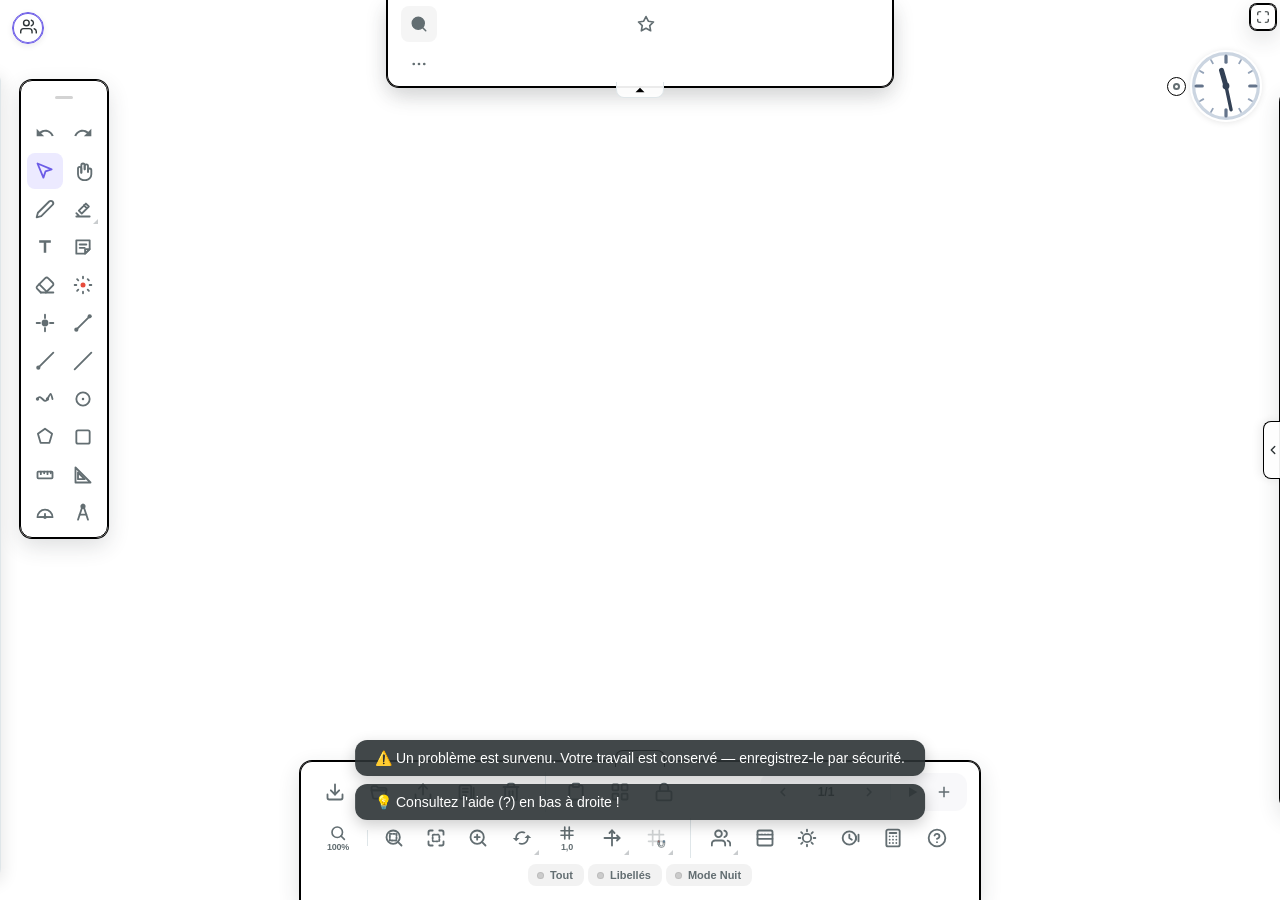
==== commit 0c132af5: "Inscrire le relais du lycée (lfb) dans le site Son adresse n'était réglée que dans le navigateur de " ====
--- a/index.html
+++ b/index.html
@@ -3406,10 +3406,10 @@
          avec l'application : la géographie doit marcher sans connexion. -->
     <script src="./lib/maps/monde.js?v=1"></script>
     <script src="./lib/tableau/presse-papiers.js?v=1"></script>
-    <script src="script.js?v=295"></script>
+    <script src="script.js?v=296"></script>
     <script src="pc-figures.js?v=1"></script>
     <script src="plugin.js?v=106"></script>
-    <script src="./lib/numworks/numworks-plugin.js?v=2"></script>
+    <script src="./lib/numworks/numworks-plugin.js?v=3"></script>
     <script src="./lib/automatismes/automatismes.js?v=1"></script>
     <script src="./lib/tableau/film-complet.js?v=2"></script>
     <script src="./lib/tableau/un-dessin-par-image.js?v=2"></script>
@@ -3418,18 +3418,18 @@
     <script src="./lib/tableau/stylet.js?v=1"></script>
     <script src="./lib/documents/documents.js?v=2"></script>
     <script src="./lib/cloud/explorateur.js?v=6"></script>
-    <script src="./lib/cloud/config.js?v=5"></script>
+    <script src="./lib/cloud/config.js?v=7"></script>
     <script src="./lib/cloud/drive.js?v=5"></script>
     <script src="./lib/cloud/nextcloud.js?v=1"></script>
     <script src="./lib/cloud/dropbox.js?v=1"></script>
     <script src="./lib/dossier/mon-dossier.js?v=5"></script>
-    <script src="./lib/lecteur/relais.js?v=1"></script>
+    <script src="./lib/lecteur/relais.js?v=4"></script>
     <script src="./lib/lecteur/drive-public.js?v=2"></script>
-    <script src="./lib/lecteur/drive-publication.js?v=3"></script>
+    <script src="./lib/lecteur/drive-publication.js?v=4"></script>
     <script src="./lib/lecteur/montage.js?v=2"></script>
     <script src="./lib/lecteur/montage-interface.js?v=2"></script>
-    <script src="./lib/lecteur/publier.js?v=8"></script>
-    <script src="./lib/lecteur/lecteur.js?v=6"></script>
+    <script src="./lib/lecteur/publier.js?v=10"></script>
+    <script src="./lib/lecteur/lecteur.js?v=8"></script>
     <script>
         if (window.location.search.includes('admin=true')) {
             document.getElementById('btn-floating-record').style.display = 'flex';
